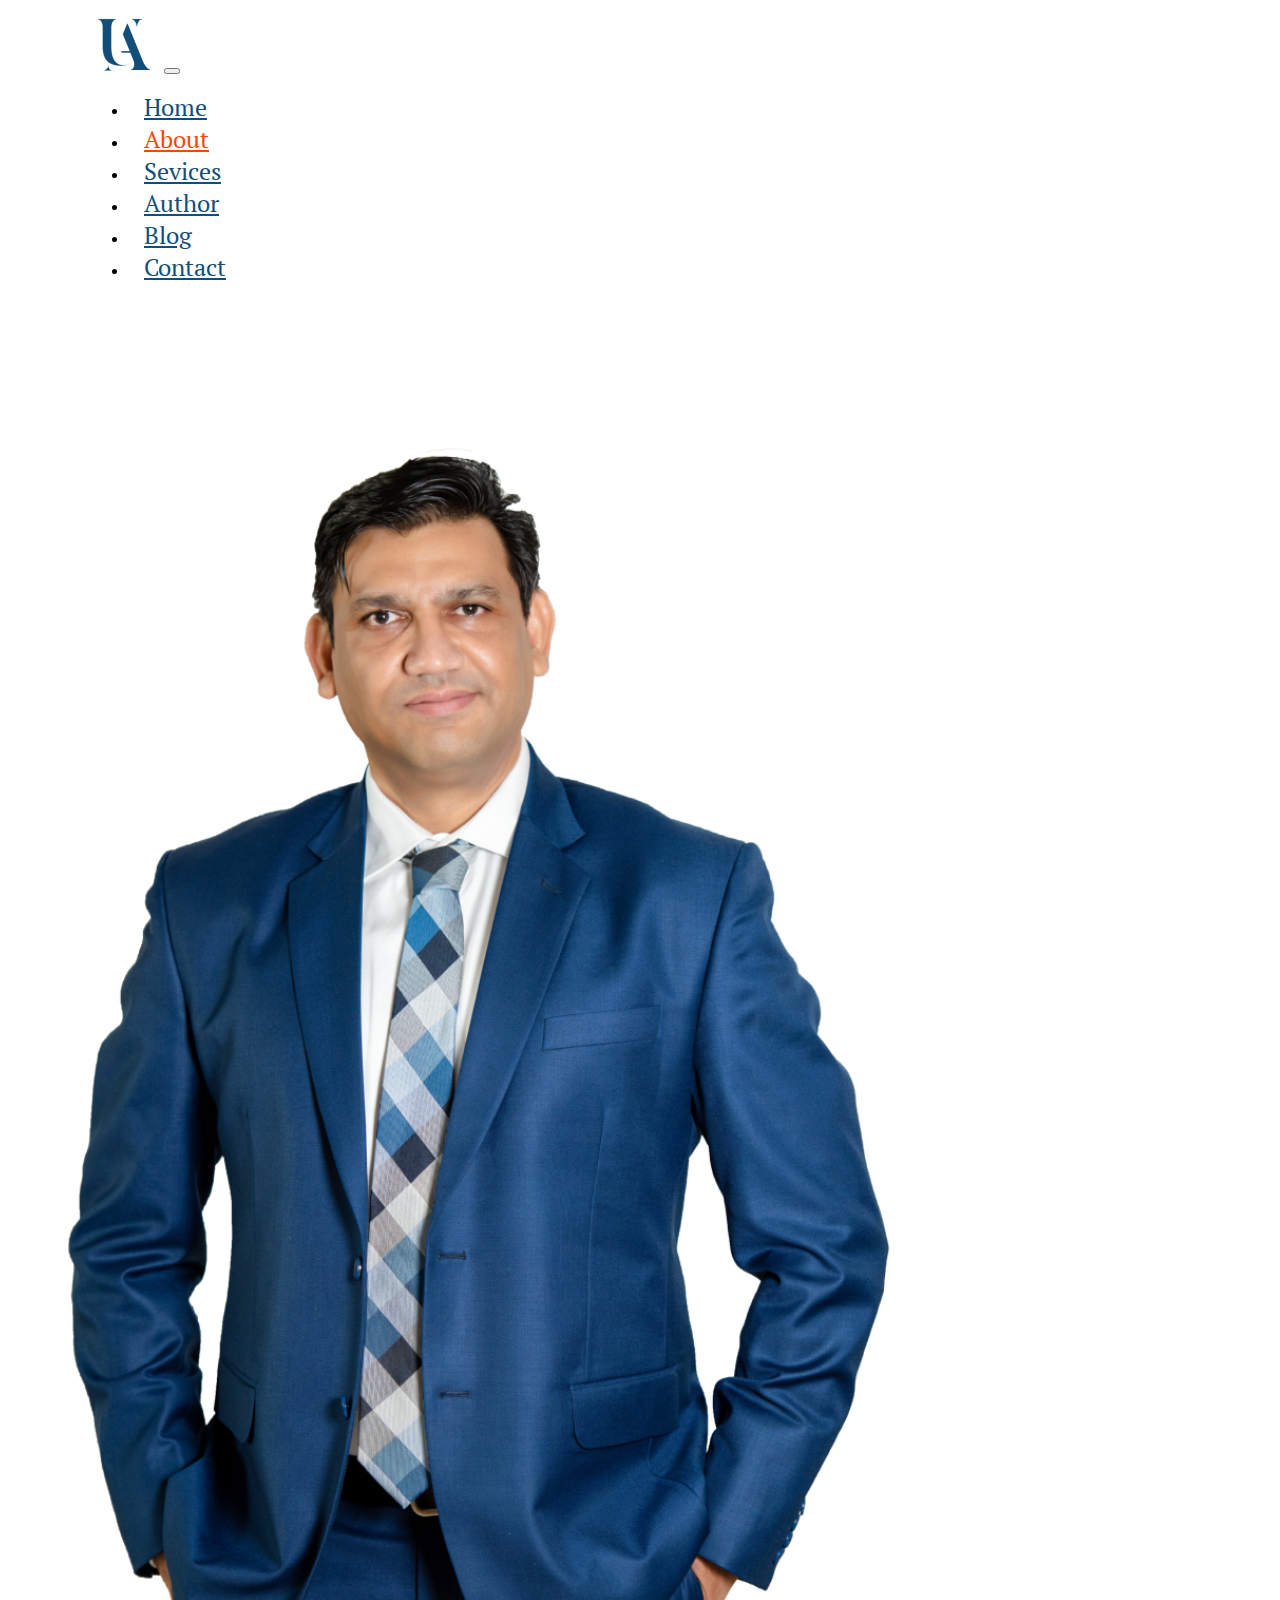
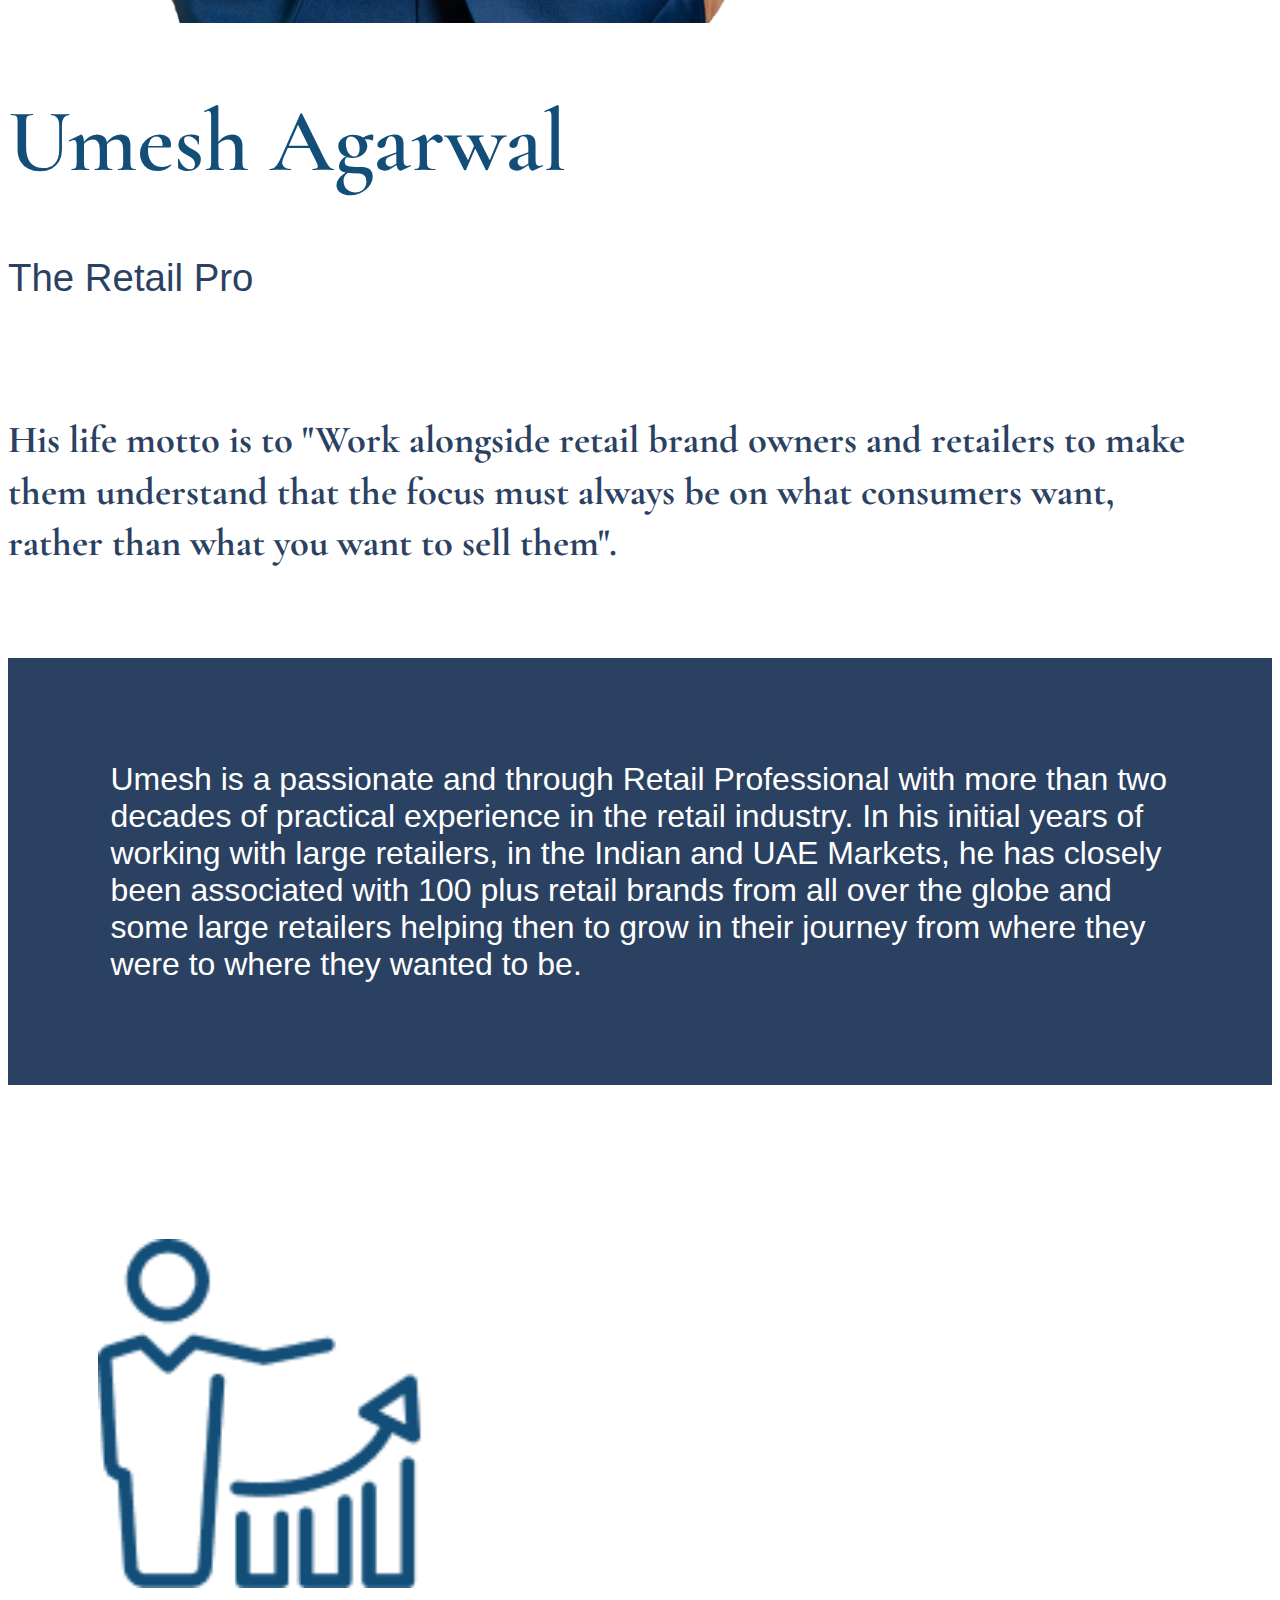
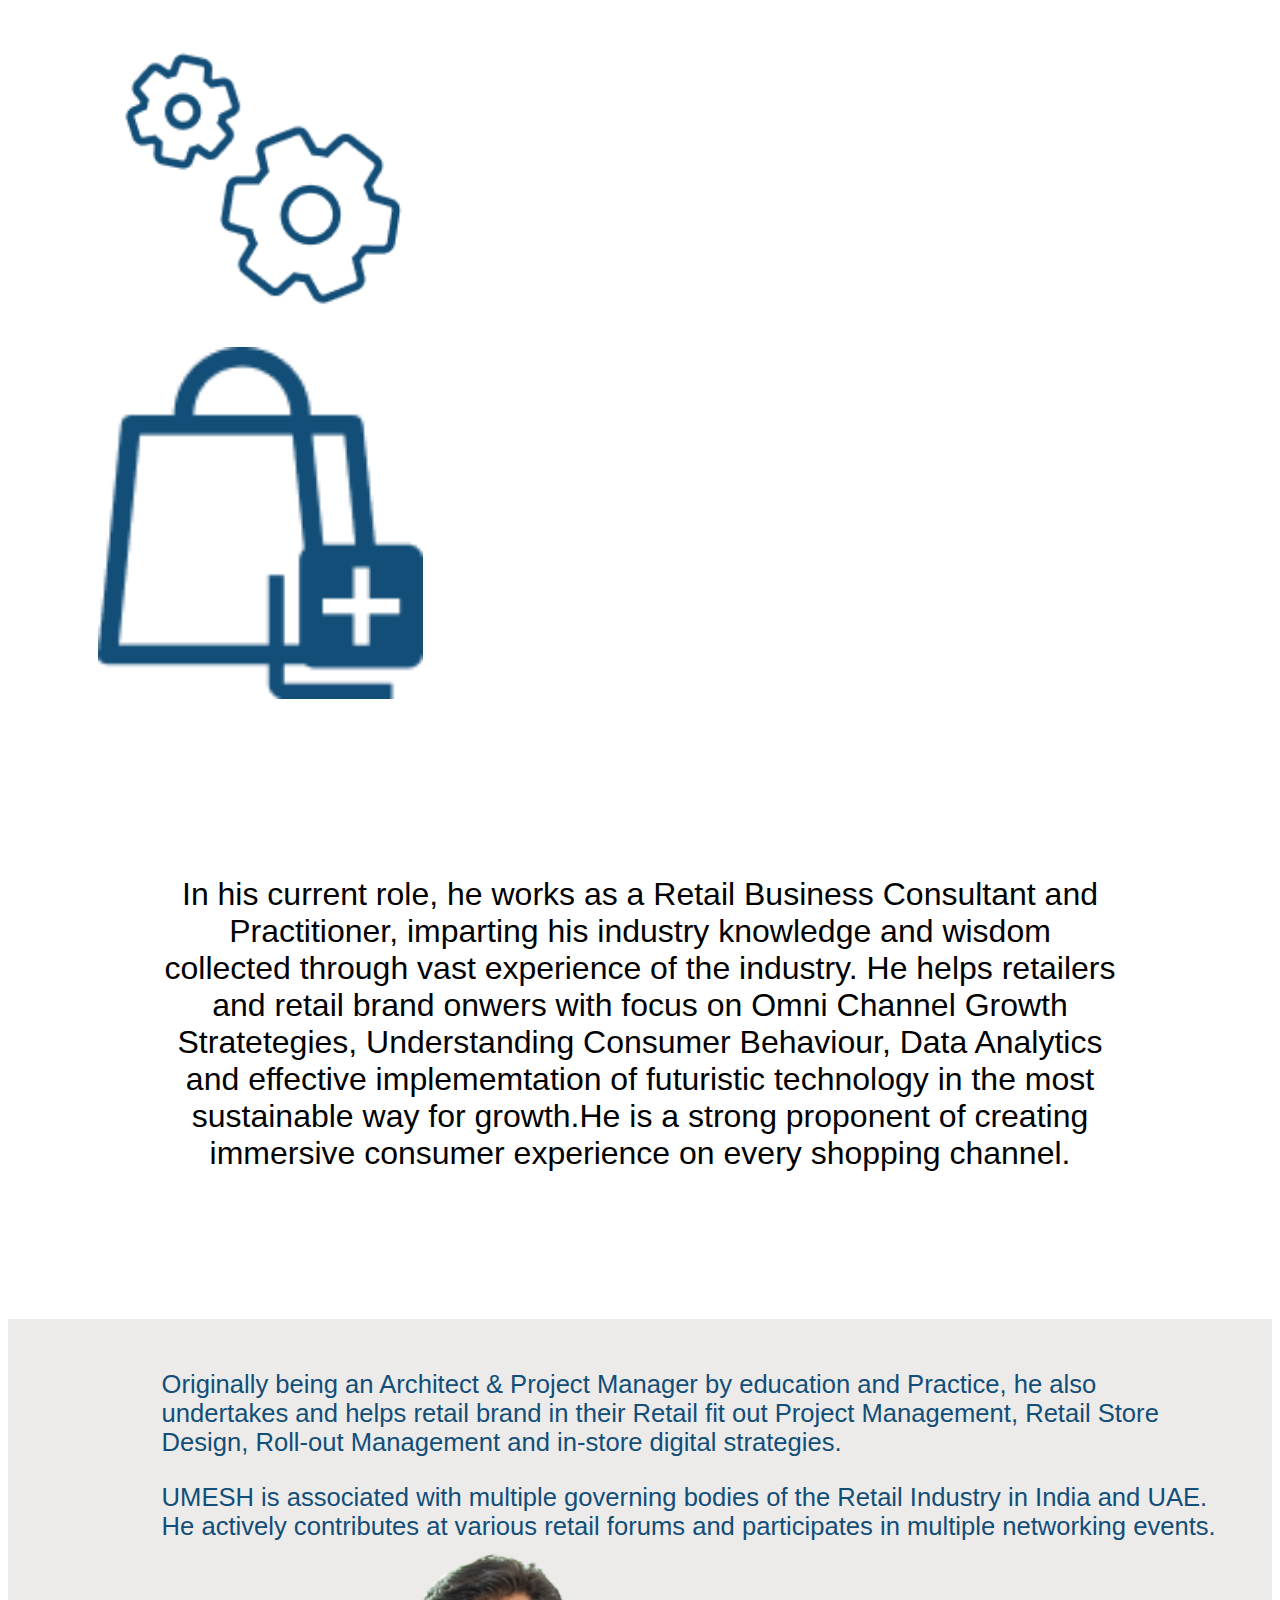
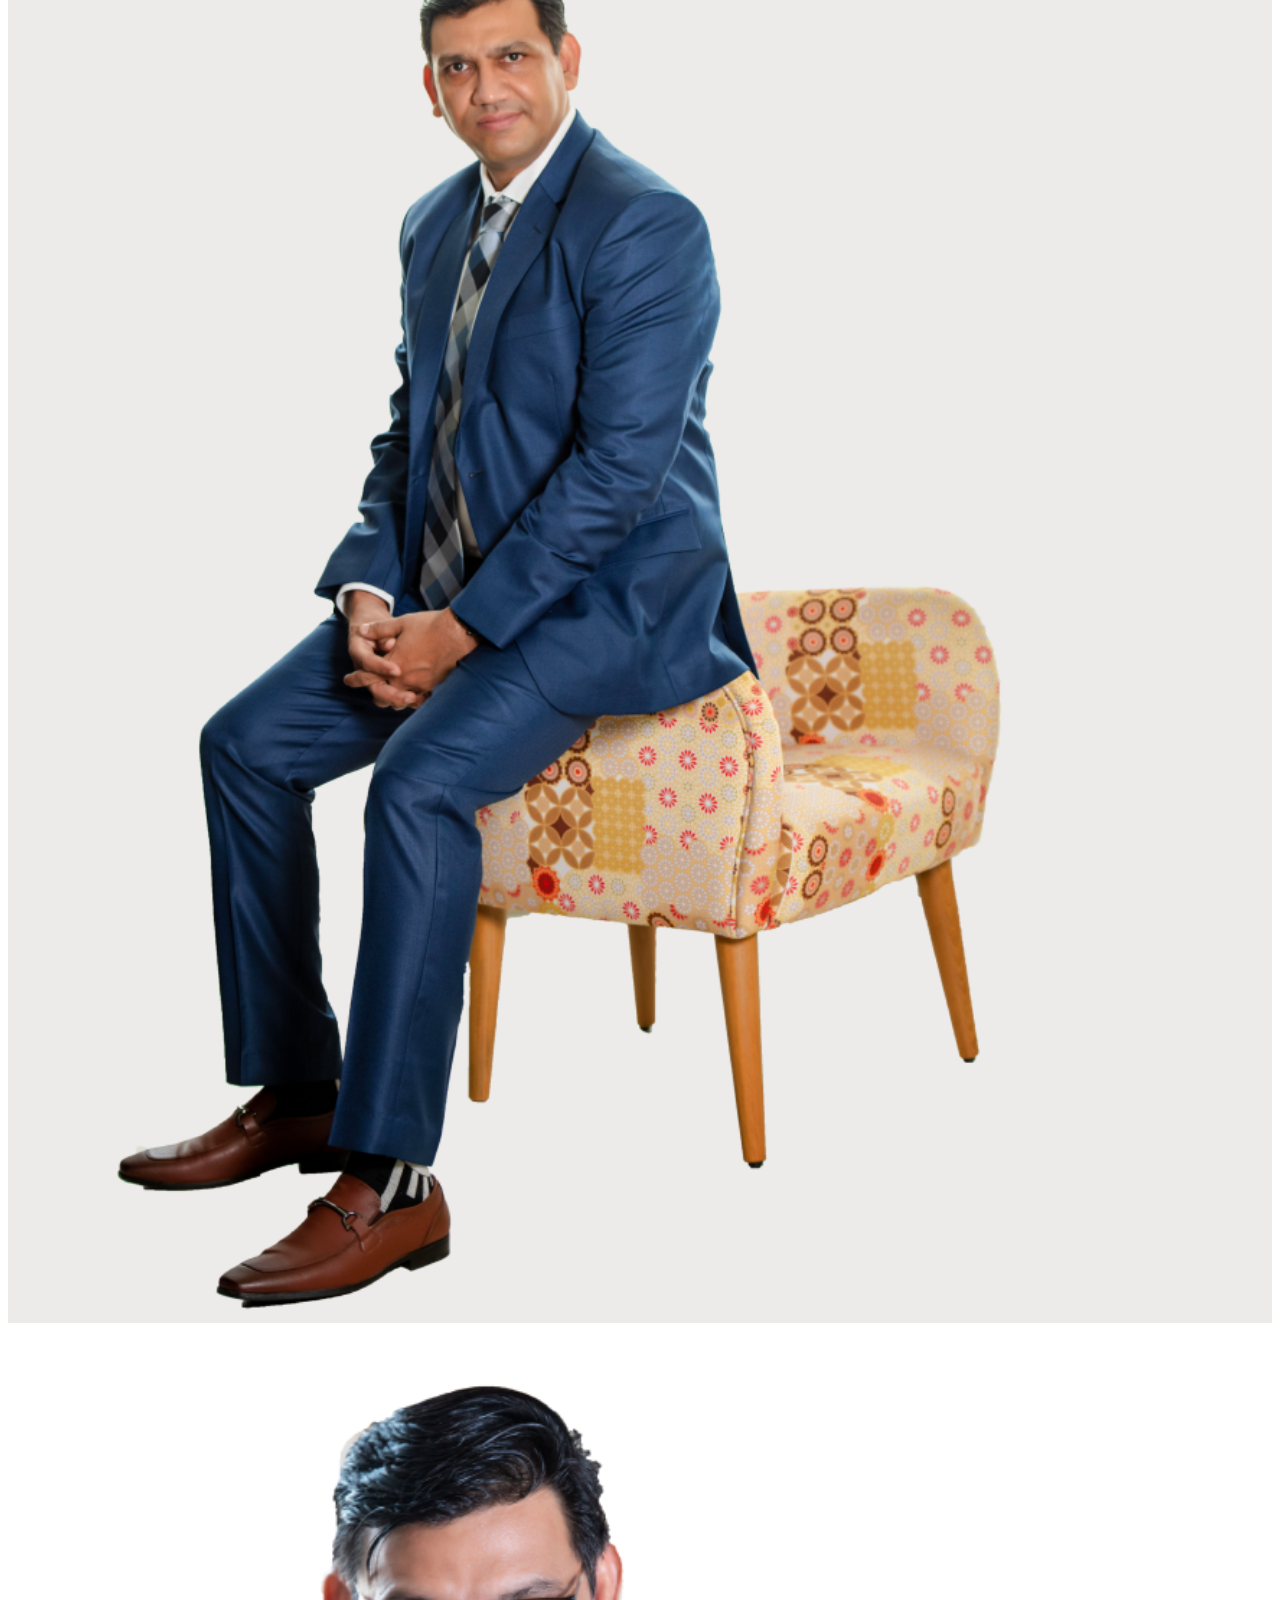
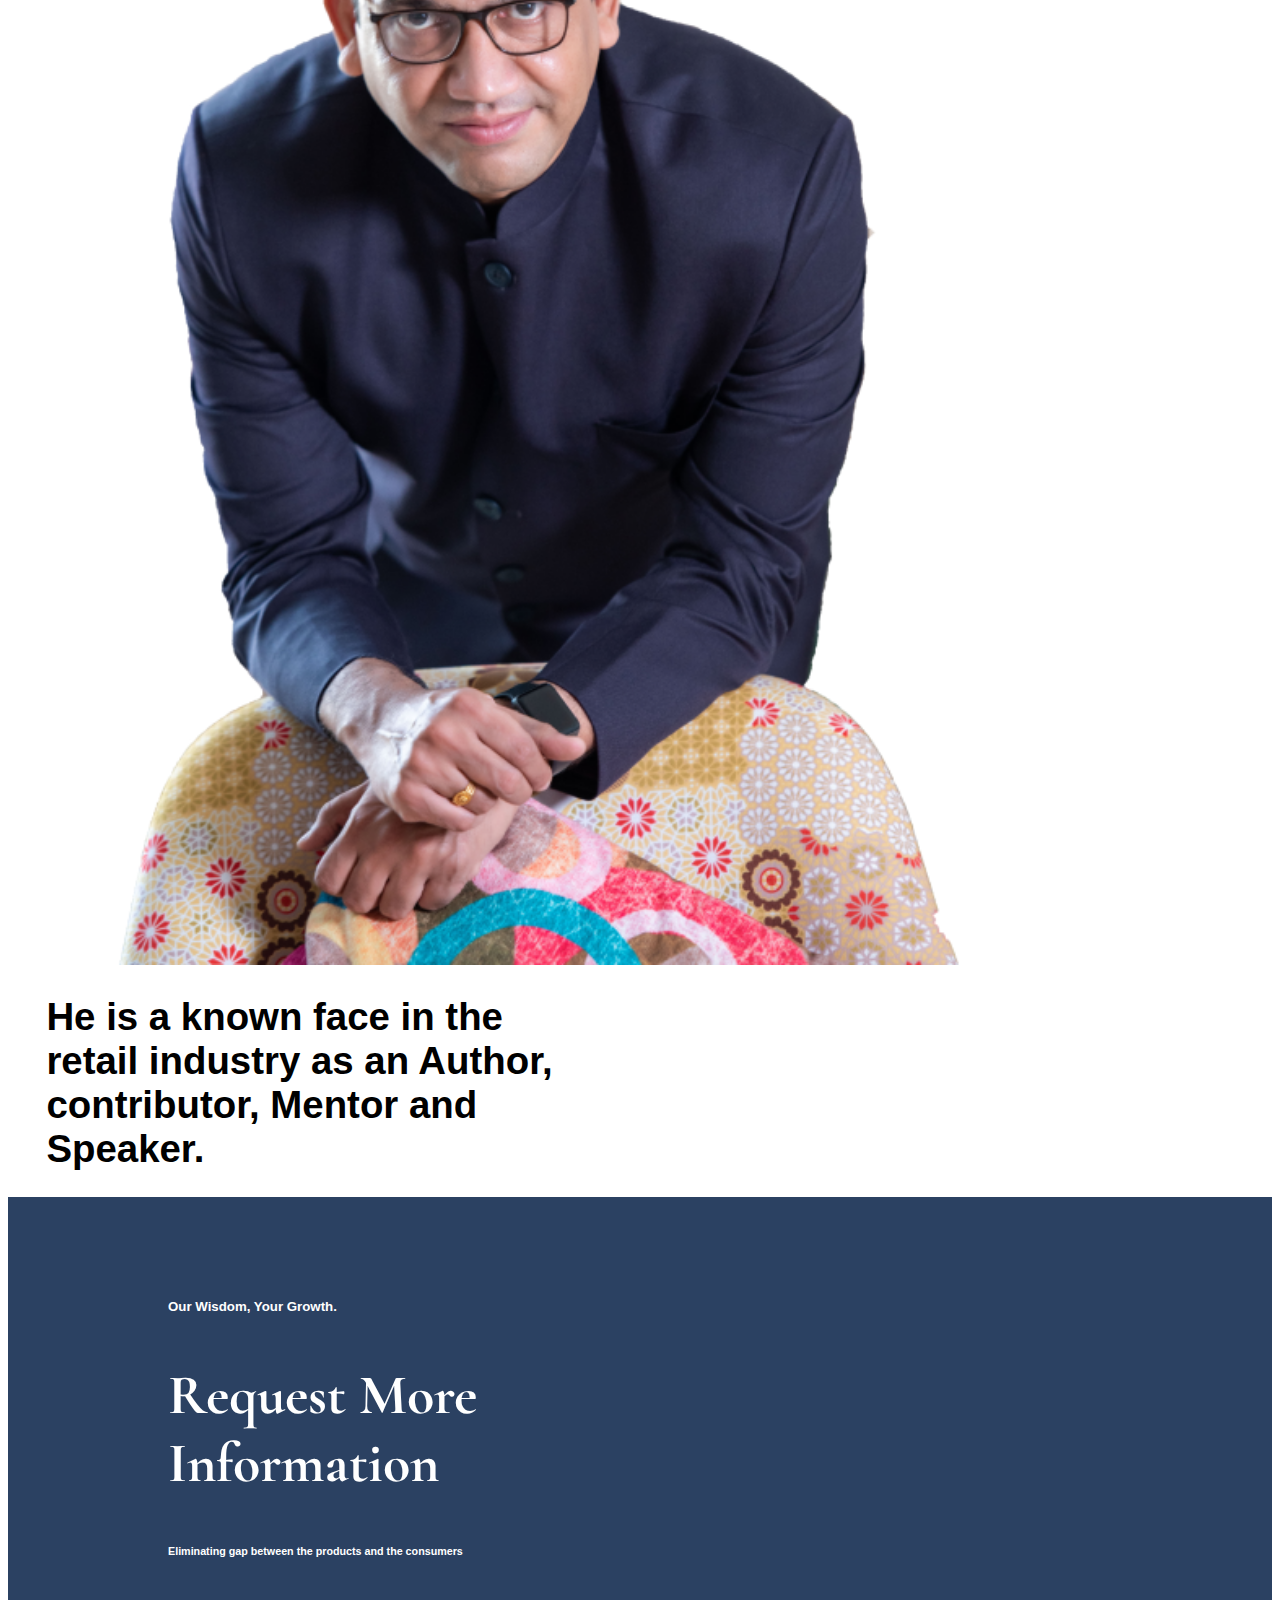
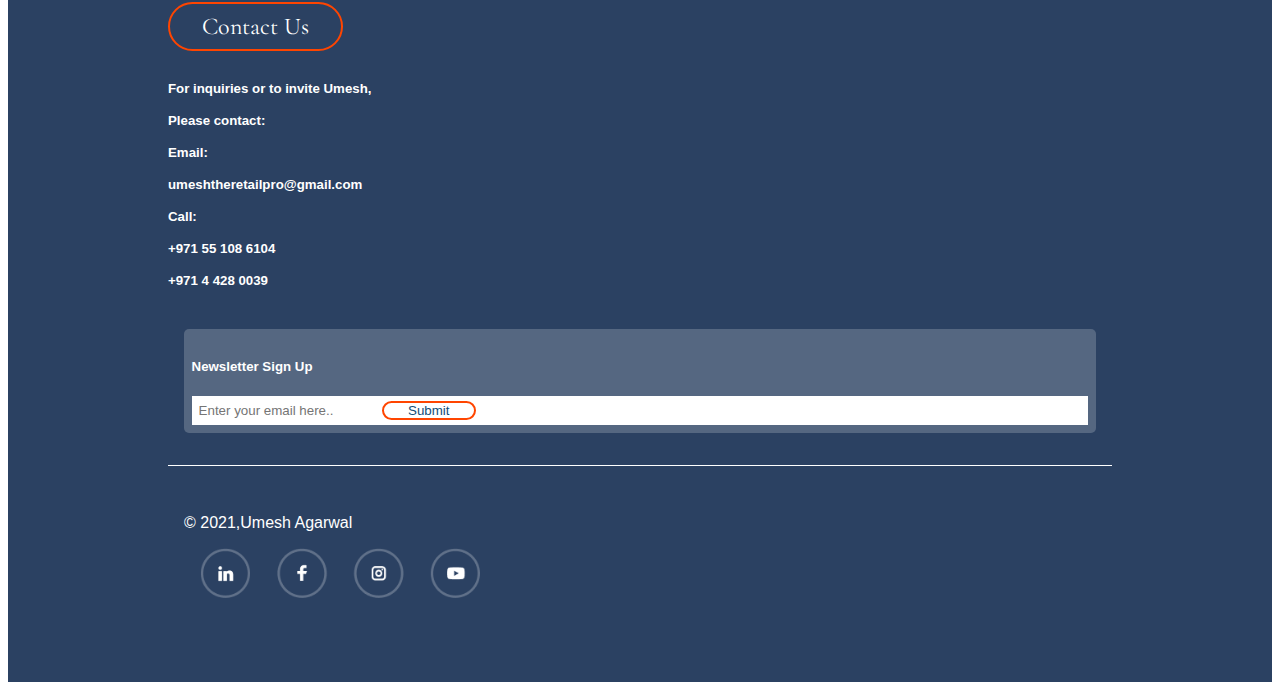
==== about.html @ 2478f24e "done" ====
<!DOCTYPE html>
<html lang="en">
  <head>
    <meta charset="UTF-8" />
    <meta http-equiv="X-UA-Compatible" content="IE=edge" />
    <meta
      name="viewport"
      content="width=device-width, initial-scale=1.0, minimum-scale=1"
    />
    <link
      href="https://cdn.jsdelivr.net/npm/bootstrap@5.0.2/dist/css/bootstrap.min.css"
      rel="stylesheet"
      integrity="sha384-EVSTQN3/azprG1Anm3QDgpJLIm9Nao0Yz1ztcQTwFspd3yD65VohhpuuCOmLASjC"
      crossorigin="anonymous"
    />
    <link rel="preconnect" href="https://fonts.googleapis.com" />
    <link rel="preconnect" href="https://fonts.gstatic.com" crossorigin />
    <link
      href="https://fonts.googleapis.com/css2?family=PT+Serif&display=swap"
      rel="stylesheet"
    />
    <link rel="preconnect" href="https://fonts.googleapis.com" />
    <link rel="preconnect" href="https://fonts.gstatic.com" crossorigin />
    <link
      href="https://fonts.googleapis.com/css2?family=Cormorant+Garamond&display=swap"
      rel="stylesheet"
    />
    <link rel="stylesheet" href="styles.css" />
    <link rel="stylesheet" href="about.css" />

    <title>Document</title>
  </head>
  <body>
    <section class="nav" style="width: 100%">
      <nav class="navbar navbar-expand-lg navbar-light" style="width: 100%">
        <div class="container-fluid">
          <a class="navbar-brand" href="#"
            ><img src="./assets/logo.png" alt=""
          /></a>
          <button
            class="navbar-toggler"
            type="button"
            data-bs-toggle="collapse"
            data-bs-target="#navbarSupportedContent"
            aria-controls="navbarSupportedContent"
            aria-expanded="false"
            aria-label="Toggle navigation"
          >
            <span class="navbar-toggler-icon"></span>
          </button>
          <div class="collapse navbar-collapse" id="navbarSupportedContent">
            <ul
              class="navbar-nav me-auto mb-2 mb-lg-0"
              style="width: 100%; justify-content: end"
            >
              <li class="nav-item">
                <a class="nav-link" aria-current="page" href="index.html"
                  >Home</a
                >
              </li>
              <li class="nav-item">
                <a class="nav-link active" href="about.html">About</a>
              </li>
              <li class="nav-item">
                <a class="nav-link" href="services.html">Sevices</a>
              </li>
              <li class="nav-item">
                <a class="nav-link" href="author.html">Author</a>
              </li>
              <li class="nav-item">
                <a class="nav-link" href="blogs.html">Blog</a>
              </li>
              <li class="nav-item">
                <a class="nav-link" href="contact.html">Contact</a>
              </li>
            </ul>
          </div>
        </div>
      </nav>
    </section>
    <section class="section1">
      <div class="container m-0 p-0" style="width: 100vw; max-width: 100%">
        <div class="row">
          <div class="col-6 d-flex align-items-end">
            <img
              style="width: 80%; margin: auto"
              src="./assets/about1.png"
              alt=""
            />
          </div>
          <div class="col-6">
            <h1>Umesh Agarwal</h1>
            <h4 style="font-weight: 400; font-family: 'Lato', sans-serif">
              The Retail Pro
            </h4>
            <h6
              style="font-family: 'Cormorant Garamond', serif; font-weight: 700"
            >
              His life motto is to "Work alongside retail brand owners and
              retailers to make them understand that the focus must always be on
              what consumers want, rather than what you want to sell them".
            </h6>
          </div>
        </div>
      </div>
      <div class="section1Paragraph">
        <p>
          Umesh is a passionate and through Retail Professional with more than
          two decades of practical experience in the retail industry. In his
          initial years of working with large retailers, in the Indian and UAE
          Markets, he has closely been associated with 100 plus retail brands
          from all over the globe and some large retailers helping then to grow
          in their journey from where they were to where they wanted to be.
        </p>
      </div>
    </section>
    <section class="section2">
      <div class="container" style="max-width: 100%">
        <div class="row">
          <div class="col-4 d-flex justify-content-center">
            <img src="./assets/features1.png" alt="" />
          </div>
          <div class="col-4 d-flex justify-content-center">
            <img src="./assets/features4.png" alt="" />
          </div>
          <div class="col-4 d-flex justify-content-center">
            <img src="./assets/features3.png" alt="" />
          </div>
        </div>
      </div>
      <div class="section2Paragraph">
        <p>
          In his current role, he works as a Retail Business Consultant and
          Practitioner, imparting his industry knowledge and wisdom collected
          through vast experience of the industry. He helps retailers and retail
          brand onwers with focus on Omni Channel Growth Stratetegies,
          Understanding Consumer Behaviour, Data Analytics and effective
          implememtation of futuristic technology in the most sustainable way
          for growth.He is a strong proponent of creating immersive consumer
          experience on every shopping channel.
        </p>
      </div>
    </section>
    <section class="aboutSection3">
      <div class="container" style="max-width: 100%">
        <div class="row">
          <div class="col-6 section3Paragraph">
            <p>
              Originally being an Architect & Project Manager by education and
              Practice, he also undertakes and helps retail brand in their
              Retail fit out Project Management, Retail Store Design, Roll-out
              Management and in-store digital strategies. <br />
              <span style="margin: 2vw; display: block"></span> UMESH is
              associated with multiple governing bodies of the Retail Industry
              in India and UAE. He actively contributes at various retail forums
              and participates in multiple networking events.
            </p>
          </div>
          <div class="col-6 d-flex align-items-end">
            <img style="width: 80%" src="./assets/about2.png" alt="" />
          </div>
        </div>
      </div>
    </section>
    <section class="aboutSection4">
      <div class="container" style="max-width: 100%; padding: 3vw 3vw 0">
        <div class="row">
          <div class="col-6 d-flex align-items-end">
            <img style="width: 80%" src="./assets/about3.png" alt="" />
          </div>
          <div class="col-6 d-flex justify-content-center align-items-center">
            <h1 style="width: 40vw; font-size: 3vw">
              He is a known face in the retail industry as an Author,
              contributor, Mentor and Speaker.
            </h1>
          </div>
        </div>
      </div>
    </section>
    <section class="footer">
      <div class="footerFirst d-flex justify-content-around">
        <div class="d-flex flex-column align-items-start flexA">
          <h5>Our Wisdom, Your Growth.</h5>
          <h1>Request More Information</h1>
          <h6>Eliminating gap between the products and the consumers</h6>
          <button class="buttonDesign whiteButton">Contact Us</button>
          <br />
        </div>
        <div class="d-flex justify-content-center flexB">
          <h5>
            For inquiries or to invite Umesh, <br />
            Please contact: <br />
            Email: <br />
            umeshtheretailpro@gmail.com <br />
            Call: <br />
            +971 55 108 6104 <br />
            +971 4 428 0039
          </h5>
        </div>
      </div>
      <div
        class="footerSearch d-flex align-items-center justify-content-between"
        style="width: 95%; margin: 2rem auto"
      >
        <h5>Newsletter Sign Up</h5>
        <form class="d-flex" style="background-color: white; padding: 5px">
          <input
            class="form-control me-2 footerSearchInput"
            type="search"
            placeholder="Enter your email here.."
            style="border: 0px"
            aria-label="Search"
          />
          <button class="footerSearchButton">Submit</button>
        </form>
      </div>
      <div
        class="d-flex justify-content-between align-items-center"
        style="padding: 2rem 0 0; border-top: 1px solid white"
      >
        <p class="copyright">© 2021,Umesh Agarwal</p>
        <img class="footerSocial" src="./assets/FooterSocial.png" alt="" />
      </div>
    </section>
    <script
      src="https://cdn.jsdelivr.net/npm/bootstrap@5.1.1/dist/js/bootstrap.bundle.min.js"
      integrity="sha384-/bQdsTh/da6pkI1MST/rWKFNjaCP5gBSY4sEBT38Q/9RBh9AH40zEOg7Hlq2THRZ"
      crossorigin="anonymous"
    ></script>
  </body>
</html>
---- styles.css ----
/* navbar */
body {
  font-family: "Lato", sans-serif;
}
.nav {
  padding: 0 5rem;
}
.navItem h4 {
  margin: 0 1rem;
  color: #124e78;
  font-family: "PT Serif", serif;
}
.nav-link {
  font-size: 1.5rem;
  font-family: "PT Serif", serif;
  margin: 0 1rem;
  color: #124e78;
}
.navbar-light .navbar-nav .nav-link.active {
  color: orangered;
}
.navbar-light .navbar-nav .nav-link {
  color: #124e78;
}
/* carousel */

.firstSection {
  background-image: url(./assets/backgroundSection1.png);
  background-color: rgba(0, 0, 0, 1);
  background-size: cover;
}
.carouselContent {
  padding: 5rem 5rem 0rem 5rem;
}
.name {
  font-size: 110px;
  font-weight: 600;
  font-family: "Cormorant Garamond", serif;
  display: inline-block;
}
.name span {
  display: block;
  text-align: right;
  font-size: 2.5rem;
  font-family: "Lato", sans-serif;
  font-weight: 400;
}

.descriptionSection1 h5 {
  font-size: 1.5rem;
  padding-top: 20px;
}
.descriptionSection1 h4 {
  margin-top: 4rem;
}

.person1Photo {
  width: 46%;
}
.slider::-webkit-scrollbar {
  width: 5px;
}
.activeContent {
  padding-top: 8rem;
  width: 75%;
}

/* features section */

.featuresHeading h1 {
  font-family: "Cormorant Garamond", serif;
  font-weight: 600;
  font-size: 48px;
}
.featuresHeading h4 {
  text-align: center;
}
.featuresHeading {
  color: #124e78;
  padding: 3rem 0rem;
}
.cardDesign {
  box-shadow: 2px 4px 4px rgba(83, 83, 83, 0.26);
  border: 1px solid rgba(83, 83, 83, 0.26);
  border-radius: 25px;
  background-color: white;
  padding: 4rem;
  width: 30vw;
}
.cards button {
  margin: 1rem 0;
  padding: 0.5rem 2rem;
}
.cards {
  color: #124e78;
  padding: 0rem 5rem 3rem;
}
.cards h3 {
  margin: 2rem 0 0rem;
}

/* section 3 css */

.section3 {
  background-color: #ecebea;
  color: #124e78;
  padding: 2rem 5rem 0 0;
  background-size: cover;
  justify-content: center;
}
.section3Content h1 {
  font-size: 84px;
  font-weight: 600;
  font-family: "Cormorant Garamond", serif;
}
.section3Content h3 {
  font-size: 48px;
}
.section3Content h4 {
  padding-top: 25px;
}
.section3Content {
  margin: 5rem 5rem;
}

/* clients section */

.clients {
  padding: 5rem;
  /* background-color: #124e78; */
}
.clientsHead h1 {
  font-weight: 600;
  font-size: 5rem;
  color: #124e78;
  font-family: "Cormorant Garamond", serif;
  text-align: center;
  padding: 0 0 5rem 0;
}
.quoteMark1 {
  position: absolute;
  top: -20px;
  left: -30px;
}
.quoteMark2 {
  position: absolute;
  bottom: -20px;
  right: -20px;
}
.cardSlider .slick-next:before {
  color: gray;
}
.cardSlider .slick-prev:before {
  color: gray;
}
.cardDesign {
  text-align: center;
  margin: 0 5rem;
}
.nameCard {
  margin-top: 3rem;
}

/* retail wisdom section */

.retailHead h1 {
  font-weight: 600;
  font-size: 84px;
  color: #124e78;
  font-family: "Cormorant Garamond", serif;
  text-align: center;
  margin: 5rem 0;
}
.blogHead1 {
  position: absolute;
  top: 25%;
  left: 20%;
  width: 40%;
  color: white;
  font-weight: 900;
  font-size: 24px;
}
.blogHead2 {
  position: absolute;
  top: 25%;
  left: 20%;
  width: 40%;
  color: rgb(255, 255, 255);
  font-size: 24px;
  font-weight: 900;
}
.blogHead3 {
  position: absolute;
  top: 25%;
  left: 20%;
  width: 40%;
  color: white;
  font-size: 24px;
  font-weight: 900;
}
.blogHead {
  position: relative;
}
.eventHead h1 {
  font-weight: 600;
  font-size: 5rem;
  color: white;
  font-family: "Cormorant Garamond", serif;
  text-align: center;
  padding: 0 0 5rem 0;
}
.events {
  background-color: #2b4162;
  padding: 5rem;
}
.eventSlider img {
  /* margin: 0 1rem; */
  padding: 0 1rem;
}
.eventSlider .slick-dots {
  display: none;
}
@media (max-width: 768px) {
  .eventHead h1 {
    font-size: 2.5rem;
    padding: 0 0 1.5rem 0;
  }
  .events {
    padding: 2rem 3rem 3rem;
  }
  .descriptionSection1 h6 {
    font-size: 0.8rem;
    margin-top: 2rem;
  }
  .name span {
    font-size: 1.2rem;
  }
}
/* build your career section */

.buildCareerContent h1 {
  font-size: 5rem;
  font-weight: 600;
  font-family: "Cormorant Garamond", serif;
}
.buildCareerContent h2 {
  font-size: 3rem;
}
.buildCareerContent {
  margin: 9rem 5rem;
  color: #124e78;
}
.buildCareer {
  background-color: #ecebea;
  /* padding: 5rem 5rem 0 0; */
}

/* footer */

.footer {
  background-image: url(./assets/footerBackground.png);
  color: white;
  padding: 5rem 10rem;
}
.footer h1 {
  padding: 10px 0;
  font-family: "Cormorant Garamond", serif;
  font-size: 3.5rem;
}
.footer p {
  /* padding: 20px 0; */
}
.footerSocial {
  width: 280px;
  height: 50px;
  padding: 0 2rem;
}
.footerLogo {
  width: 120px;
  height: 60px;
  padding: 0 2rem;
}
.socialIcon img {
  margin: 0 10px;
}
.footerFirst h5,
.footerFirst h6 {
  font-family: "Lato", sans-serif;
}
/* common css */

.buttonDesign {
  border: 2px orangered solid;
  border-radius: 50px;
  background: none;
  font-size: 1.5rem;
  font-family: "Cormorant Garamond", serif;
  margin-top: 20px;
  padding: 0.5rem 2rem;
}
.blueButton {
  color: #124e78;
}
.whiteButton {
  color: white;
}

.footerSearchButton {
  background-color: transparent;
  border: 2px solid orangered;
  border-radius: 25px;
  color: #124e78;
  padding: 0 1.5rem;
}
.flexA {
  width: 60%;
}
.flexB {
  width: 40%;
}
.flexB h5 {
  line-height: 2rem;
}
.footerSearch {
  background-color: #556781;
  padding: 0.5rem;
  border-radius: 5px;
  width: 60%;
  margin: 2rem 0;
}
.copyright {
  padding: 0 1rem;
}
/* / */
/* responsiveness for screen less than 1040px */

@media (max-width: 1040px) {
  /* common css */

  .buttonDesign {
    font-size: 1.3rem;
  }
  /* section 1 */
  .carouselContent {
    padding: 3rem 3rem 0rem 3rem;
  }
  .name {
    font-size: 3rem;
  }
  .descriptionSection1 h3 {
    font-size: 2rem;
  }
  .descriptionSection1 h5 {
    font-size: 1.2rem;
  }
  .descriptionSection1 h4 {
    font-size: 1.5rem;
  }
  .activeContent {
    padding-top: 4rem;
  }
  /* features section */
  .featuresHeading {
    padding: 4rem 0rem;
  }
  .featuresHeading h1 {
    font-size: 4rem;
  }
  .cardDesign {
    padding: 2rem;
  }

  /* section 3 */
  .section3Image {
    width: 90%;
    display: flex;
    align-self: flex-end;
  }
  .section3ImageParent {
    display: flex;
    align-items: flex-end;
  }
  .section3Content h1 {
    font-size: 3rem;
  }
  .section3Content h3 {
    font-size: 2rem;
  }
  .section3Content {
    margin: 2rem 2rem;
  }
  .section3Content h2 {
    font-size: 1.3rem;
  }
  /* blogs or retail wisdom */
  .blogImages {
    display: flex;
    flex-wrap: wrap;
    justify-content: center;
    align-items: center;
    flex: 33%;
  }
  .blogImages img {
    display: flex;
    justify-content: center;
  }
  .blogHead1 {
    font-size: 2rem;
    width: 20%;
  }
  .blogHead2 {
    font-size: 2rem;
    width: 20%;
  }
  .blogHead3 {
    font-size: 2rem;
    width: 20%;
  }
  /* build your career section */
  .buildCareerContent h1 {
    font-size: 3rem;
    font-weight: 600;
    font-family: "Cormorant Garamond", serif;
  }
  .buildCareerContent h2 {
    font-size: 2rem;
  }
  .buildCareerContent {
    margin: 5rem 3rem;
    color: #124e78;
  }
  .buildCareer {
    padding: 3rem 2rem 0 0;
  }
  .buildCareerImage {
    width: 90%;
  }

  /* footer */
  .footer {
    background-image: url(./assets/footerBackground.png);
    color: white;
    padding: 3rem 0rem;
  }
  .footerLogo {
    width: 120px;
    height: 70px;
    padding: 0 2rem;
  }
  .footerSocial {
    width: 280px;
    height: 70px;
    padding: 0 2rem;
  }
}
/* responsiveness for screen size less than 768px */
@media (max-width: 768px) {
  .nav-link {
    margin: 3px;
  }
  .featuresHeading h1 {
    font-size: 3rem;
  }
  .featuresHeading h2 {
    font-size: 1.3rem;
  }
  .cards {
    padding: 0rem 2rem 5rem;
    flex-direction: column;
    align-items: center;
  }
  .cardDesign {
    width: 60vw;
  }
  .cardDesign {
    margin: 0 2rem;
  }
  .cardDesign h3 {
    font-size: 1.2rem;
  }
  .cardDesign img {
    width: 15px;
  }
  .clientsHead h1 {
    font-size: 2.5rem;
    padding: 0 0 1.5rem 0;
  }
  .clients h5 {
    font-size: 1rem;
  }
  .nameCard {
    margin-top: 1.5rem;
  }
  .section3Image {
    width: 80%;
    display: flex;
    align-self: flex-end;
  }
  .section3Content h1 {
    font-size: 2rem;
  }
  .section3Content h3 {
    font-size: 1.5rem;
  }
  .section3Content {
    margin: 1rem;
  }
  .section3Content h2 {
    font-size: 1rem;
  }
  .section3 {
    padding: 5rem 2rem 0 0;
  }
  .section3ImageParent {
    width: 80%;
  }
  .buildCareerContent h1 {
    font-size: 2rem;
  }
  .buildCareerContent h2 {
    font-size: 1.5rem;
  }
  .buildCareerContent {
    margin: 2rem 1rem;
  }
  .buildCareer {
    padding: 3rem 1rem 0 0;
  }
  .buildCareerImage {
    width: 90%;
  }
  .buildCareerContent h3 {
    font-size: 1rem;
  }
  .footer {
    padding: 2rem 1rem;
  }
  .footerLogo {
    width: 100px;
    height: 50px;
    padding: 0 2rem;
  }
  .footerSocial {
    width: 200px;
    height: 40px;
    padding: 0 2rem;
  }
  .footerSearch h5 {
    font-size: 0.8rem;
  }
  .footerSearchInput {
    font-size: 0.8rem;
  }
  .footerSearchButton {
    font-size: 0.8rem;
  }
  .footerSearch {
    width: 95%;
    margin: 2rem auto;
  }
  .footerFirst h1 {
    font-size: 1.5rem;
  }
  .footerFirst h5 {
    font-size: 1rem;
  }
  .footerFirst h6 {
    font-size: 0.8rem;
  }
  .footerFirst .buttonDesign {
    font-size: 1rem;
  }
  .flexA {
    width: 50%;
  }
  .flexB h5 {
    line-height: 1.3rem;
  }
}
/* responsiveness for screen size less than 450px */
@media (max-width: 450px) {
  .nav {
    padding: 0 1.5rem;
  }
  .buttonDesign {
    font-size: 0.5rem;
    /* padding: 0 0.8rem; */
  }
  .name {
    font-size: 1.8rem;
    font-weight: 500;
  }
  .descriptionSection1 h3 {
    font-size: 1rem;
  }
  .descriptionSection1 h5 {
    font-size: 0.8rem;
    padding-top: 5px;
  }
  .descriptionSection1 h4 {
    font-size: 1rem;
  }
  .person1Photo {
    width: 40%;
  }
  .carouselContent {
    padding: 1rem 1rem 0rem 1rem;
  }
  .activeContent {
    padding-top: 1rem;
  }
  .activeContent div h5 {
    font-size: 0.5rem;
  }
  .featuresHeading h1 {
    font-weight: 500;
    font-size: 1.5rem;
  }
  .featuresHeading h2 {
    font-size: 0.8rem;
    text-align: center;
  }
  .featuresHeading {
    color: #124e78;
    padding: 3rem 0rem;
  }
  .cards h3 {
    margin: 1rem 0 0rem;
    font-size: 1rem;
  }
  .section3Content h1 {
    font-size: 1.2rem;
    font-weight: 500;
  }
  .section3Content h3 {
    font-size: 0.8rem;
  }
  .section3Content {
    margin: 1rem 1rem;
  }
  .section3Content h2 {
    padding-top: 5px;
  }
  .section3Image {
    width: 120%;
  }
  .section3 {
    padding: 0;
  }
  .clients {
    padding: 2rem 3rem 3rem;
  }
  .clientsHead h1 {
    font-size: 2.5rem;
  }
  .retailHead h1 {
    font-size: 2.5rem;
  }
  .eventHead h1 {
    font-size: 2.5rem;
  }
  .blogHead1 {
    font-size: 1rem;
  }
  .blogHead2 {
    font-size: 1rem;
  }
  .blogHead3 {
    font-size: 1rem;
  }
  .buildCareerContent h1 {
    font-size: 1.2rem;
    font-weight: 500;
  }
  .buildCareerContent h2 {
    font-size: 0.8rem;
  }
  .buildCareerContent h3 {
    font-size: 0.5rem;
  }
  .buildCareerContent {
    margin: 2rem 1rem;
  }
  .buildCareer {
    padding: 1rem 1rem 0 0;
  }
  .buildCareerImage {
    width: 110%;
  }
  .footer {
    padding: 1rem 0rem;
  }
  .footerLogo {
    width: 100px;
    height: 35px;
    padding: 0 2rem;
  }
  .footerSocial {
    width: 200px;
    height: 30px;
    padding: 0 2rem;
  }
  .footerFirst h5 {
    font-size: 0.6rem;
  }
  .footerSearchInput {
    padding: 0;
    font-size: 0.6rem;
  }
  .footerSearch {
    padding: 3px;
  }
  .footerSearchButton {
    padding: 3px;
    font-size: 0.6rem;
  }
  .footer p {
    font-size: 0.6rem;
  }
}
@media (min-width: 1040px) {
  .blogHead {
    flex: 33%;
  }
}
---- about.css ----
.section1 {
  padding: 5vw 0 0;
}
.section1 h1 {
  font-size: 7vw;
  font-weight: 600;
  font-family: "Cormorant Garamond", serif;
  color: #124e78;
}
.section1 h4 {
  font-size: 3vw;
  font-weight: 500;
  color: #2b4162;
}
.section1 h6 {
  font-size: 3vw;
  line-height: 4vw;
  padding: 2vw 6vw 0 0;
  color: #2b4162;
}
.section1Paragraph {
  padding: 8vw;
  background-color: #2b4162;
  color: white;
  font-size: 2.5vw;
}
.section1Paragraph p {
  margin: 0;
}
.col-6 {
  padding: 0;
}
.row {
  width: 100%;
}
.section2 .container {
  padding: 7vw;
}

.section2 .row div img {
  width: 30%;
}
.section2Paragraph {
  padding: 4vw 12vw;
  font-size: 2.5vw;
  text-align: center;
}
.section2 {
  padding: 5vw 0;
}
.aboutSection3 {
  background-color: #ecebea;
  padding: 4vw 0vw 0vw 8vw;
}
.section3Paragraph {
  padding: 0 4vw;
  display: flex;
  align-items: center;
  color: #124e78;
  font-size: 2vw;
}
.aboutSection3 p {
  margin: 0;
}
.aboutSection3 .container {
  margin: 0;
  padding: 0;
}
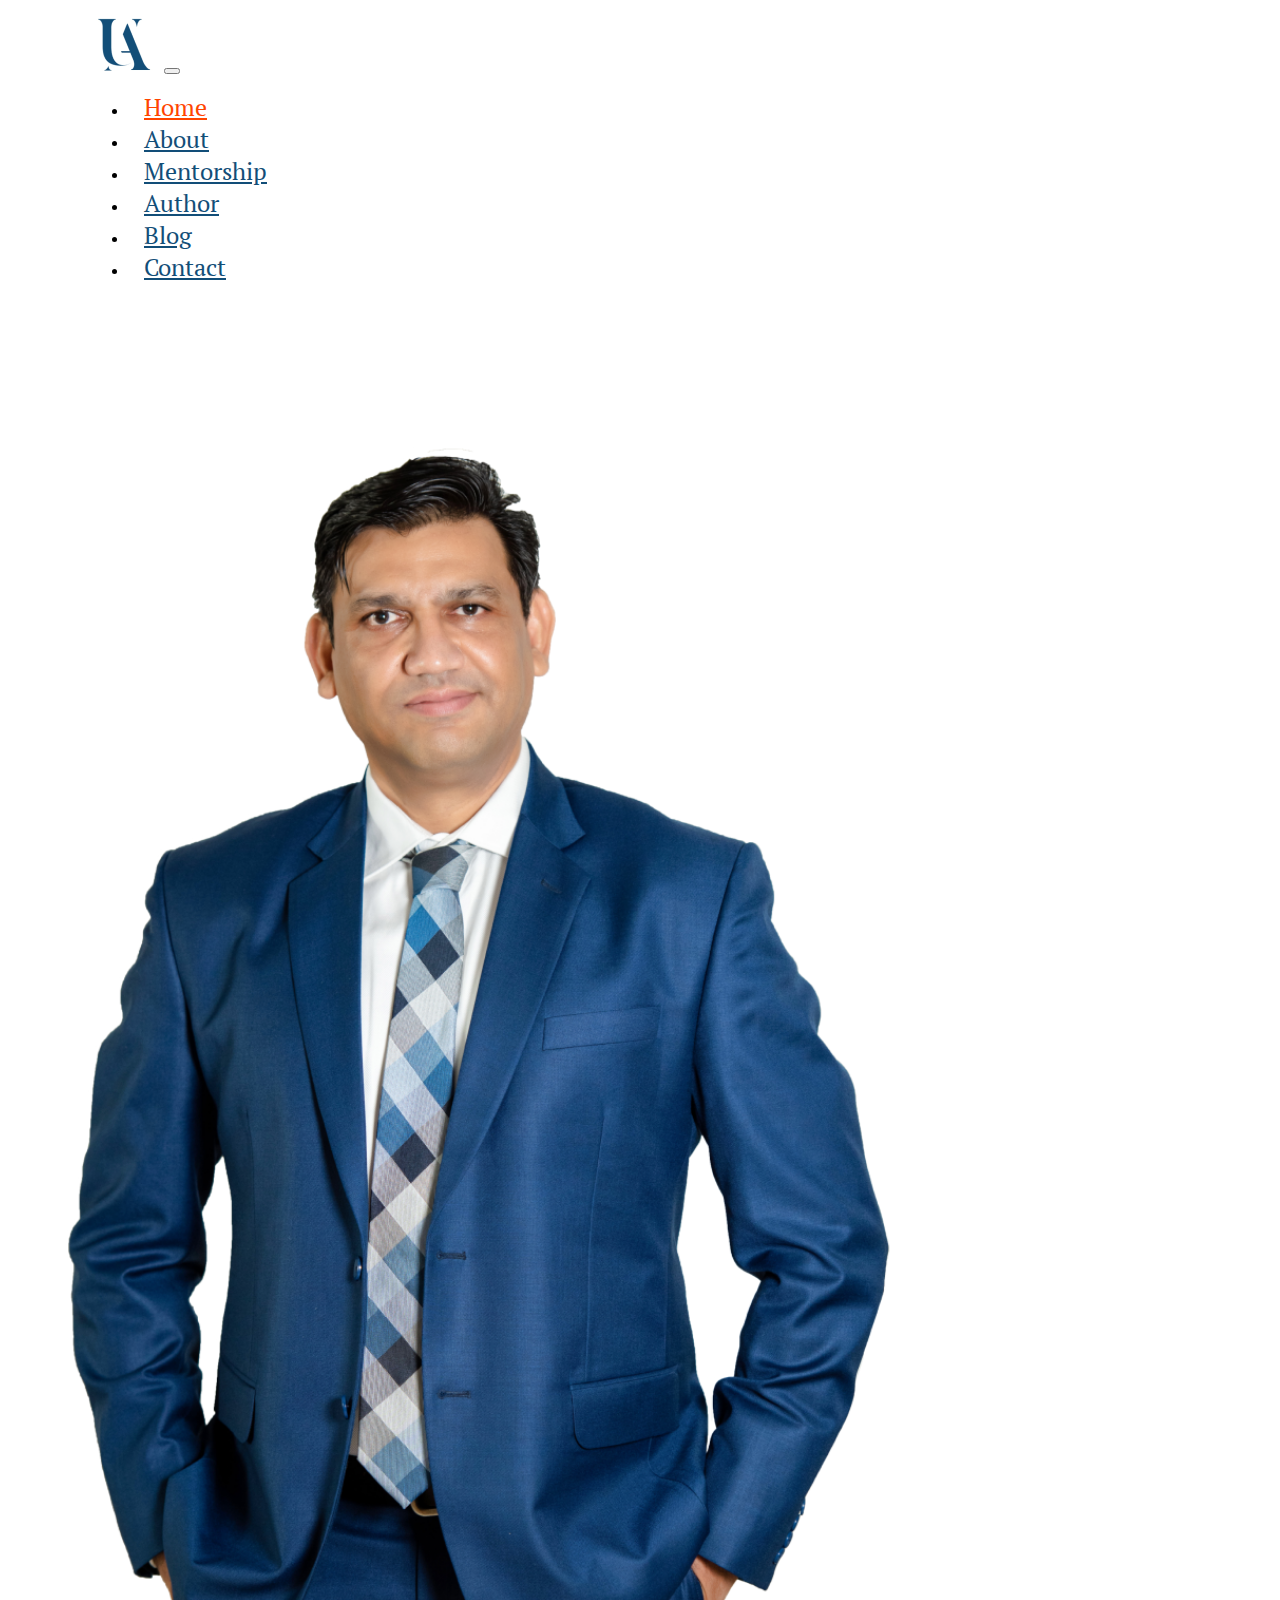
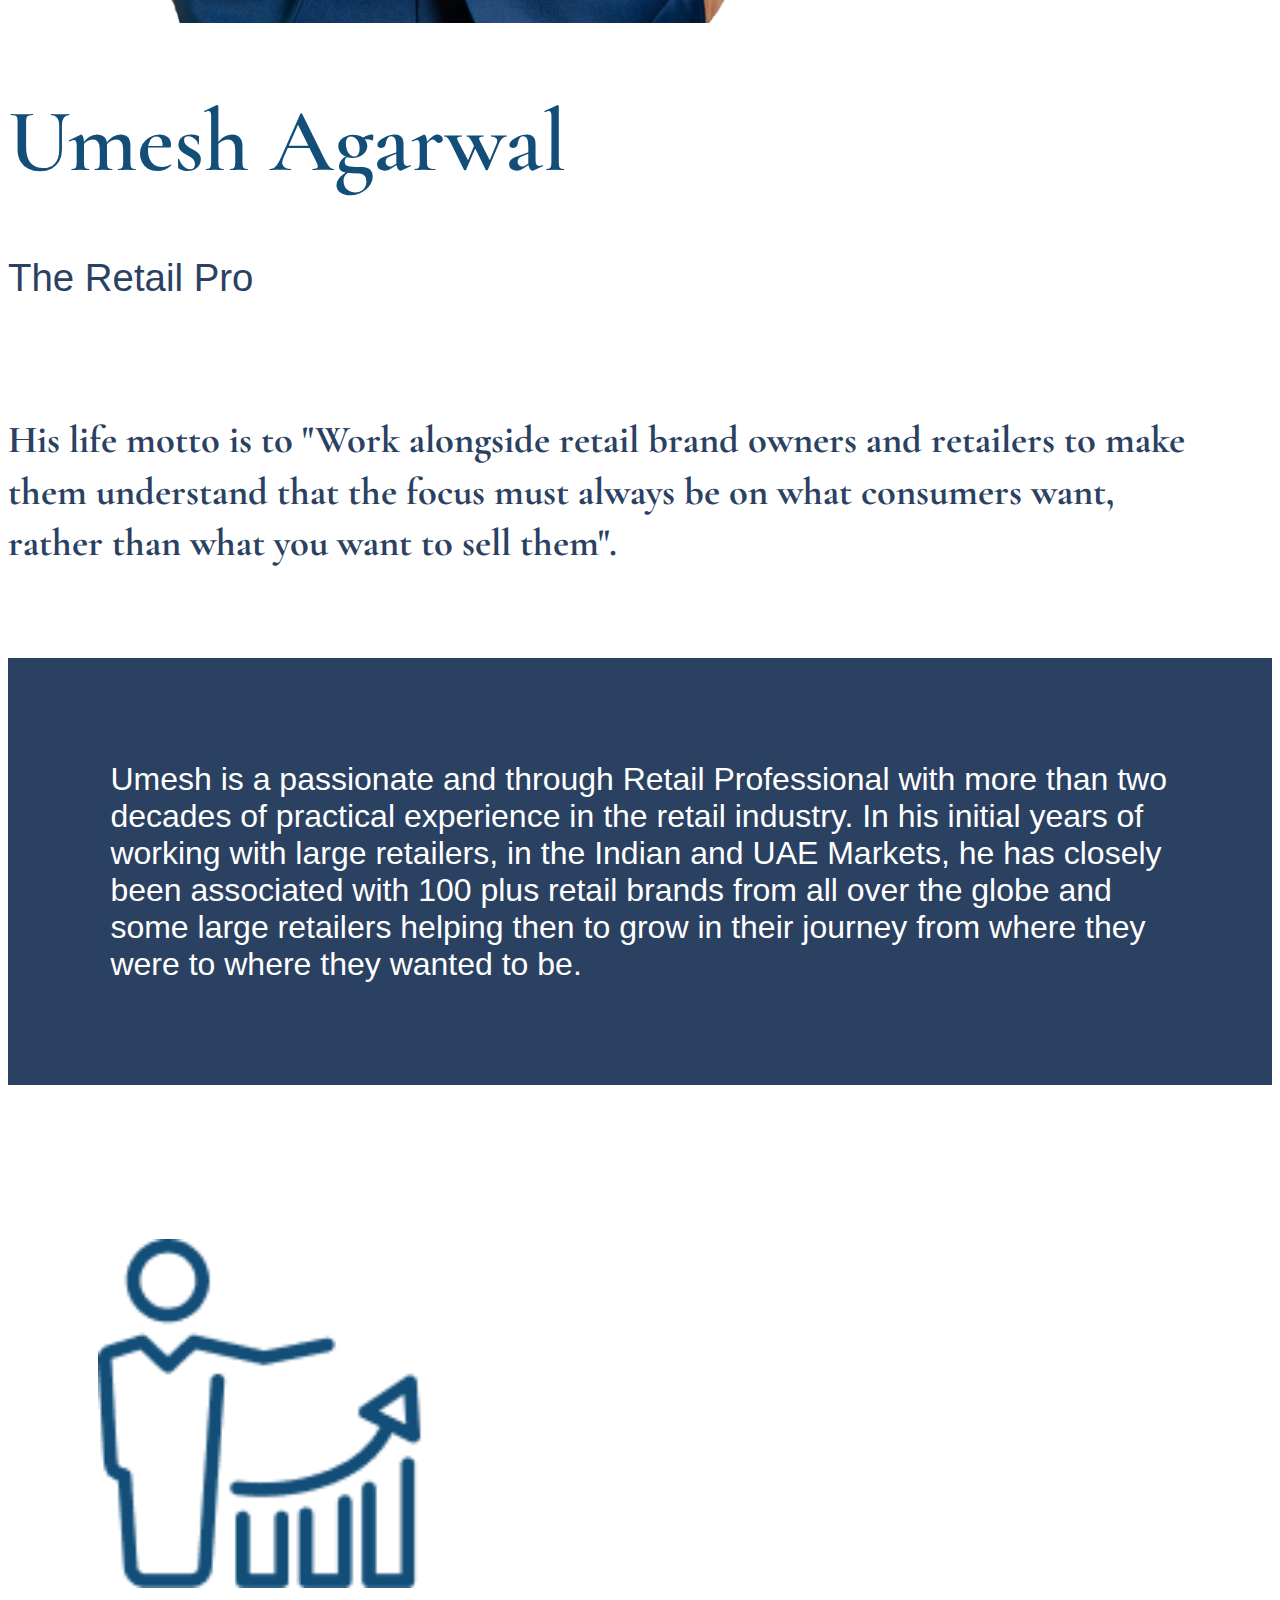
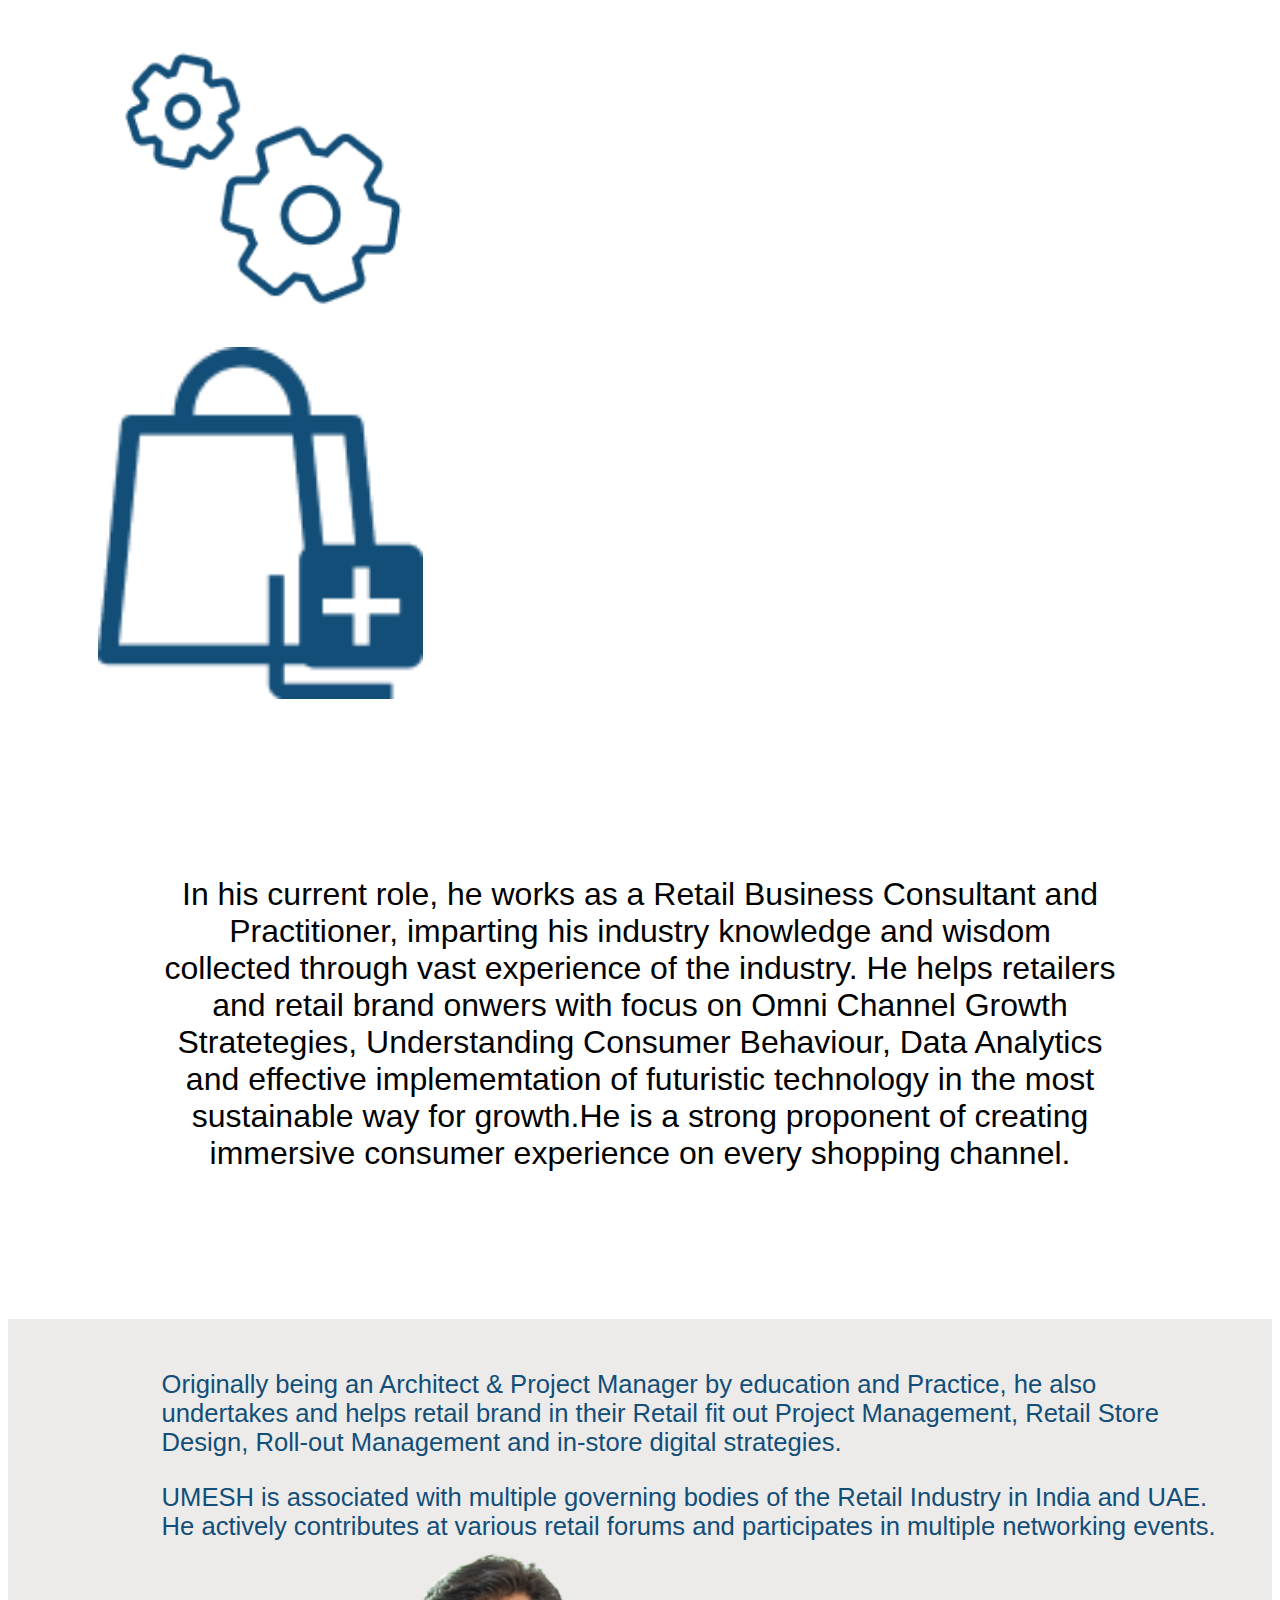
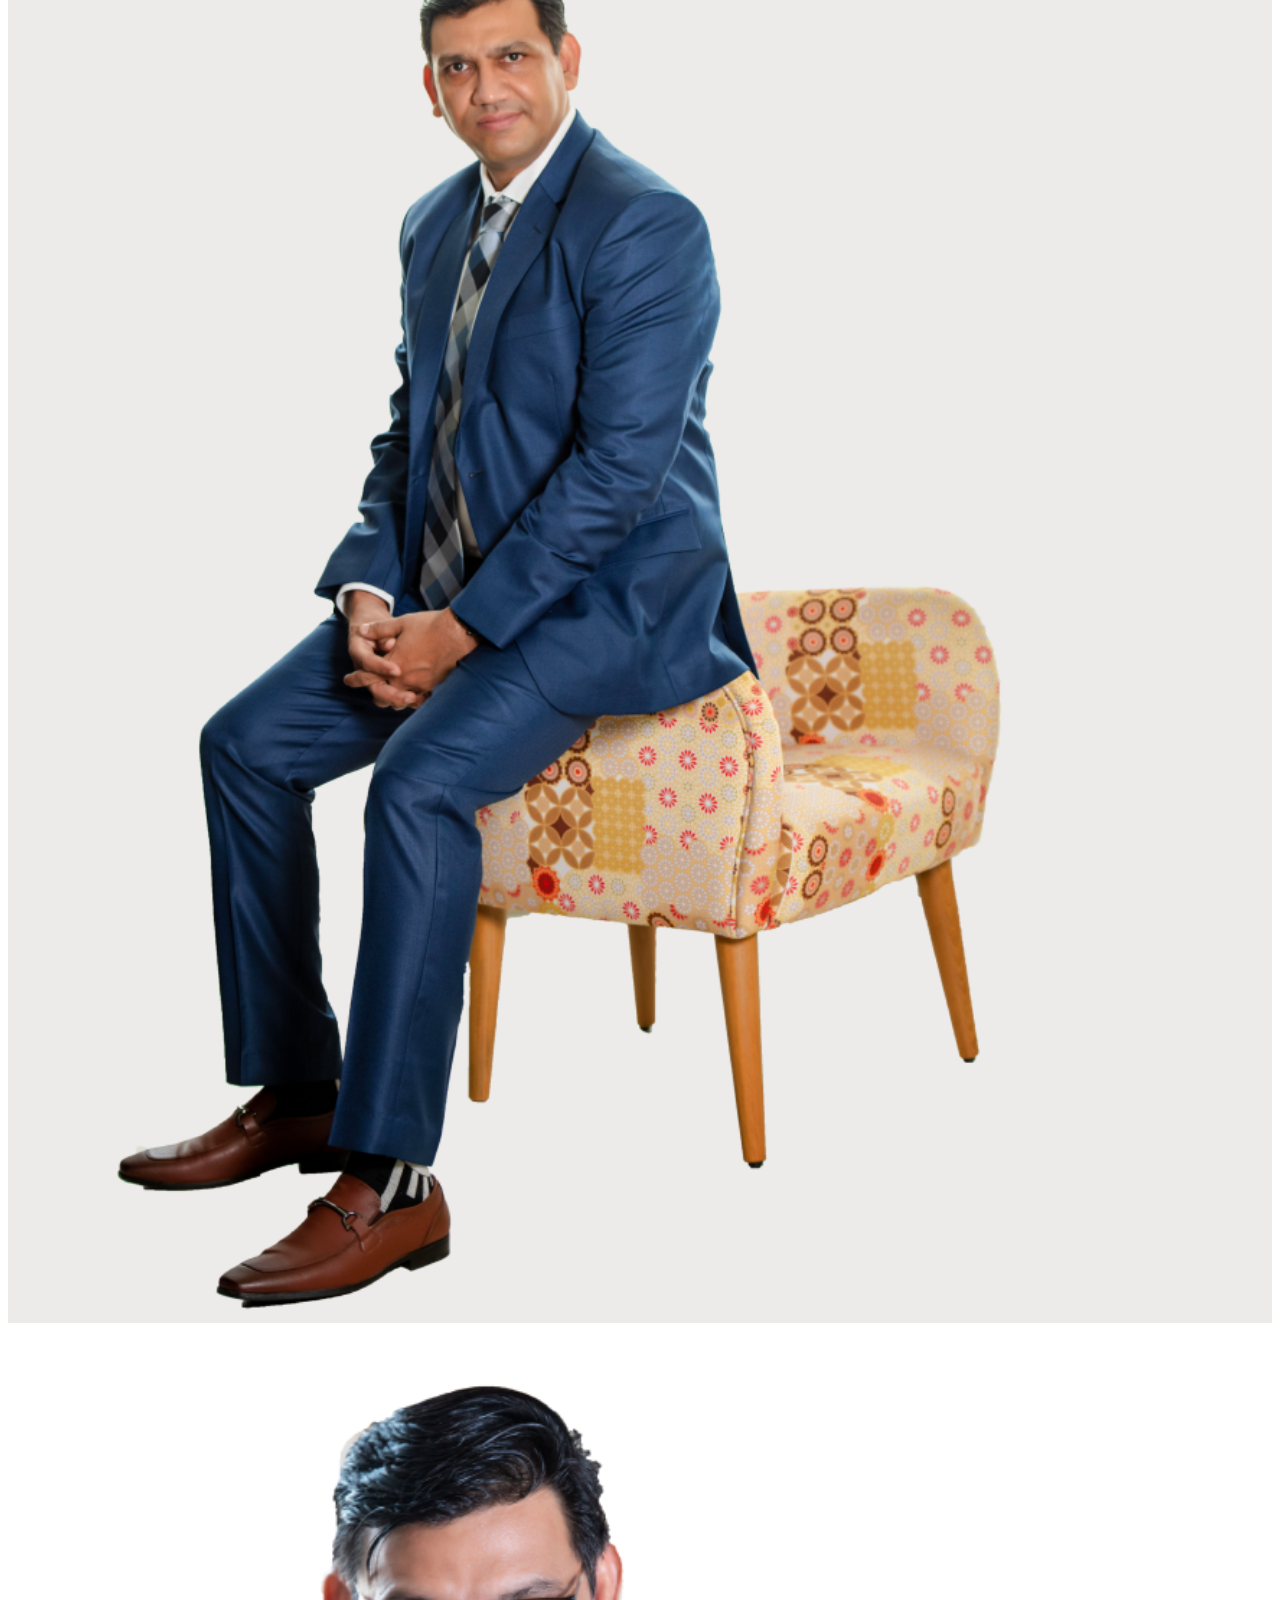
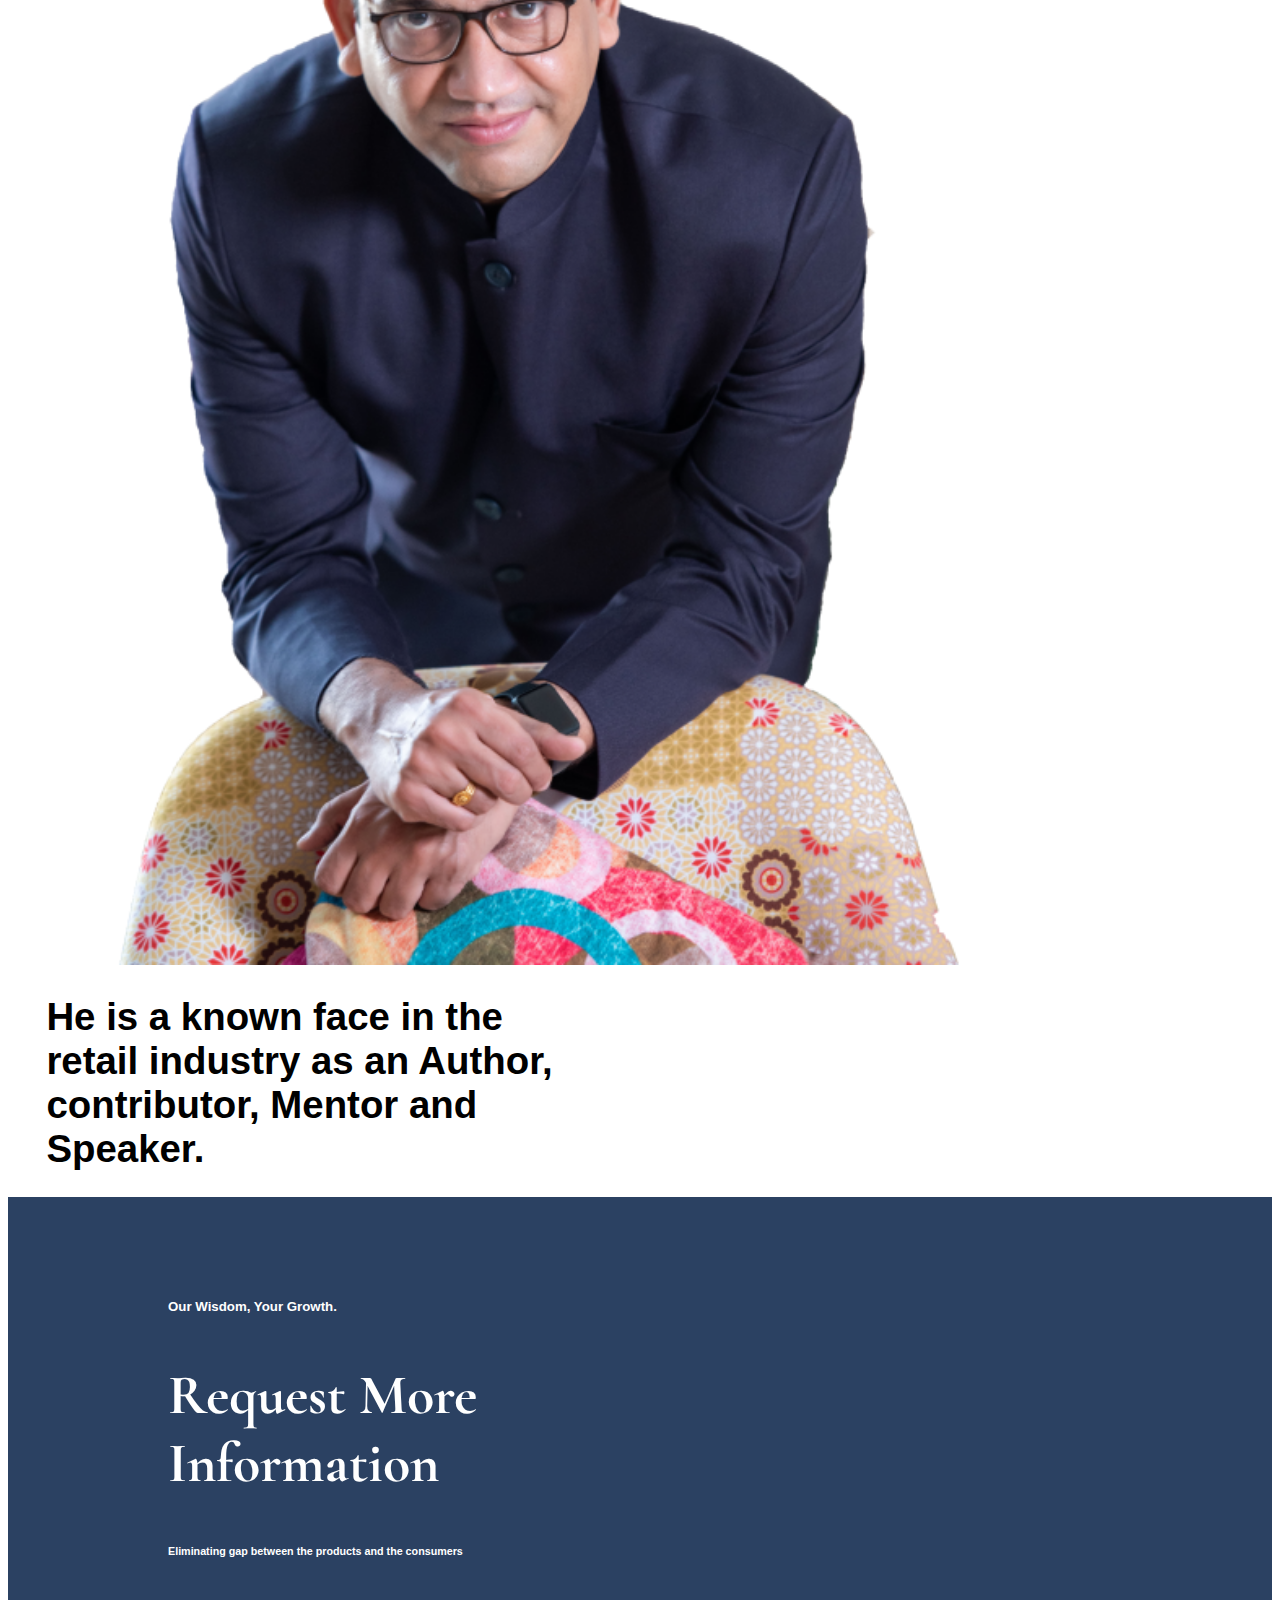
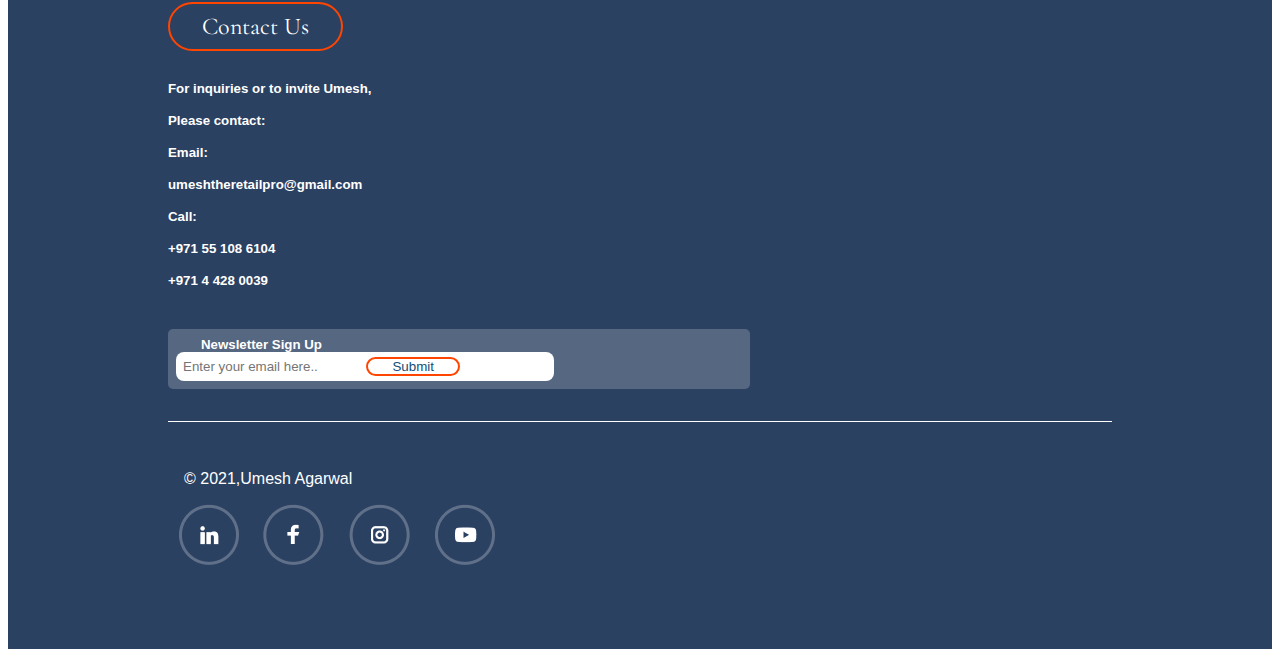
==== commit 478ea468: "done" ====
--- a/about.html
+++ b/about.html
@@ -54,15 +54,15 @@
               style="width: 100%; justify-content: end"
             >
               <li class="nav-item">
-                <a class="nav-link" aria-current="page" href="index.html"
+                <a class="nav-link active" aria-current="page" href="index.html"
                   >Home</a
                 >
               </li>
               <li class="nav-item">
-                <a class="nav-link active" href="about.html">About</a>
-              </li>
-              <li class="nav-item">
-                <a class="nav-link" href="services.html">Sevices</a>
+                <a class="nav-link" href="about.html">About</a>
+              </li>
+              <li class="nav-item">
+                <a class="nav-link" href="services.html">Mentorship</a>
               </li>
               <li class="nav-item">
                 <a class="nav-link" href="author.html">Author</a>
@@ -184,10 +184,9 @@
           <h1>Request More Information</h1>
           <h6>Eliminating gap between the products and the consumers</h6>
           <button class="buttonDesign whiteButton">Contact Us</button>
-          <br />
         </div>
         <div class="d-flex justify-content-center flexB">
-          <h5>
+          <h5 style="font-family: 'Lato', sans-serif">
             For inquiries or to invite Umesh, <br />
             Please contact: <br />
             Email: <br />
@@ -200,10 +199,17 @@
       </div>
       <div
         class="footerSearch d-flex align-items-center justify-content-between"
-        style="width: 95%; margin: 2rem auto"
       >
-        <h5>Newsletter Sign Up</h5>
-        <form class="d-flex" style="background-color: white; padding: 5px">
+        <h5 style="padding-left: 25px; margin: 0">Newsletter Sign Up</h5>
+        <form
+          class="d-flex justify-content-between"
+          style="
+            background-color: white;
+            padding: 5px;
+            border-radius: 8px;
+            width: 65%;
+          "
+        >
           <input
             class="form-control me-2 footerSearchInput"
             type="search"
@@ -216,10 +222,15 @@
       </div>
       <div
         class="d-flex justify-content-between align-items-center"
-        style="padding: 2rem 0 0; border-top: 1px solid white"
+        style="border-top: 1px solid white; padding: 2rem 0 0"
       >
         <p class="copyright">© 2021,Umesh Agarwal</p>
-        <img class="footerSocial" src="./assets/FooterSocial.png" alt="" />
+        <div class="socialIcon">
+          <img src="./assets/linkedin.png" alt="" />
+          <img src="./assets/Facebook.png" alt="" />
+          <img src="./assets/Instagram.png" alt="" />
+          <img src="./assets/Youtube.png" alt="" />
+        </div>
       </div>
     </section>
     <script
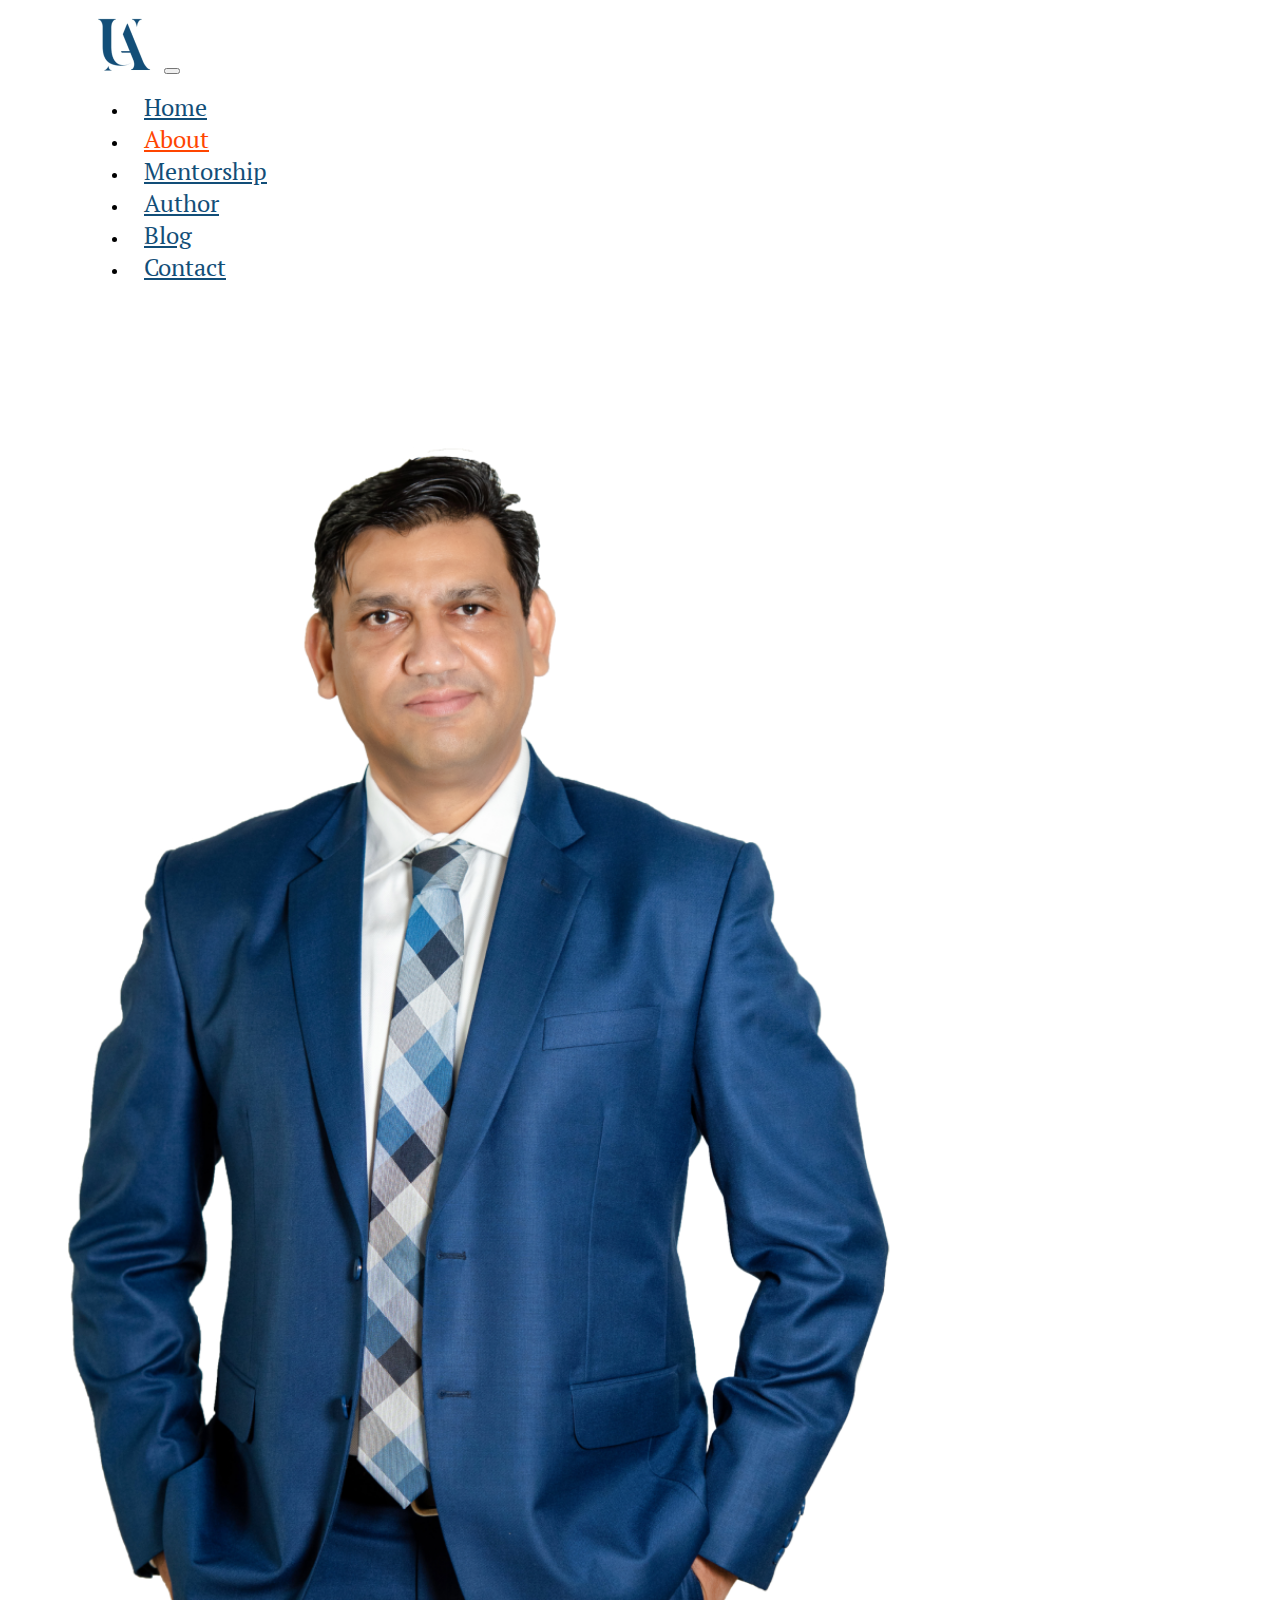
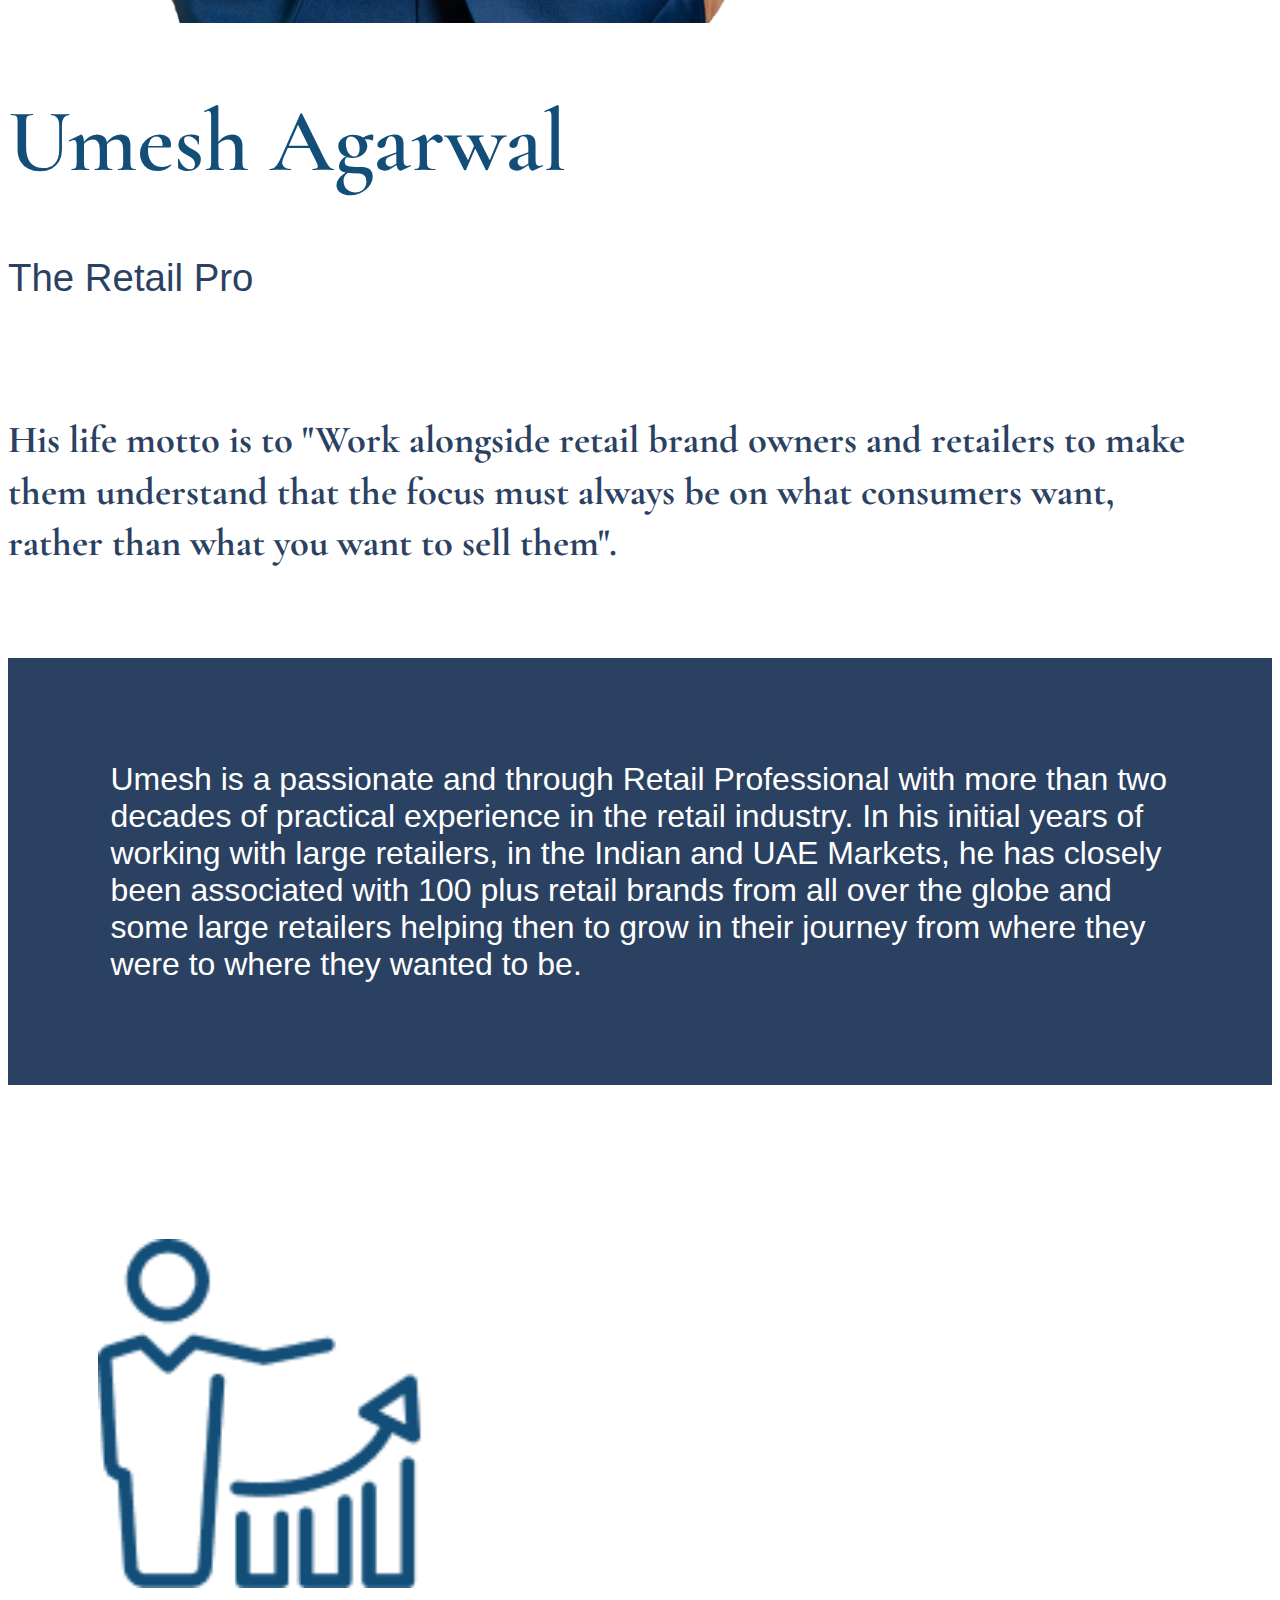
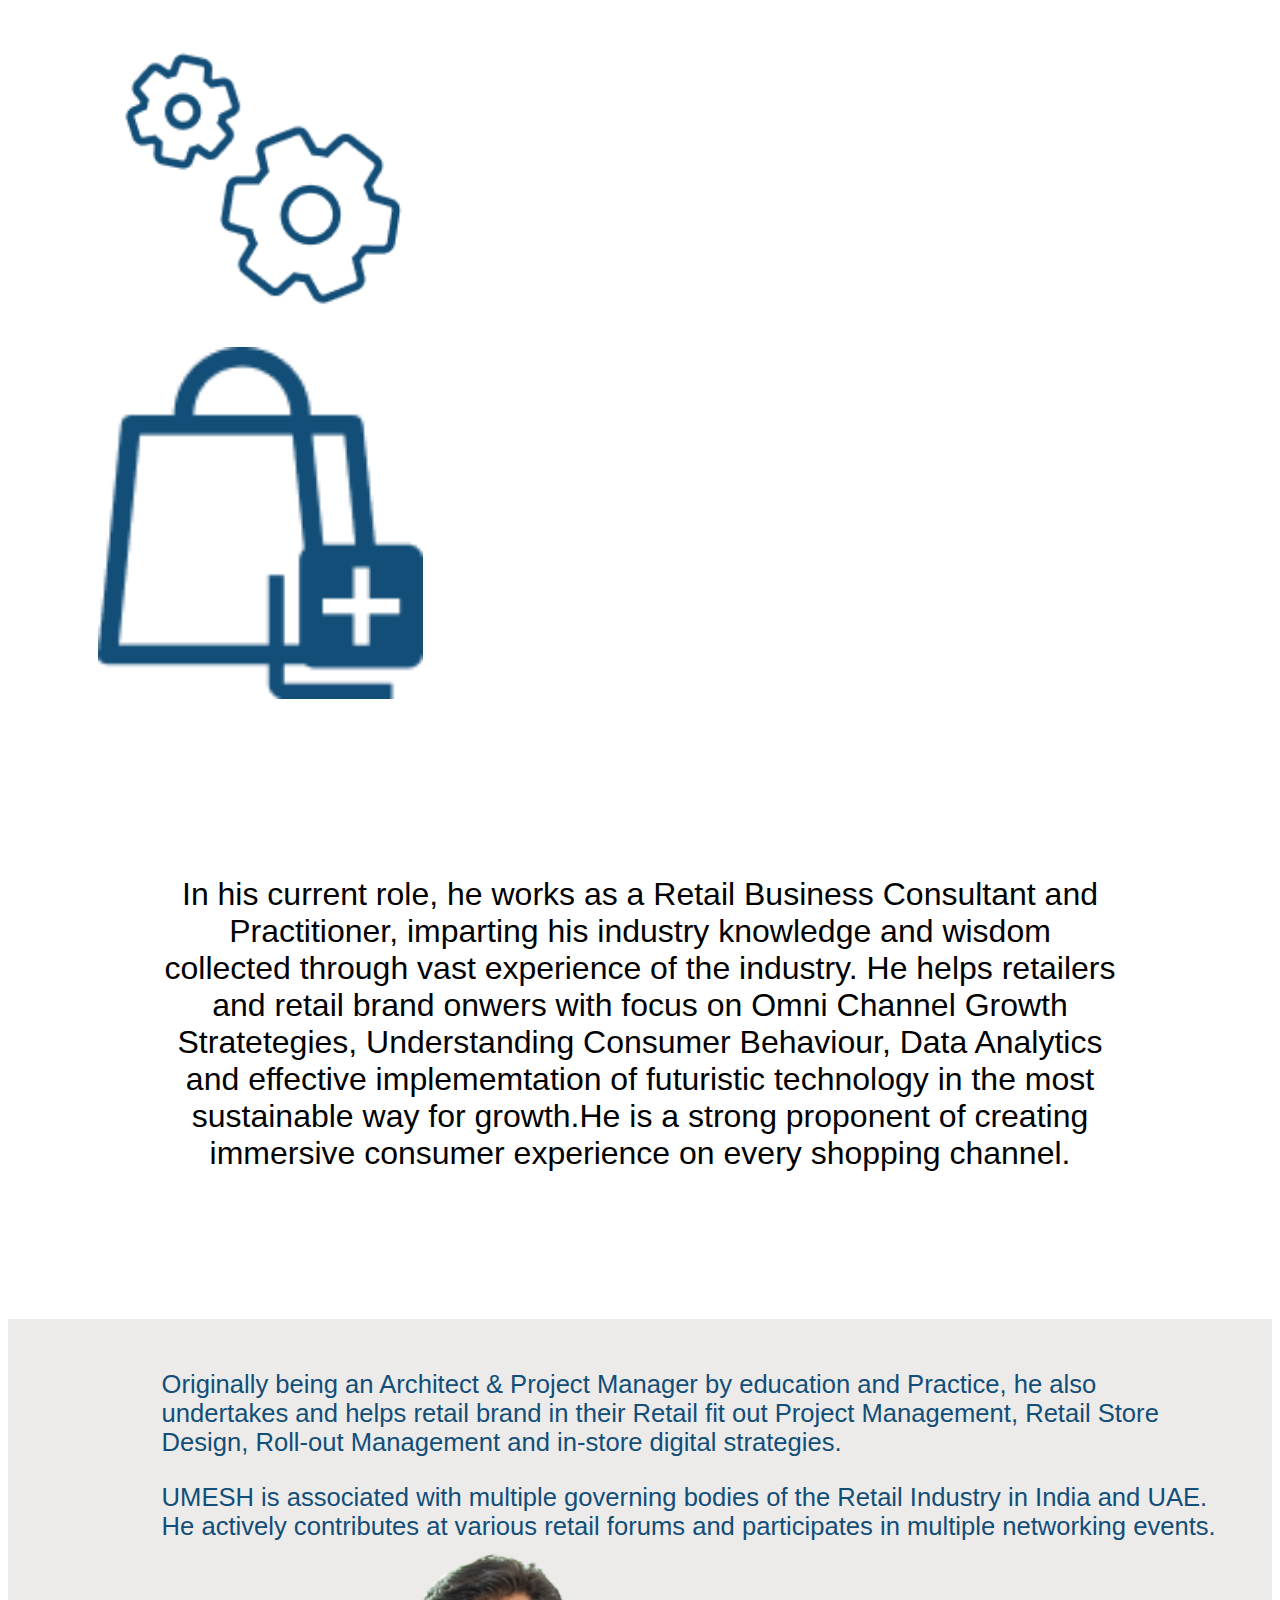
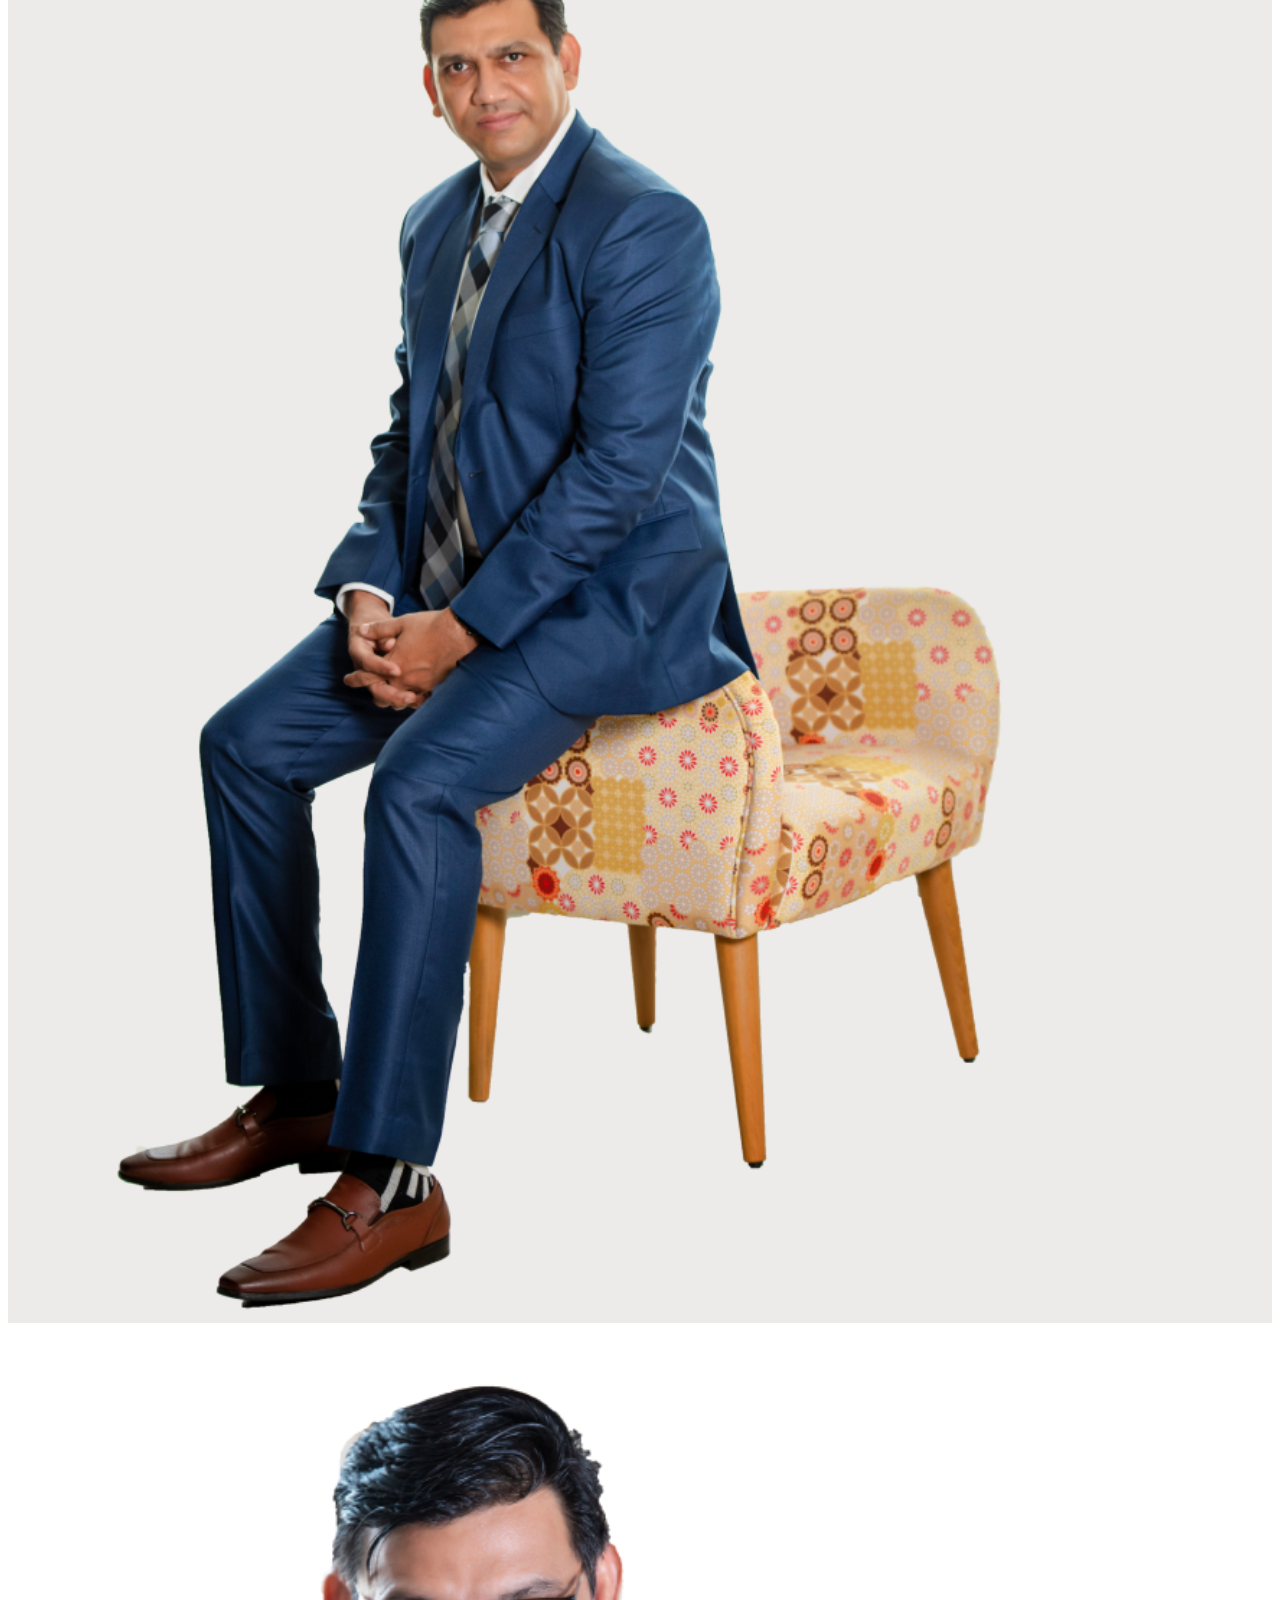
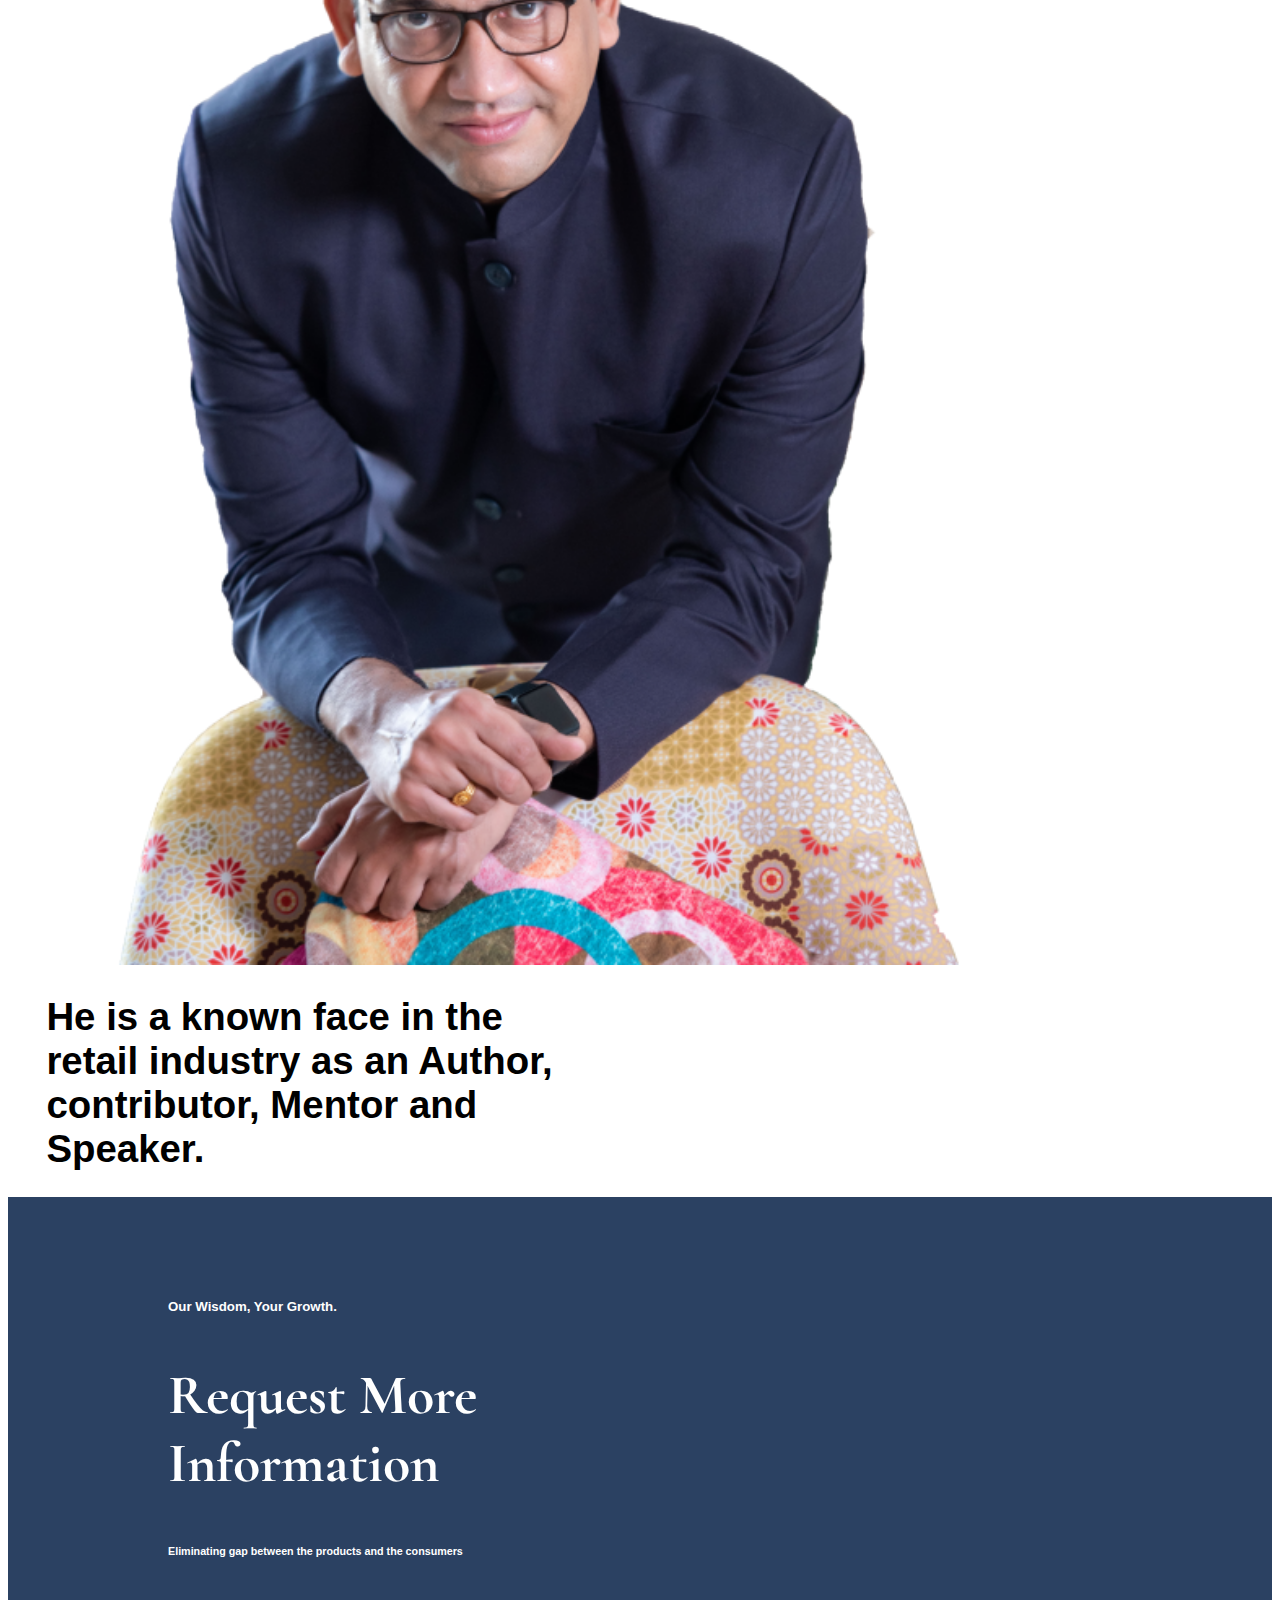
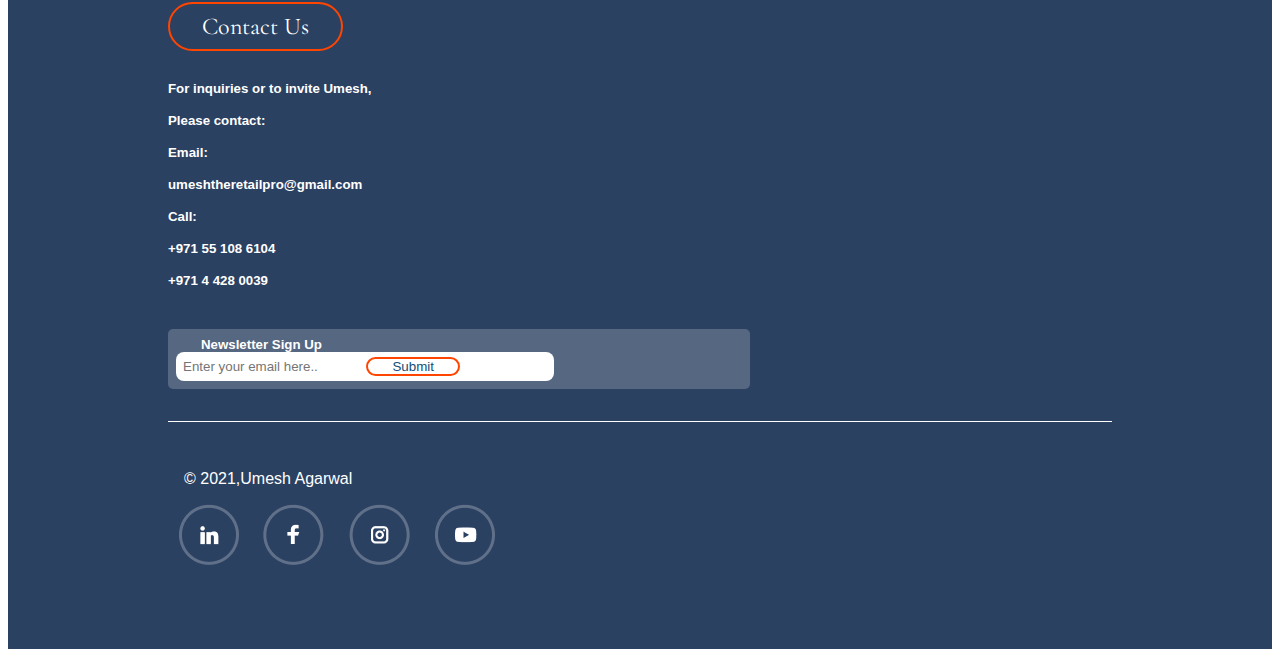
==== commit df553637: "done" ====
--- a/about.html
+++ b/about.html
@@ -54,12 +54,12 @@
               style="width: 100%; justify-content: end"
             >
               <li class="nav-item">
-                <a class="nav-link active" aria-current="page" href="index.html"
+                <a class="nav-link" aria-current="page" href="index.html"
                   >Home</a
                 >
               </li>
               <li class="nav-item">
-                <a class="nav-link" href="about.html">About</a>
+                <a class="nav-link active" href="about.html">About</a>
               </li>
               <li class="nav-item">
                 <a class="nav-link" href="services.html">Mentorship</a>
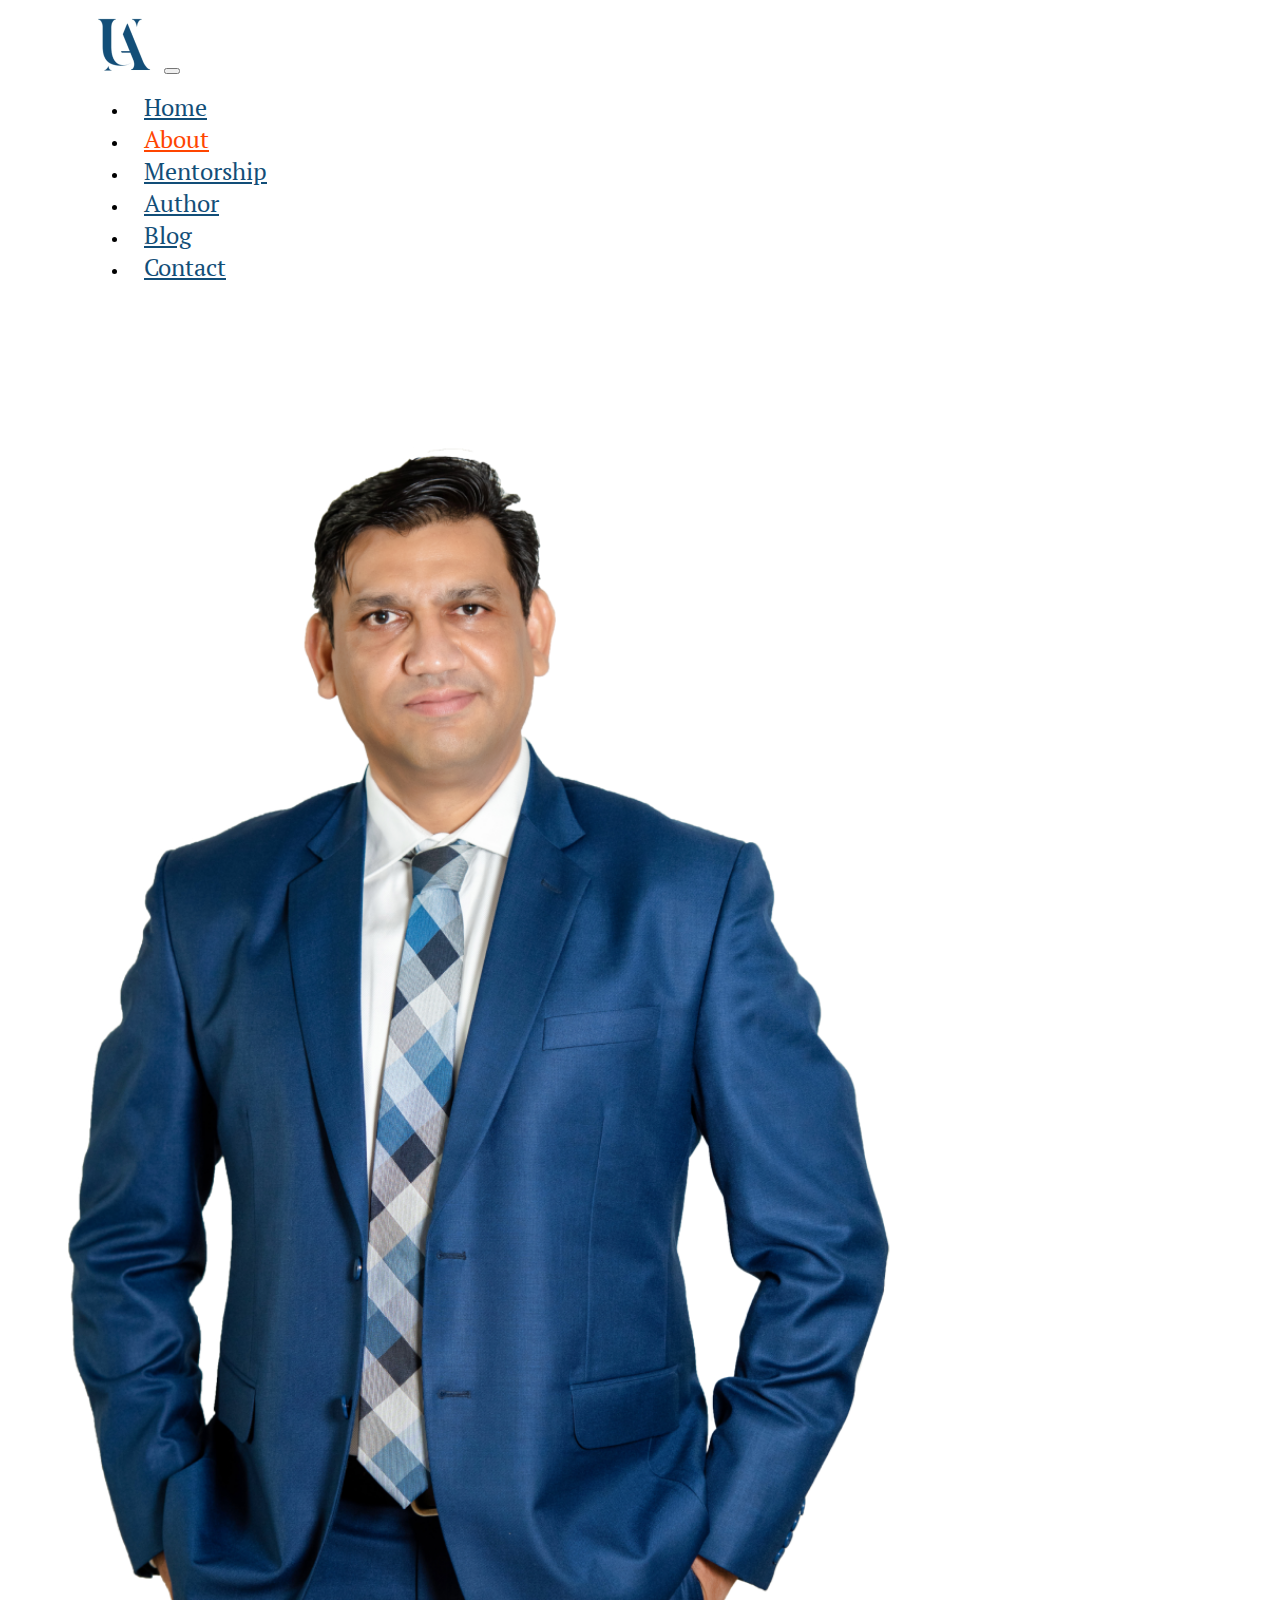
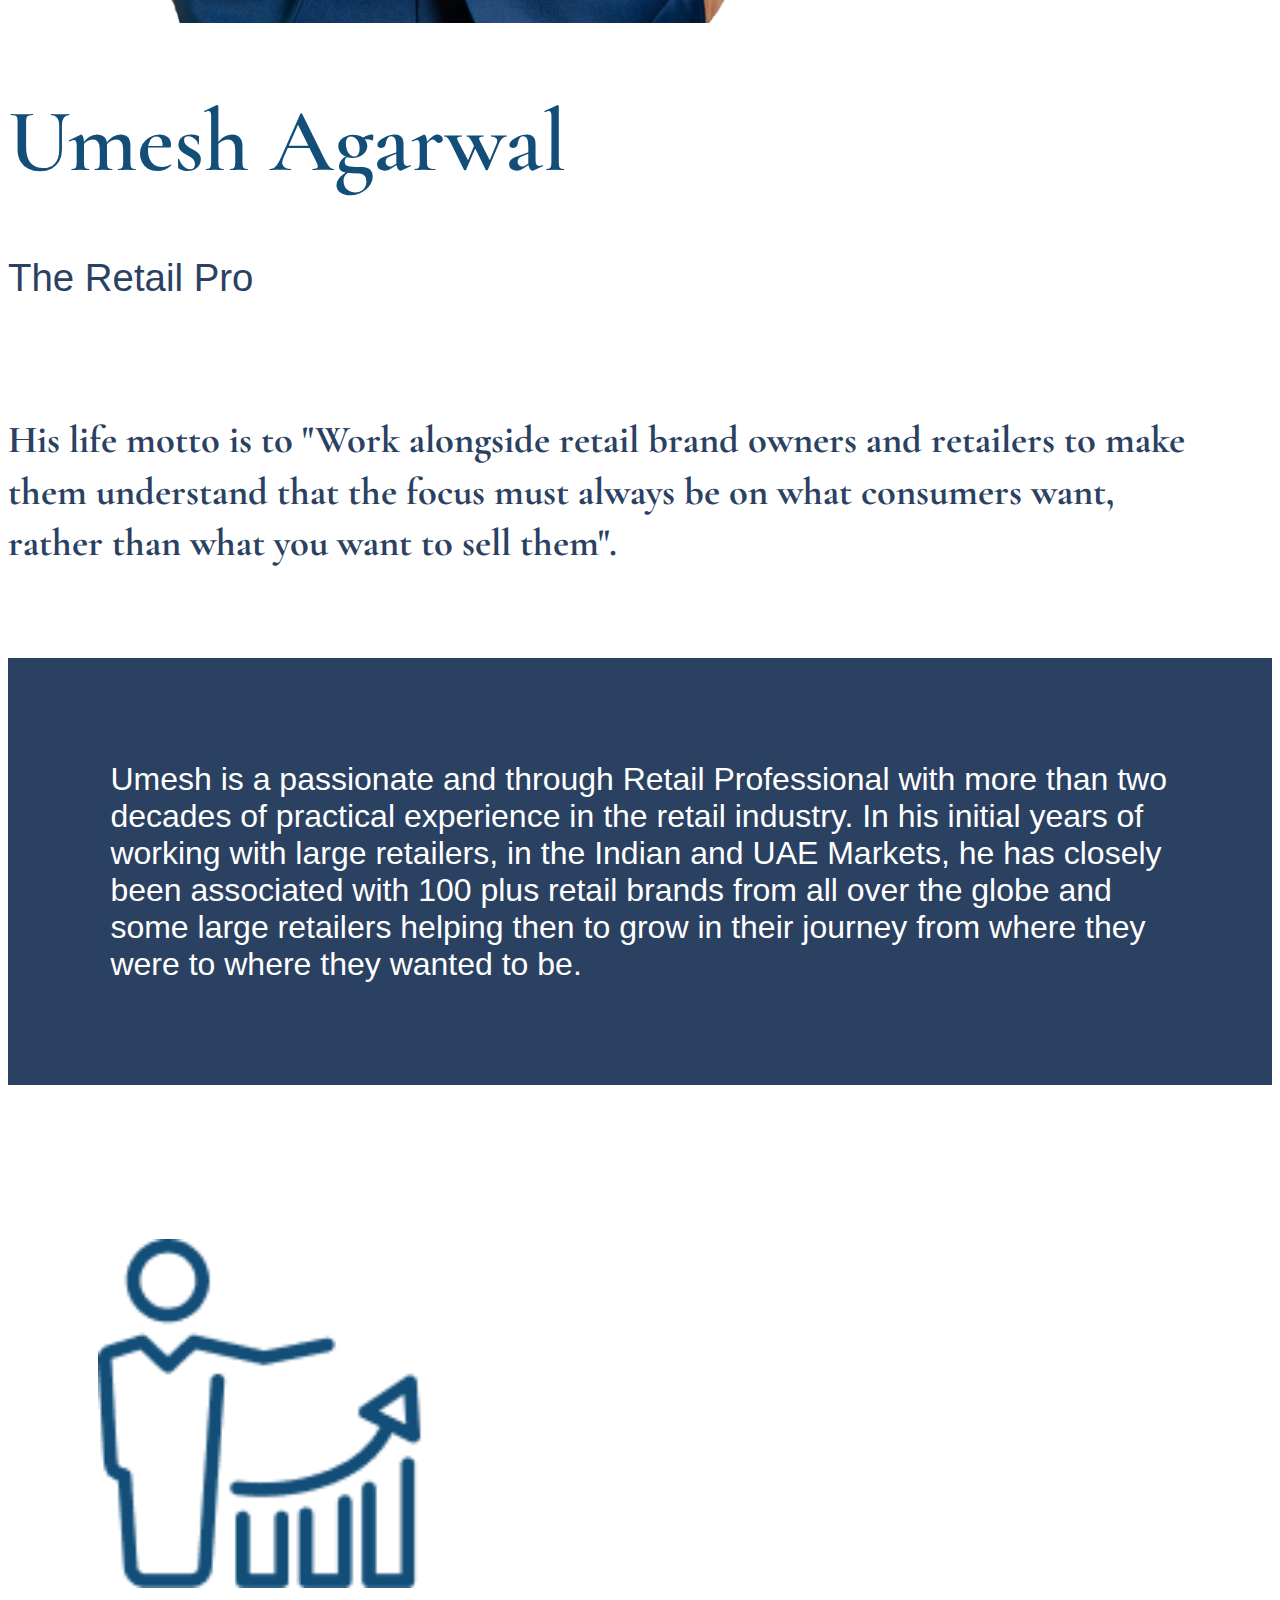
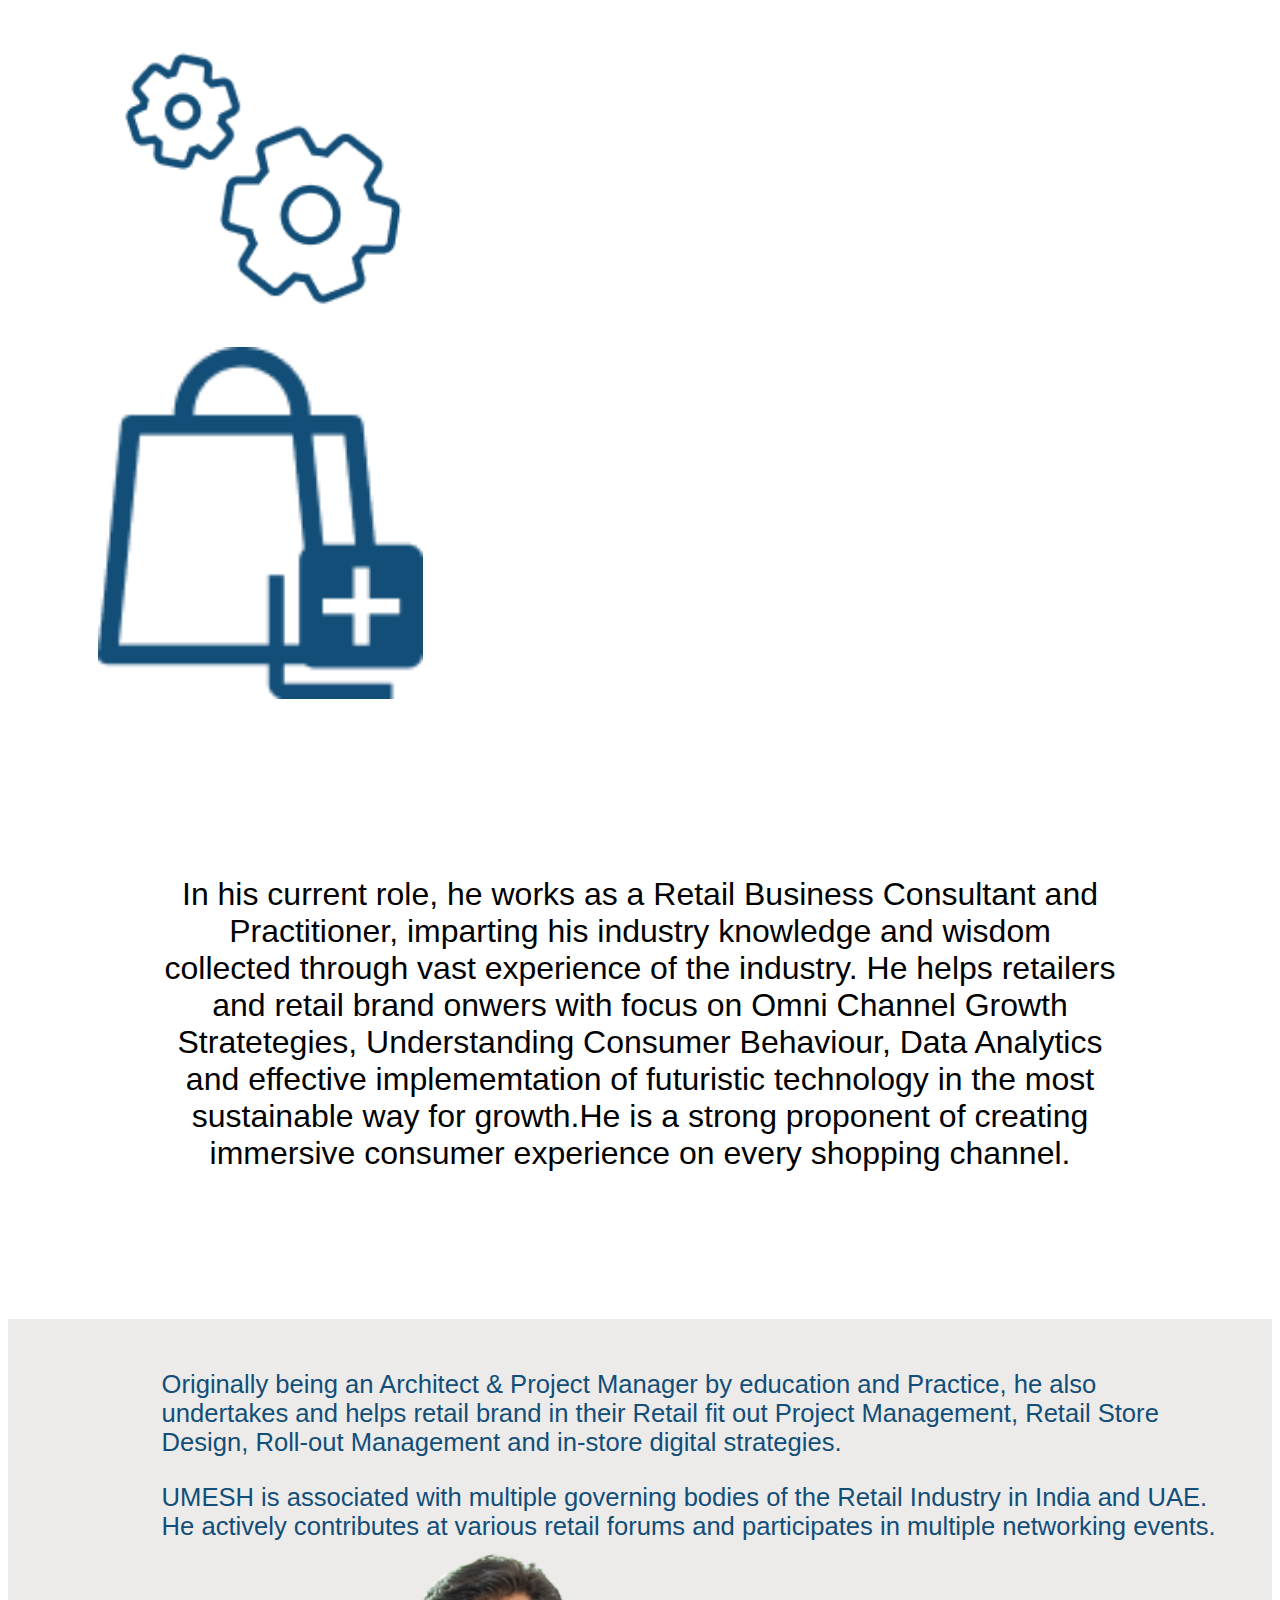
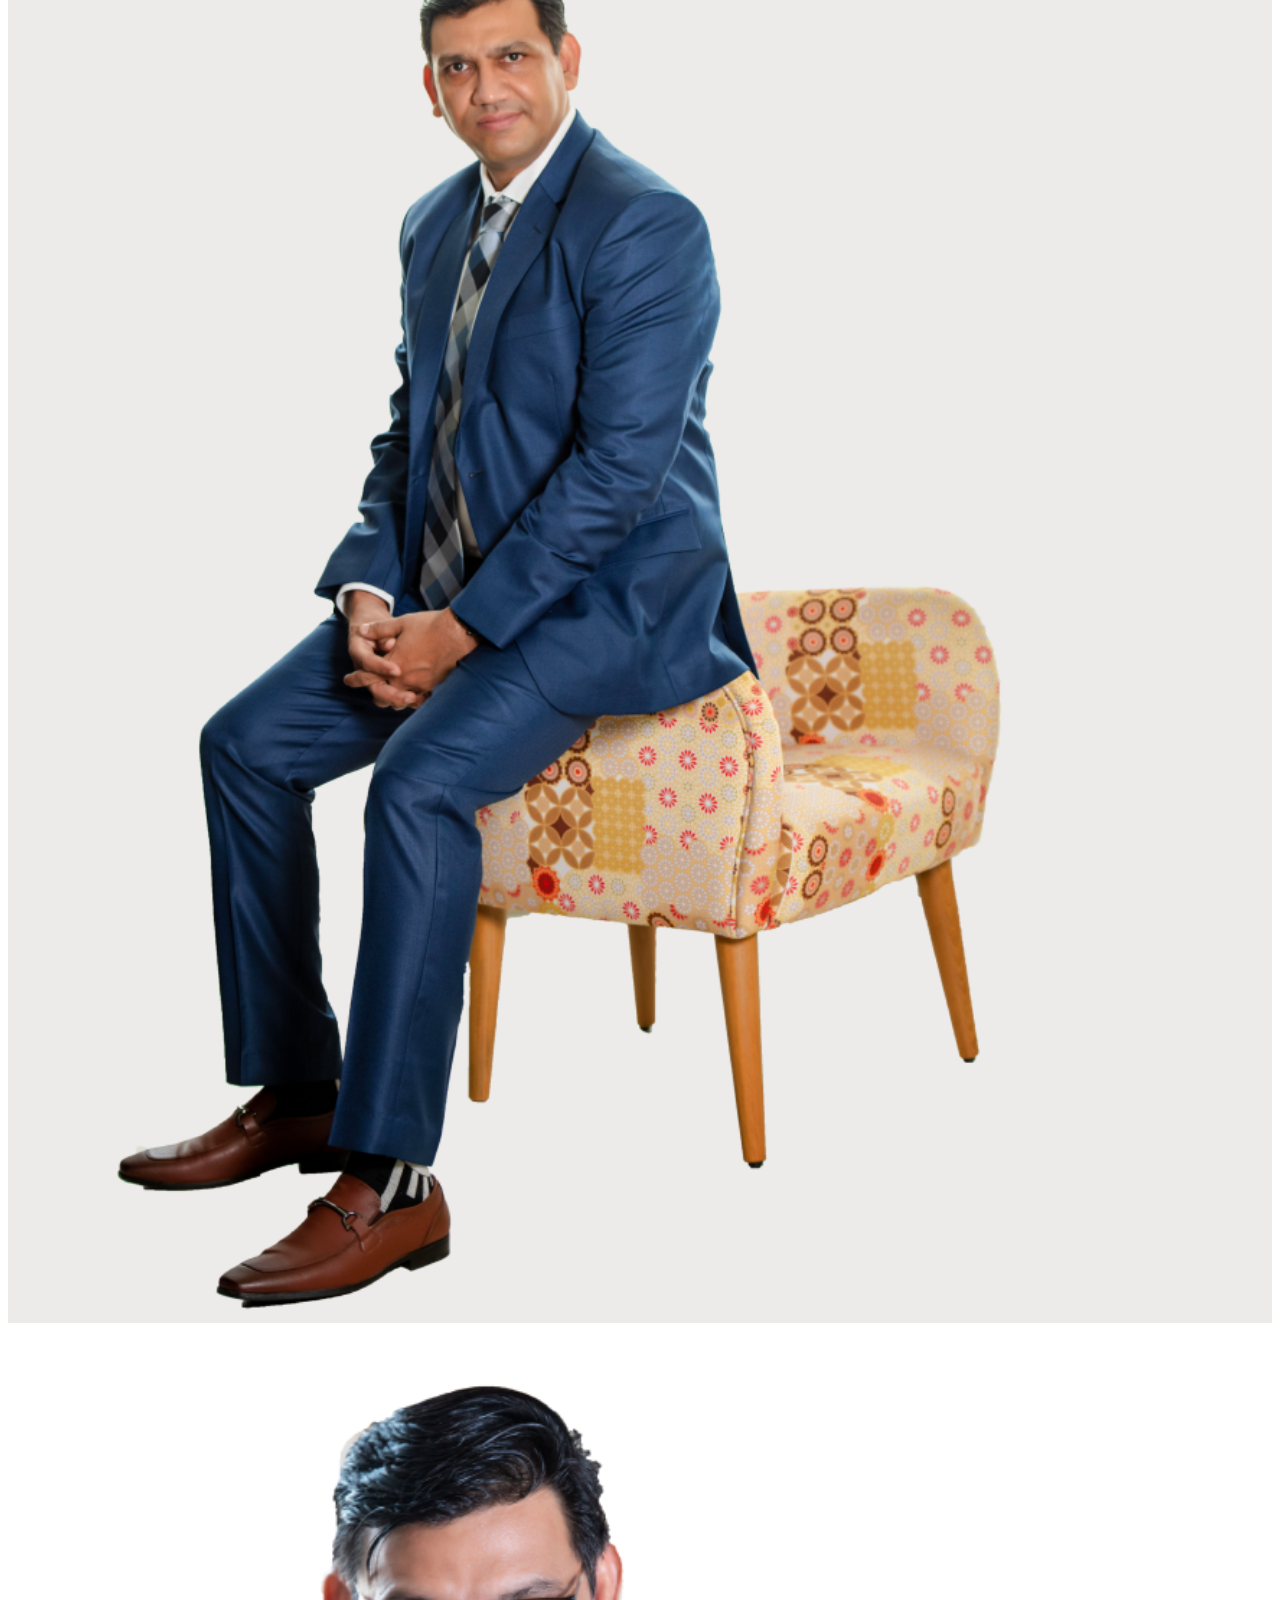
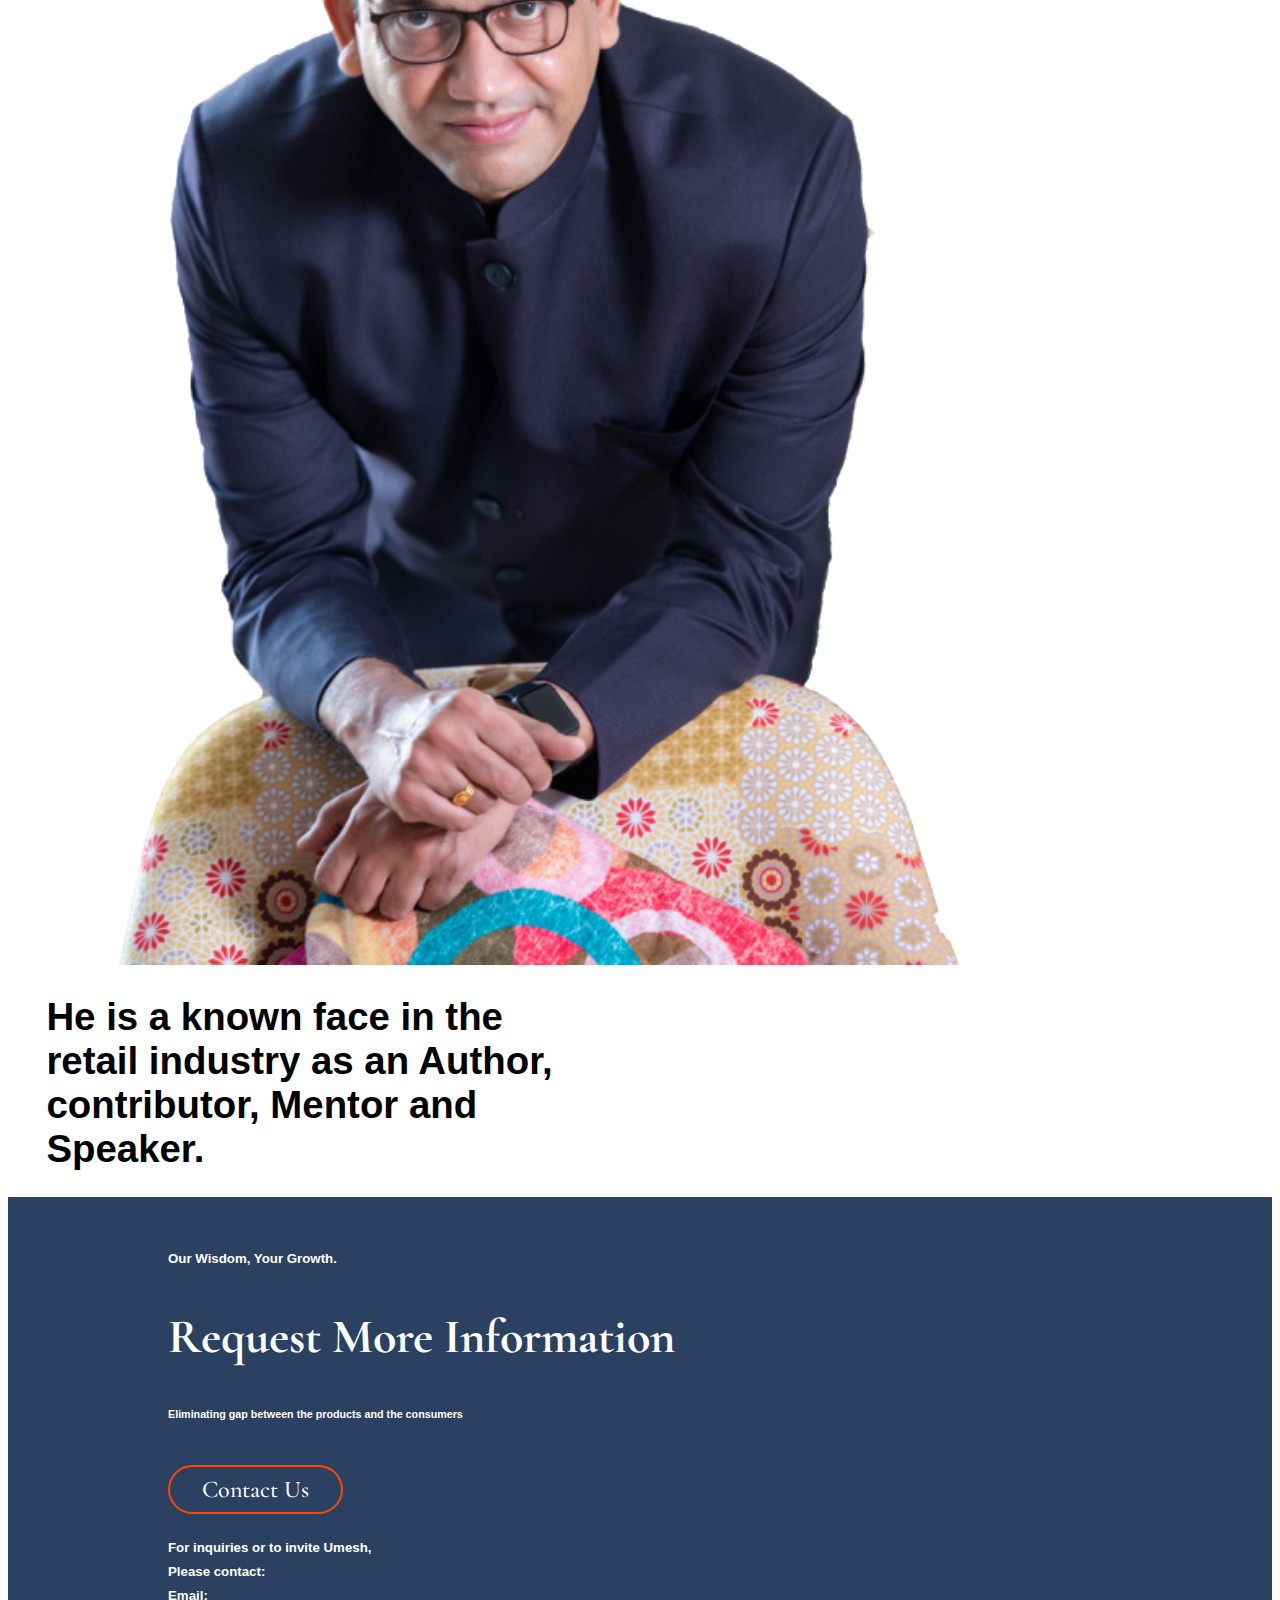
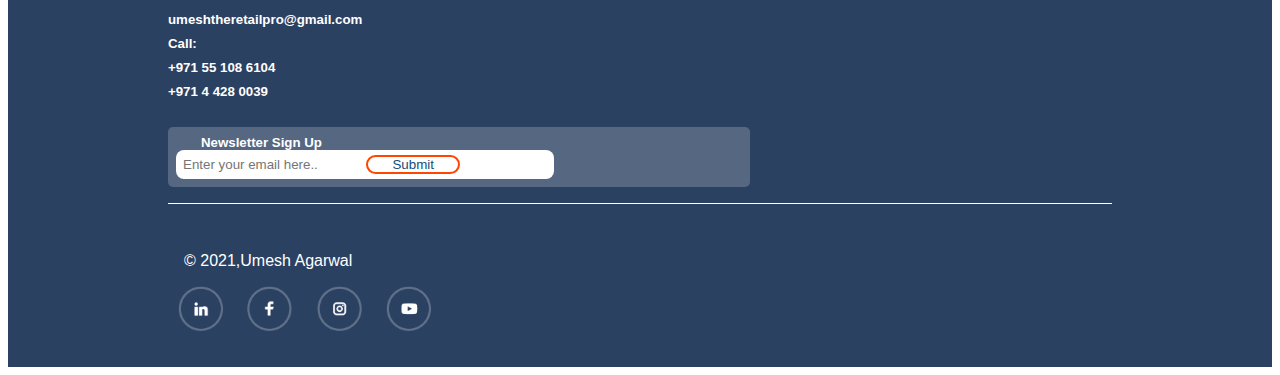
==== commit e9fc0a02: "done" ====
--- a/about.html
+++ b/about.html
@@ -51,7 +51,7 @@
           <div class="collapse navbar-collapse" id="navbarSupportedContent">
             <ul
               class="navbar-nav me-auto mb-2 mb-lg-0"
-              style="width: 100%; justify-content: end"
+              style="width: 100%; justify-content: flex-end"
             >
               <li class="nav-item">
                 <a class="nav-link" aria-current="page" href="index.html"
--- a/styles.css
+++ b/styles.css
@@ -33,7 +33,7 @@
   padding: 5rem 5rem 0rem 5rem;
 }
 .name {
-  font-size: 110px;
+  font-size: 7vw;
   font-weight: 600;
   font-family: "Cormorant Garamond", serif;
   display: inline-block;
@@ -87,6 +87,9 @@
   padding: 4rem;
   width: 30vw;
 }
+.wisdomCard img {
+  width: 15%;
+}
 .cards button {
   margin: 1rem 0;
   padding: 0.5rem 2rem;
@@ -108,8 +111,11 @@
   background-size: cover;
   justify-content: center;
 }
+.section3Image {
+  width: 70%;
+}
 .section3Content h1 {
-  font-size: 84px;
+  font-size: 5vw;
   font-weight: 600;
   font-family: "Cormorant Garamond", serif;
 }
@@ -220,26 +226,11 @@
 .eventSlider .slick-dots {
   display: none;
 }
-@media (max-width: 768px) {
-  .eventHead h1 {
-    font-size: 2.5rem;
-    padding: 0 0 1.5rem 0;
-  }
-  .events {
-    padding: 2rem 3rem 3rem;
-  }
-  .descriptionSection1 h6 {
-    font-size: 0.8rem;
-    margin-top: 2rem;
-  }
-  .name span {
-    font-size: 1.2rem;
-  }
-}
+
 /* build your career section */
 
 .buildCareerContent h1 {
-  font-size: 5rem;
+  font-size: 5vw;
   font-weight: 600;
   font-family: "Cormorant Garamond", serif;
 }
@@ -254,18 +245,21 @@
   background-color: #ecebea;
   /* padding: 5rem 5rem 0 0; */
 }
+.buildCareerImage {
+  width: 80%;
+}
 
 /* footer */
 
 .footer {
   background-image: url(./assets/footerBackground.png);
   color: white;
-  padding: 5rem 10rem;
+  padding: 2rem 10rem;
 }
 .footer h1 {
   padding: 10px 0;
   font-family: "Cormorant Garamond", serif;
-  font-size: 3.5rem;
+  font-size: 3rem;
 }
 .footer p {
   /* padding: 20px 0; */
@@ -275,13 +269,10 @@
   height: 50px;
   padding: 0 2rem;
 }
-.footerLogo {
-  width: 120px;
-  height: 60px;
-  padding: 0 2rem;
-}
+
 .socialIcon img {
   margin: 0 10px;
+  width: 45px;
 }
 .footerFirst h5,
 .footerFirst h6 {
@@ -297,6 +288,7 @@
   font-family: "Cormorant Garamond", serif;
   margin-top: 20px;
   padding: 0.5rem 2rem;
+  font-weight: 500;
 }
 .blueButton {
   color: #124e78;
@@ -319,14 +311,14 @@
   width: 40%;
 }
 .flexB h5 {
-  line-height: 2rem;
+  line-height: 1.5rem;
 }
 .footerSearch {
   background-color: #556781;
   padding: 0.5rem;
   border-radius: 5px;
   width: 60%;
-  margin: 2rem 0;
+  margin: 1rem 0;
 }
 .copyright {
   padding: 0 1rem;
@@ -334,152 +326,71 @@
 /* / */
 /* responsiveness for screen less than 1040px */
 
-@media (max-width: 1040px) {
-  /* common css */
-
-  .buttonDesign {
-    font-size: 1.3rem;
-  }
-  /* section 1 */
-  .carouselContent {
-    padding: 3rem 3rem 0rem 3rem;
-  }
-  .name {
-    font-size: 3rem;
-  }
-  .descriptionSection1 h3 {
-    font-size: 2rem;
-  }
-  .descriptionSection1 h5 {
-    font-size: 1.2rem;
-  }
-  .descriptionSection1 h4 {
-    font-size: 1.5rem;
-  }
-  .activeContent {
-    padding-top: 4rem;
-  }
-  /* features section */
-  .featuresHeading {
-    padding: 4rem 0rem;
-  }
-  .featuresHeading h1 {
-    font-size: 4rem;
-  }
-  .cardDesign {
-    padding: 2rem;
-  }
-
-  /* section 3 */
-  .section3Image {
-    width: 90%;
-    display: flex;
-    align-self: flex-end;
-  }
-  .section3ImageParent {
-    display: flex;
-    align-items: flex-end;
-  }
-  .section3Content h1 {
-    font-size: 3rem;
-  }
-  .section3Content h3 {
-    font-size: 2rem;
-  }
-  .section3Content {
-    margin: 2rem 2rem;
-  }
-  .section3Content h2 {
-    font-size: 1.3rem;
-  }
-  /* blogs or retail wisdom */
-  .blogImages {
-    display: flex;
-    flex-wrap: wrap;
-    justify-content: center;
-    align-items: center;
-    flex: 33%;
-  }
-  .blogImages img {
-    display: flex;
-    justify-content: center;
-  }
-  .blogHead1 {
-    font-size: 2rem;
-    width: 20%;
-  }
-  .blogHead2 {
-    font-size: 2rem;
-    width: 20%;
-  }
-  .blogHead3 {
-    font-size: 2rem;
-    width: 20%;
-  }
-  /* build your career section */
-  .buildCareerContent h1 {
-    font-size: 3rem;
-    font-weight: 600;
-    font-family: "Cormorant Garamond", serif;
-  }
-  .buildCareerContent h2 {
-    font-size: 2rem;
-  }
-  .buildCareerContent {
-    margin: 5rem 3rem;
-    color: #124e78;
-  }
-  .buildCareer {
-    padding: 3rem 2rem 0 0;
-  }
-  .buildCareerImage {
-    width: 90%;
-  }
-
-  /* footer */
-  .footer {
-    background-image: url(./assets/footerBackground.png);
-    color: white;
-    padding: 3rem 0rem;
-  }
-  .footerLogo {
-    width: 120px;
-    height: 70px;
-    padding: 0 2rem;
-  }
-  .footerSocial {
-    width: 280px;
-    height: 70px;
-    padding: 0 2rem;
-  }
-}
 /* responsiveness for screen size less than 768px */
 @media (max-width: 768px) {
+  .buttonDesign {
+    font-size: 0.8rem;
+    padding: 0.2rem 0.5rem;
+    font-weight: 700;
+  }
+  .nav {
+    padding: 0 2rem;
+  }
   .nav-link {
     margin: 3px;
   }
+  .carouselContent {
+    padding: 3rem 1rem 0rem;
+  }
+  .name {
+    /* font-size: 9vw; */
+  }
+  .name span {
+    font-size: 4vw;
+  }
+
+  .descriptionSection1 h5 {
+    font-size: 3vw;
+    padding-top: 10px;
+  }
+  .descriptionSection1 h4 {
+    margin-top: 2rem;
+    font-size: 3vw;
+  }
+
+  .person1Photo {
+    width: 56%;
+  }
+
+  .activeContent {
+    padding-top: 2rem;
+    width: 100%;
+  }
+  .featuresHeading {
+    padding: 1rem 0;
+  }
   .featuresHeading h1 {
-    font-size: 3rem;
-  }
-  .featuresHeading h2 {
-    font-size: 1.3rem;
+    font-size: 7vw;
+  }
+  .featuresHeading h4 {
+    font-size: 4vw;
   }
   .cards {
-    padding: 0rem 2rem 5rem;
+    padding: 0rem 1rem 3rem;
     flex-direction: column;
     align-items: center;
   }
   .cardDesign {
-    width: 60vw;
-  }
-  .cardDesign {
-    margin: 0 2rem;
-  }
-  .cardDesign h3 {
-    font-size: 1.2rem;
-  }
-  .cardDesign img {
-    width: 15px;
+    /* margin: 0 rem; */
+    width: 80vw;
+    padding: 2rem;
+  }
+
+  .cardDesign h4 {
+    font-size: 1rem;
+  }
+  .wisdomCard img {
+    width: 30px;
   }
   .clientsHead h1 {
     font-size: 2.5rem;
@@ -492,39 +403,57 @@
     margin-top: 1.5rem;
   }
   .section3Image {
-    width: 80%;
+    width: 100%;
     display: flex;
     align-self: flex-end;
   }
   .section3Content h1 {
-    font-size: 2rem;
+    font-size: 6vw;
   }
   .section3Content h3 {
-    font-size: 1.5rem;
+    font-size: 5vw;
   }
   .section3Content {
     margin: 1rem;
   }
-  .section3Content h2 {
-    font-size: 1rem;
+  .section3Content h4 {
+    font-size: 3vw;
+    padding-top: 10px;
   }
   .section3 {
-    padding: 5rem 2rem 0 0;
+    padding: 2rem 1rem 0 0;
   }
   .section3ImageParent {
-    width: 80%;
+    width: 45%;
+    align-self: flex-end;
+  }
+  .section3ImageParent img {
+    margin: auto;
+    width: 100%;
+  }
+  .retailHead h1 {
+    font-size: 7vw;
+    margin: 2rem 0;
+  }
+  .blogImages {
+    flex-direction: column;
+  }
+  .buildCareerImage {
+    width: 100%;
+  }
+  .buildCareerImageParent {
+    /* width: 50%; */
   }
   .buildCareerContent h1 {
-    font-size: 2rem;
+    font-size: 6vw;
   }
   .buildCareerContent h2 {
-    font-size: 1.5rem;
+    font-size: 4vw;
   }
   .buildCareerContent {
-    margin: 2rem 1rem;
   }
   .buildCareer {
-    padding: 3rem 1rem 0 0;
+    padding: 2rem 1rem 0 0;
   }
   .buildCareerImage {
     width: 90%;
@@ -578,13 +507,12 @@
   }
 }
 /* responsiveness for screen size less than 450px */
-@media (max-width: 450px) {
+/* @media (max-width: 450px) {
   .nav {
     padding: 0 1.5rem;
   }
   .buttonDesign {
     font-size: 0.5rem;
-    /* padding: 0 0.8rem; */
   }
   .name {
     font-size: 1.8rem;
@@ -717,9 +645,4 @@
   .footer p {
     font-size: 0.6rem;
   }
-}
-@media (min-width: 1040px) {
-  .blogHead {
-    flex: 33%;
-  }
-}
+} */
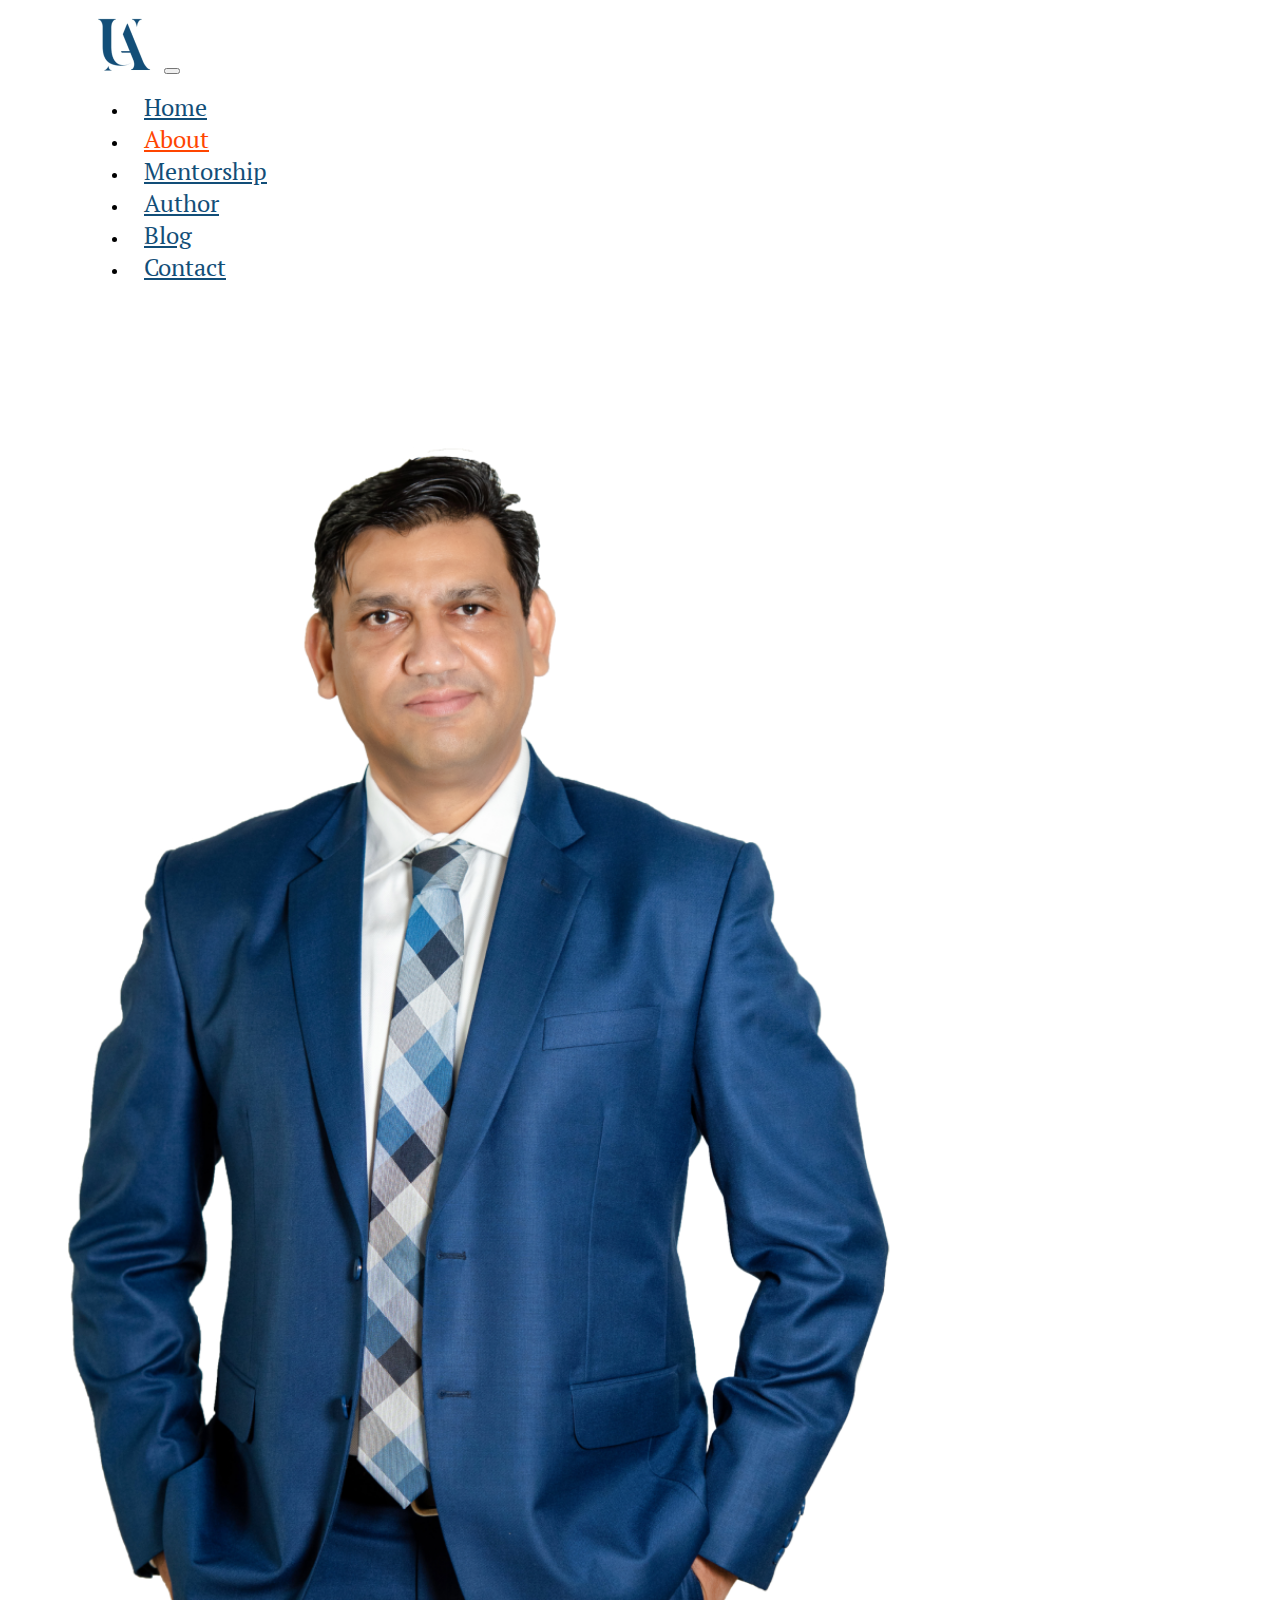
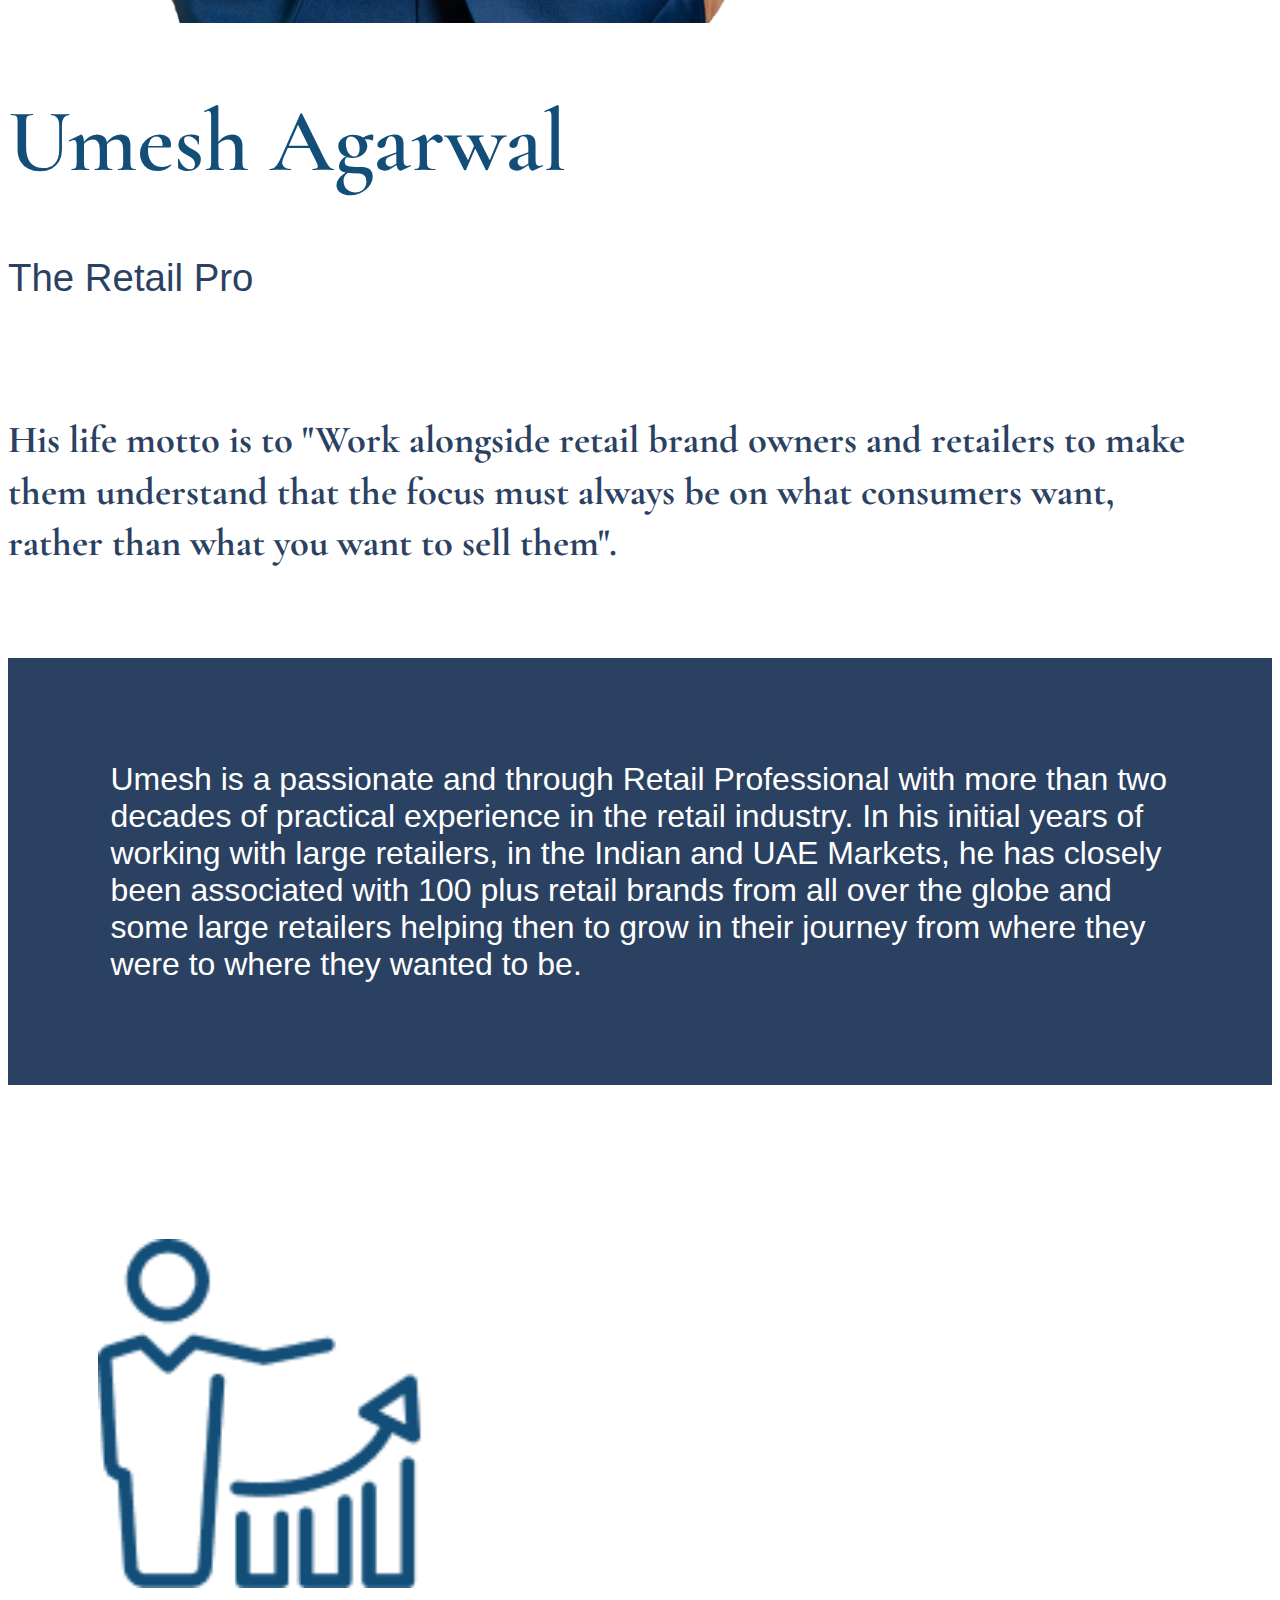
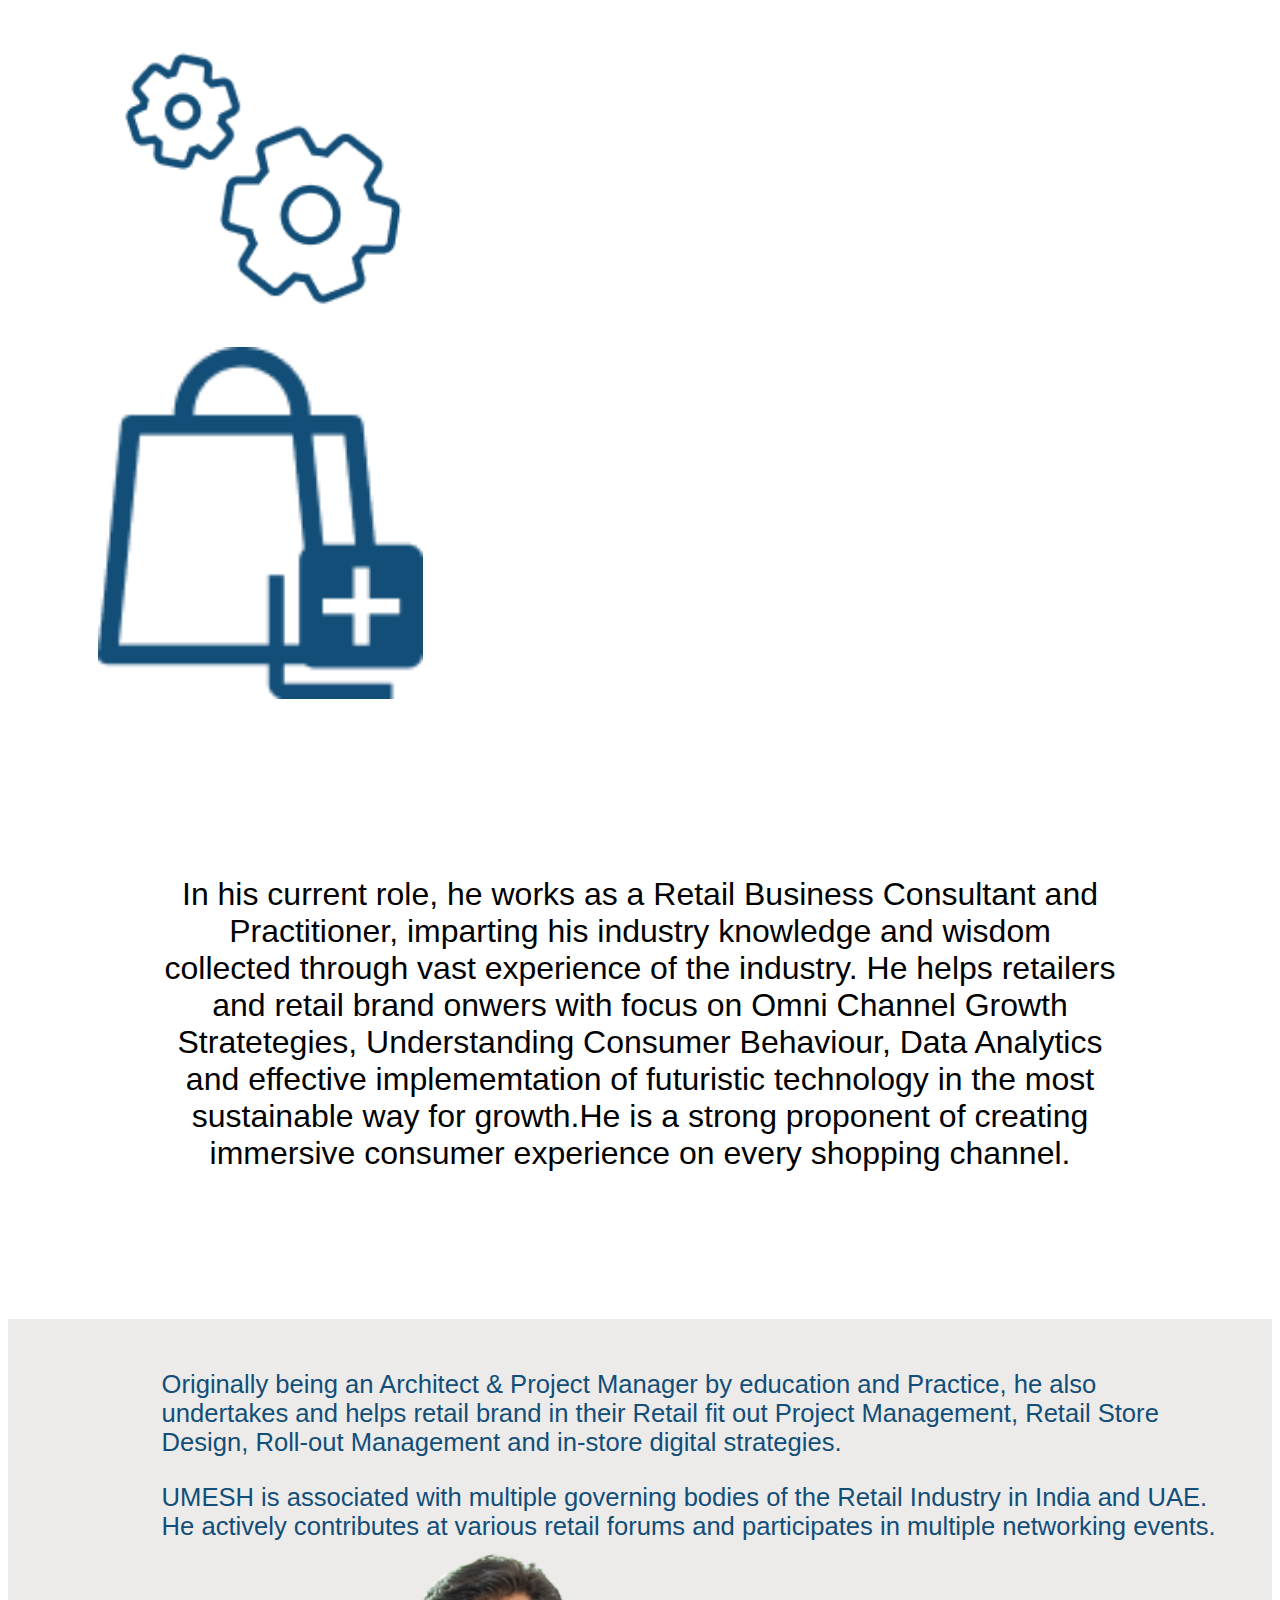
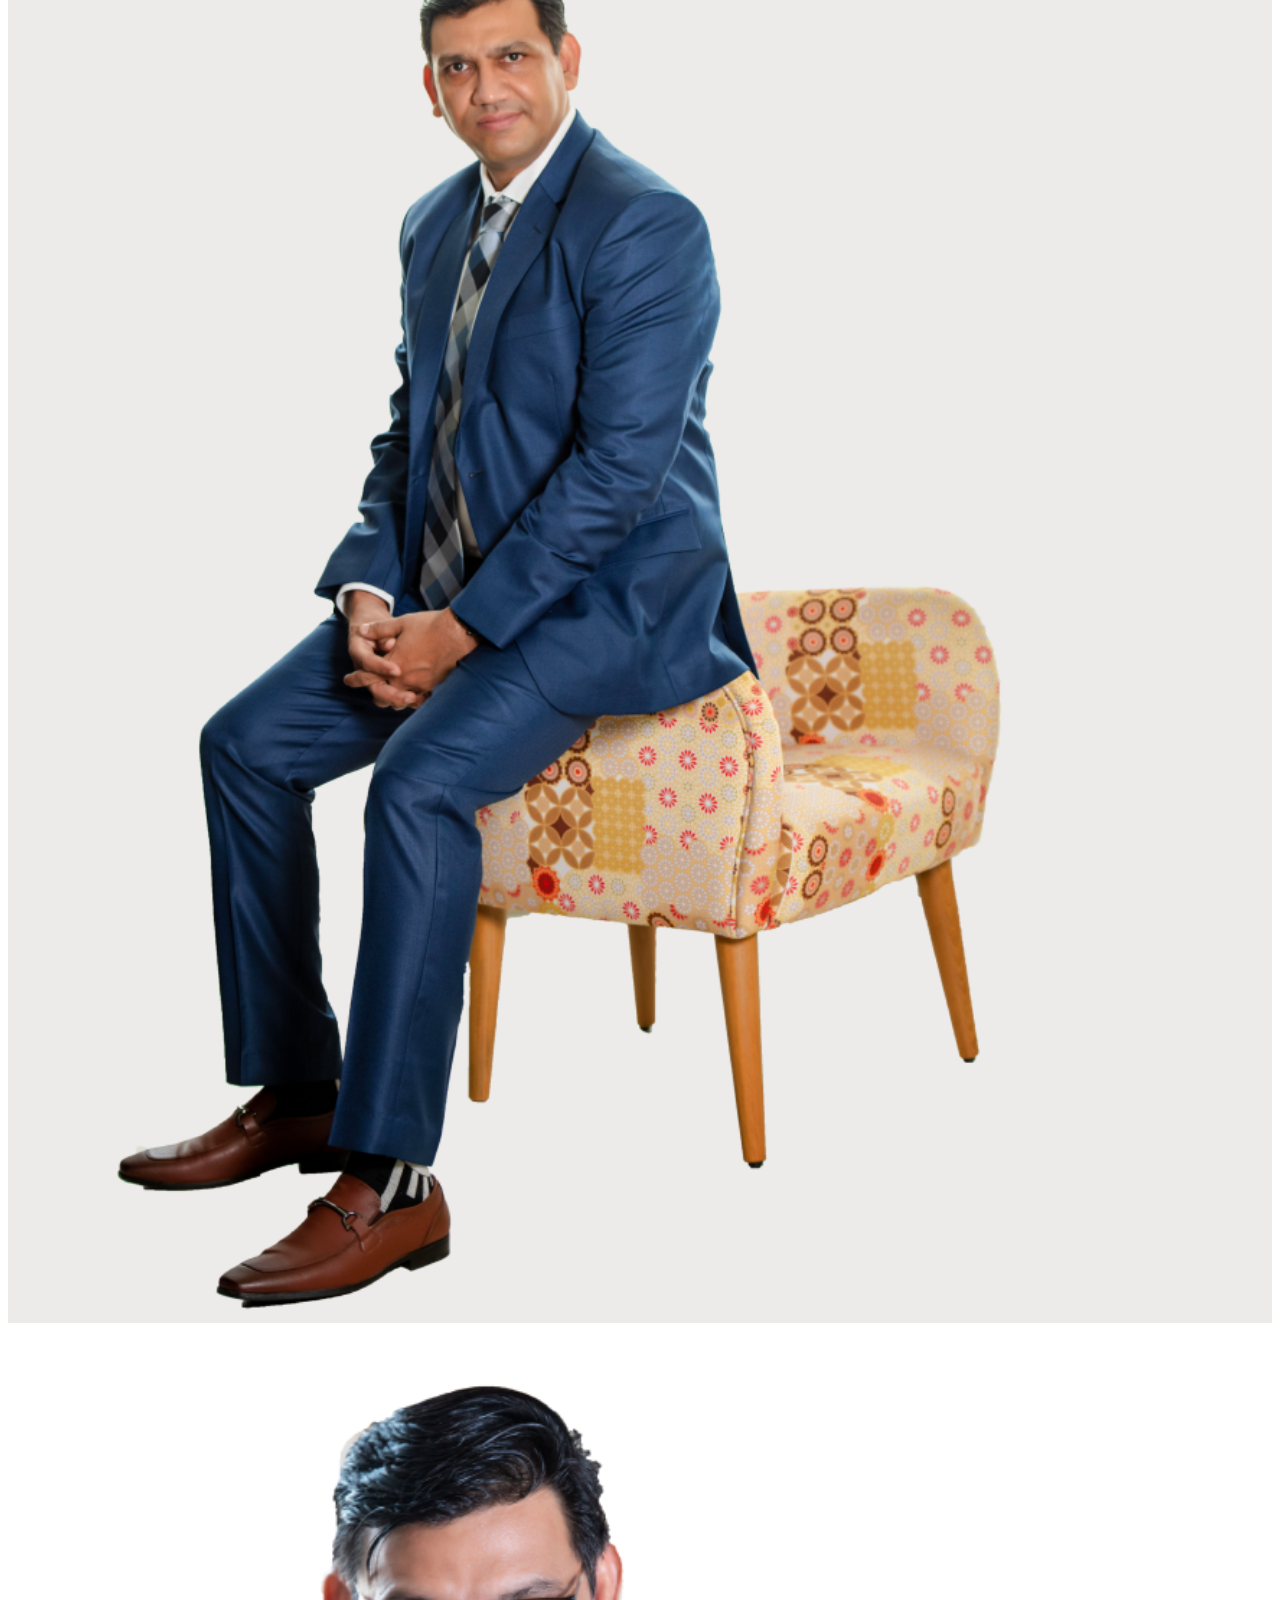
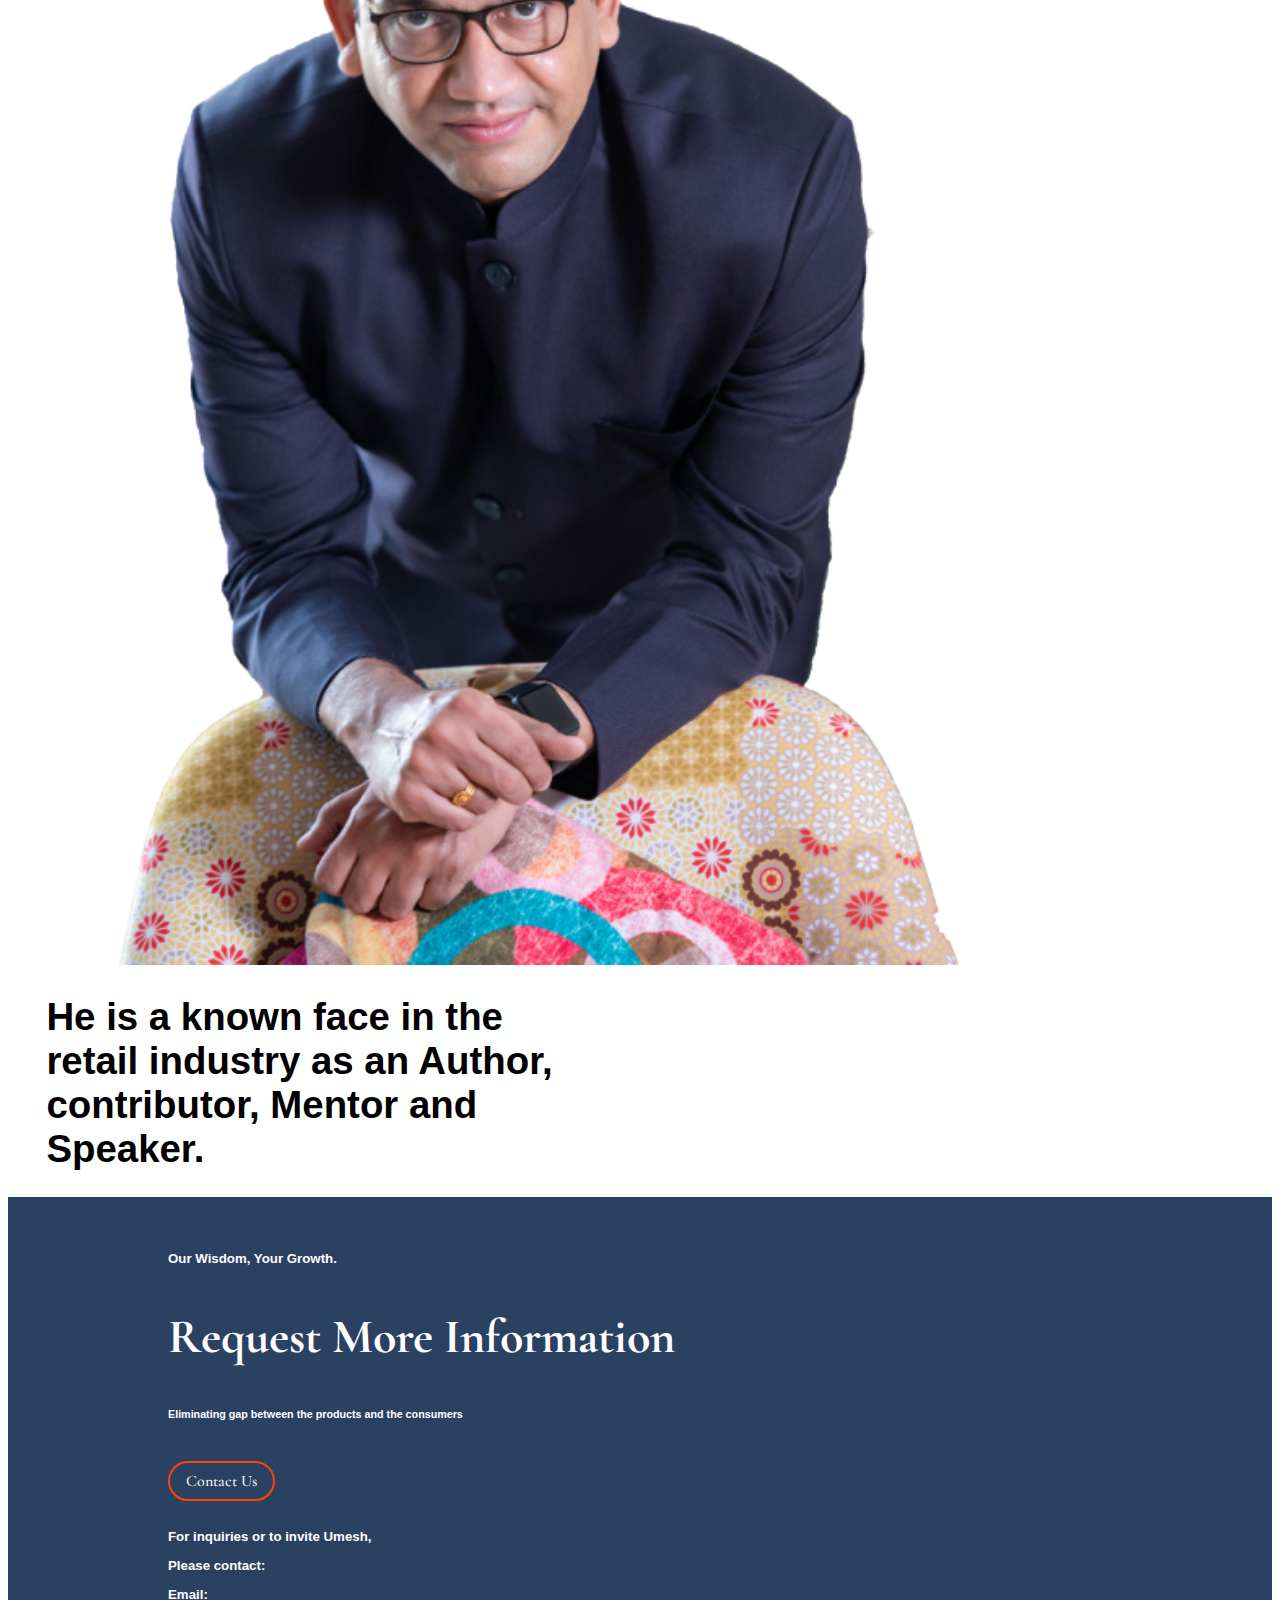
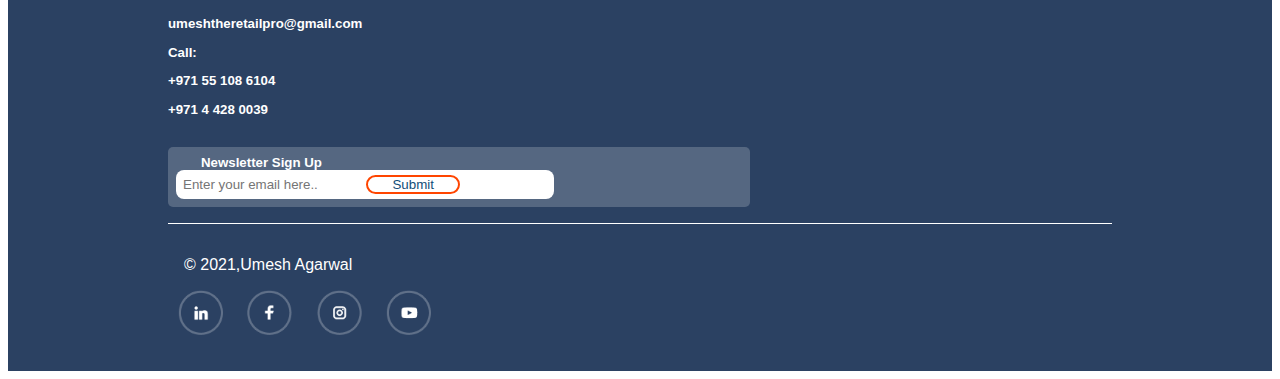
==== commit 621665f0: "done" ====
--- a/about.html
+++ b/about.html
@@ -179,11 +179,23 @@
     </section>
     <section class="footer">
       <div class="footerFirst d-flex justify-content-around">
-        <div class="d-flex flex-column align-items-start flexA">
+        <div
+          class="
+            d-flex
+            flex-column
+            align-items-start
+            justify-content-around
+            flexA
+          "
+        >
           <h5>Our Wisdom, Your Growth.</h5>
           <h1>Request More Information</h1>
-          <h6>Eliminating gap between the products and the consumers</h6>
-          <button class="buttonDesign whiteButton">Contact Us</button>
+          <h6 class="m-0">
+            Eliminating gap between the products and the consumers
+          </h6>
+          <button class="buttonDesign whiteButton footerButton">
+            Contact Us
+          </button>
         </div>
         <div class="d-flex justify-content-center flexB">
           <h5 style="font-family: 'Lato', sans-serif">
@@ -222,7 +234,7 @@
       </div>
       <div
         class="d-flex justify-content-between align-items-center"
-        style="border-top: 1px solid white; padding: 2rem 0 0"
+        style="border-top: 1px solid white; padding: 1rem 0 0"
       >
         <p class="copyright">© 2021,Umesh Agarwal</p>
         <div class="socialIcon">
--- a/styles.css
+++ b/styles.css
@@ -311,7 +311,7 @@
   width: 40%;
 }
 .flexB h5 {
-  line-height: 1.5rem;
+  line-height: 1.8rem;
 }
 .footerSearch {
   background-color: #556781;
@@ -323,6 +323,11 @@
 .copyright {
   padding: 0 1rem;
 }
+.footerButton {
+  font-size: 16px;
+  margin: 1rem 0 0;
+  padding: 0.5rem 1rem;
+}
 /* / */
 /* responsiveness for screen less than 1040px */
 
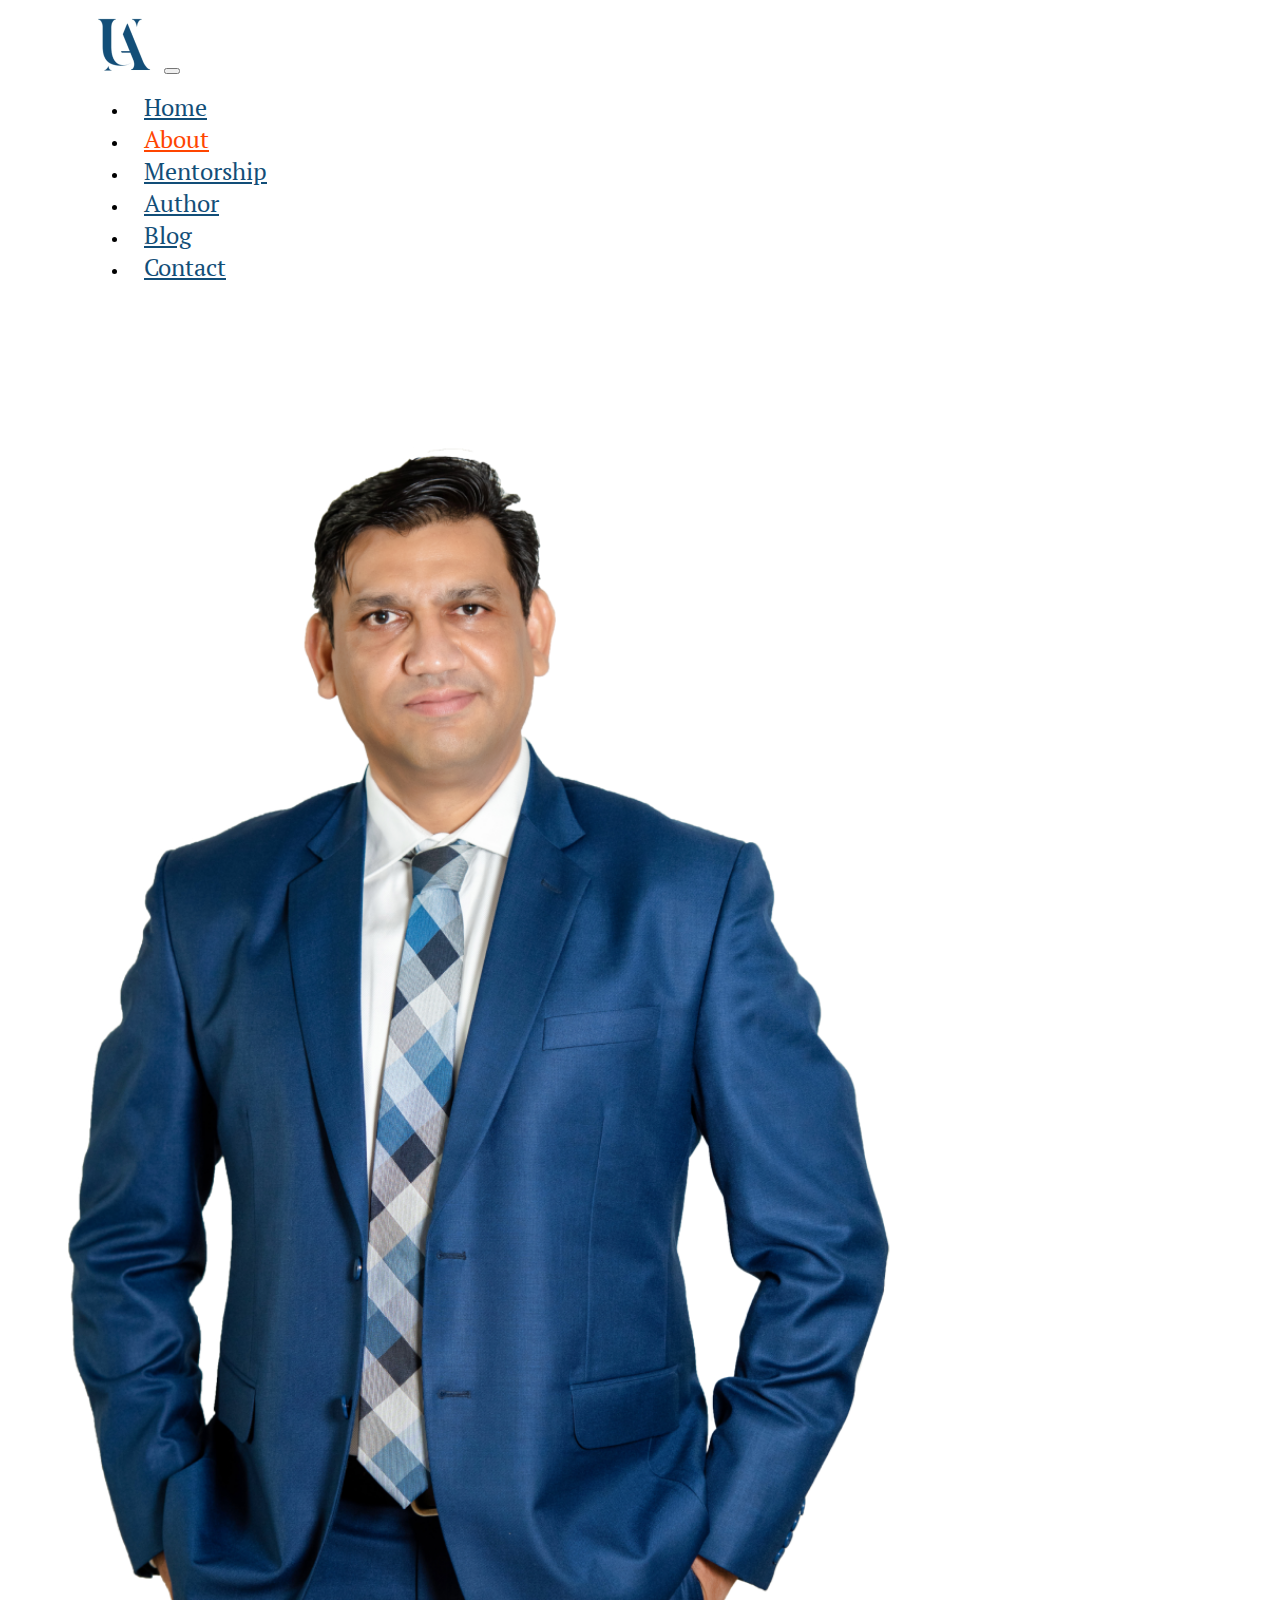
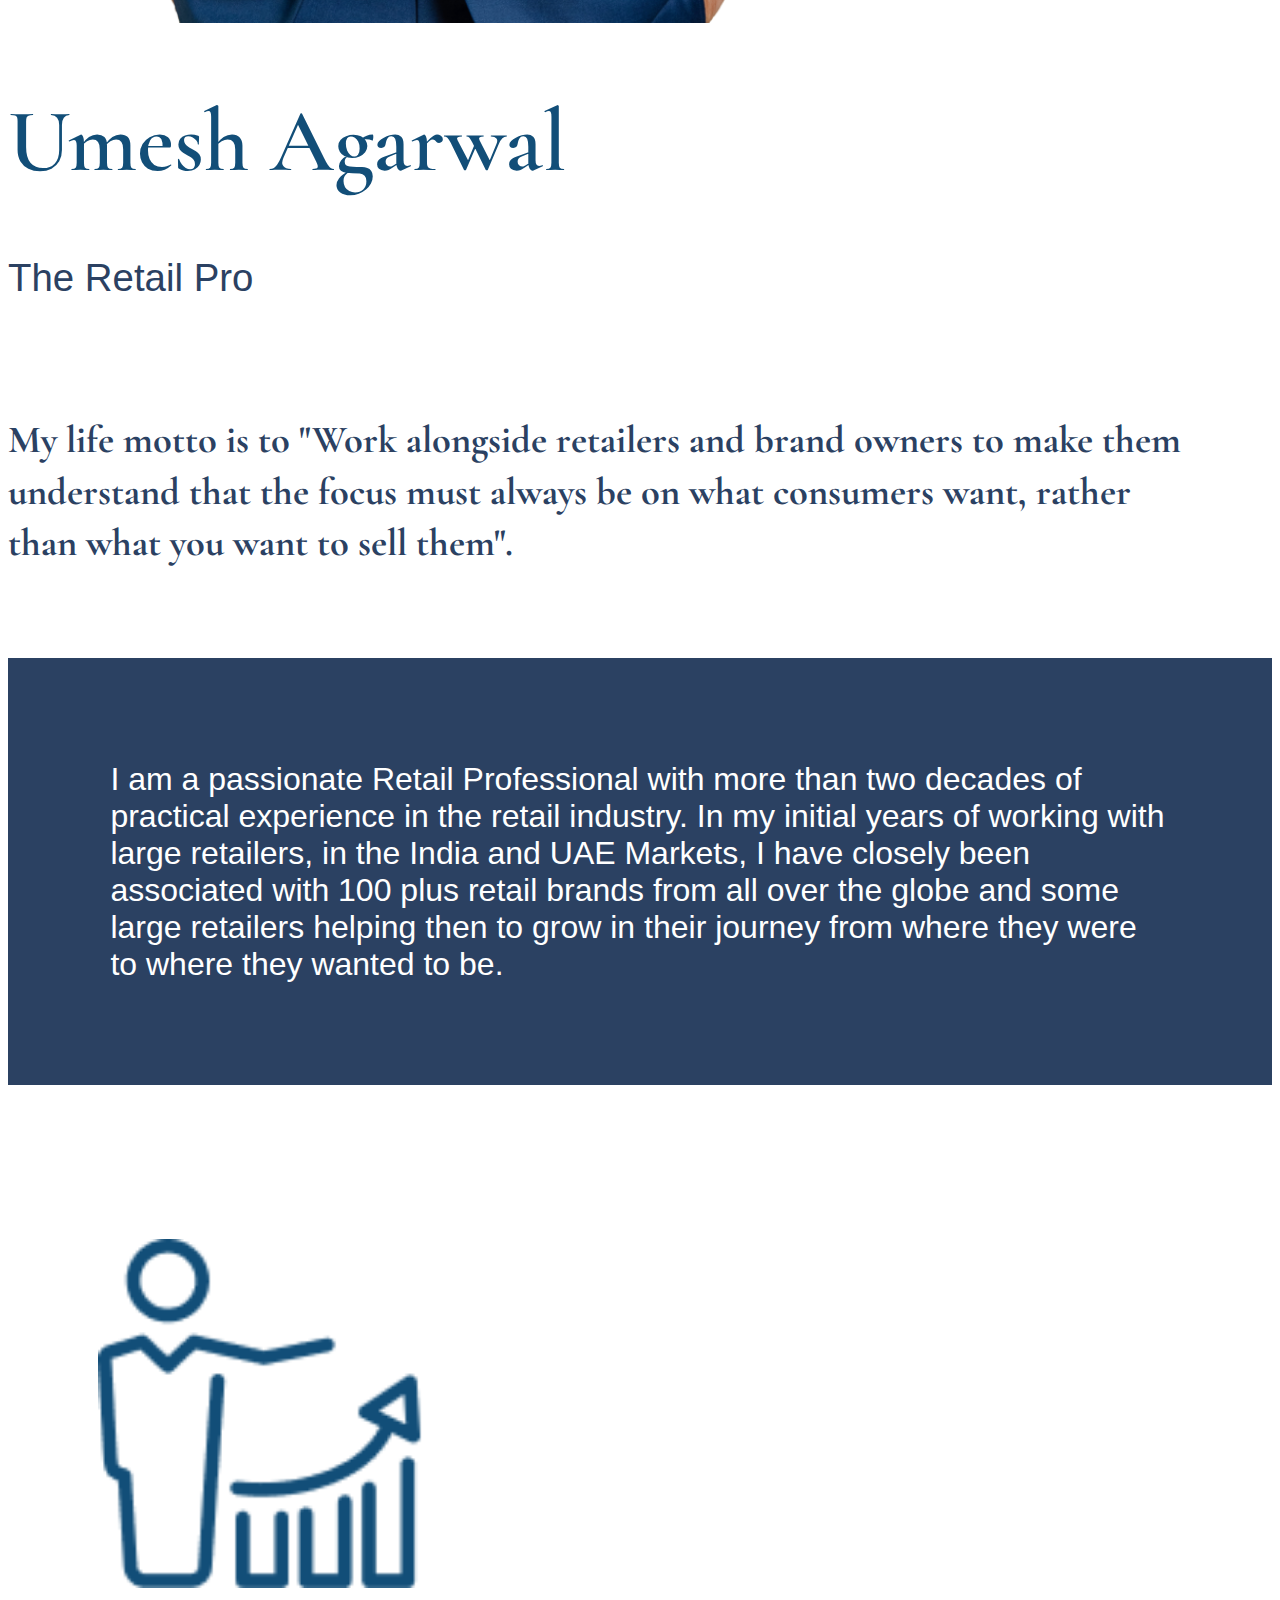
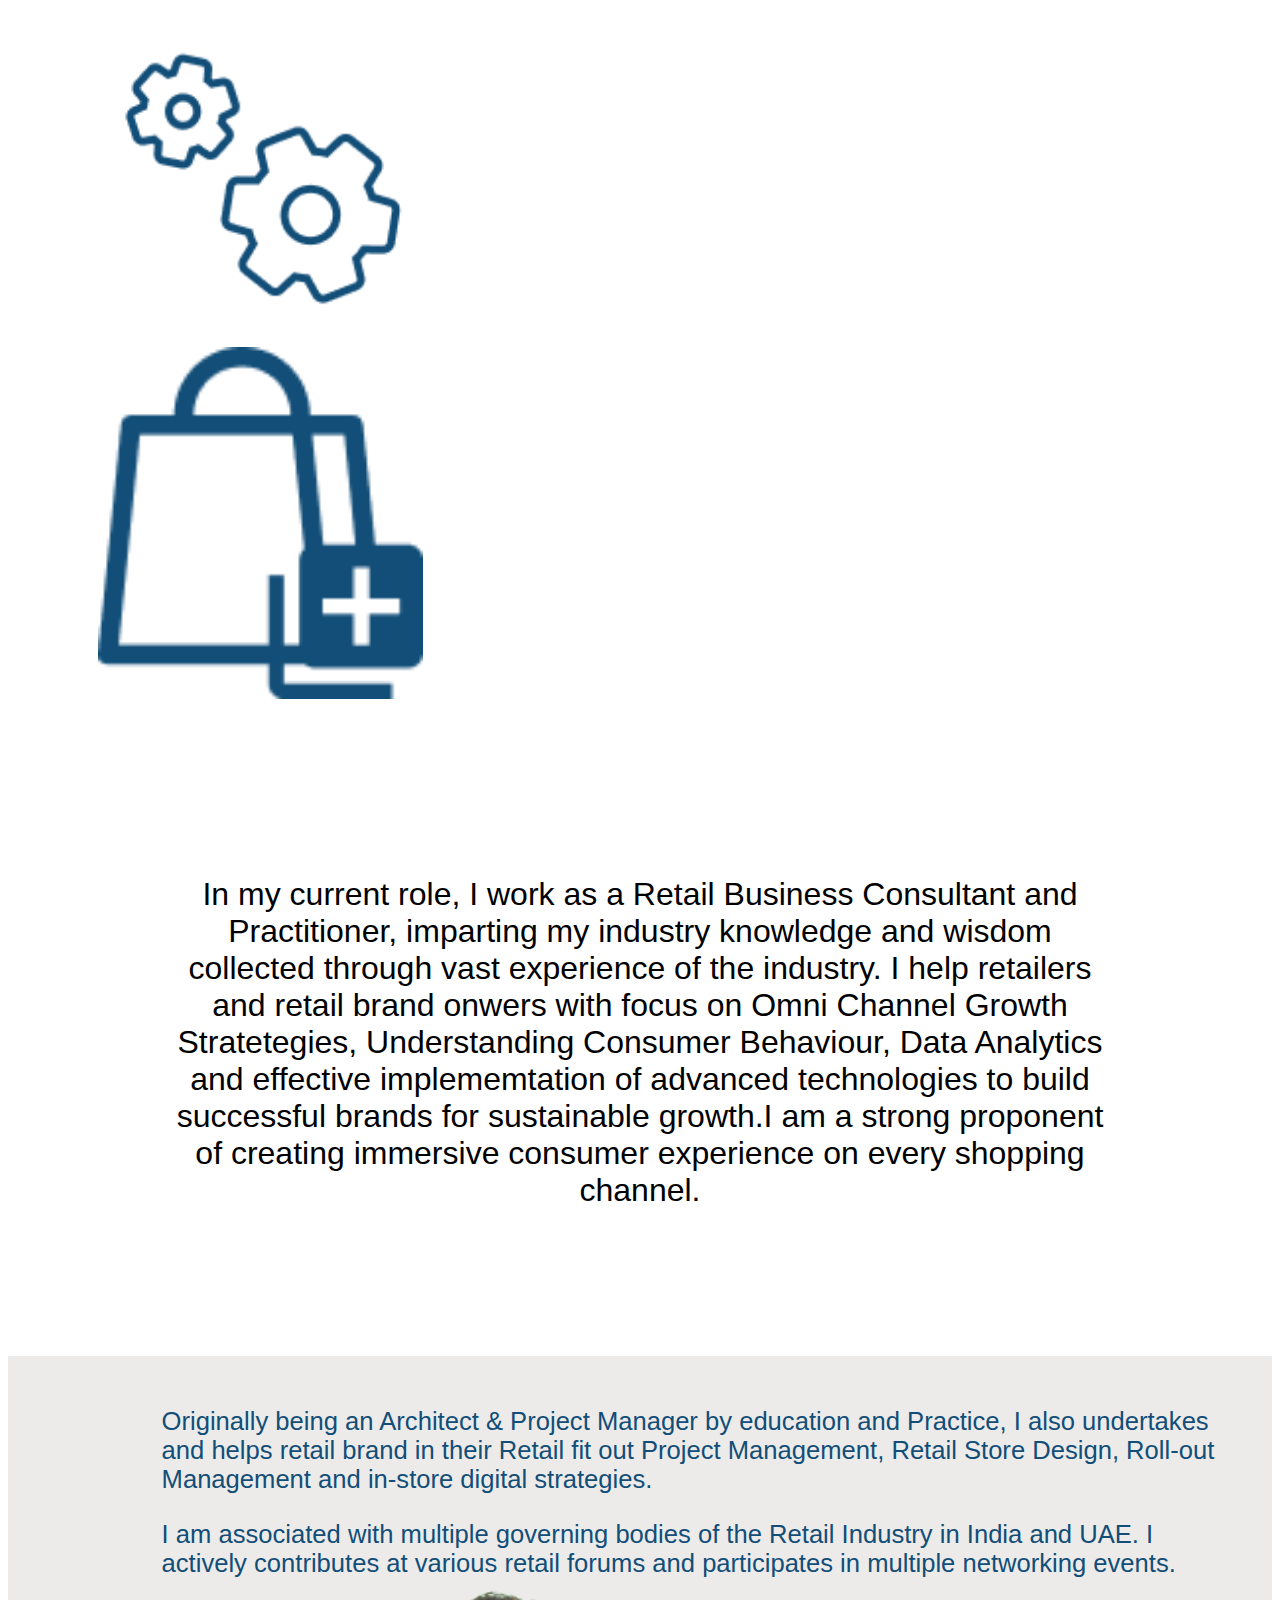
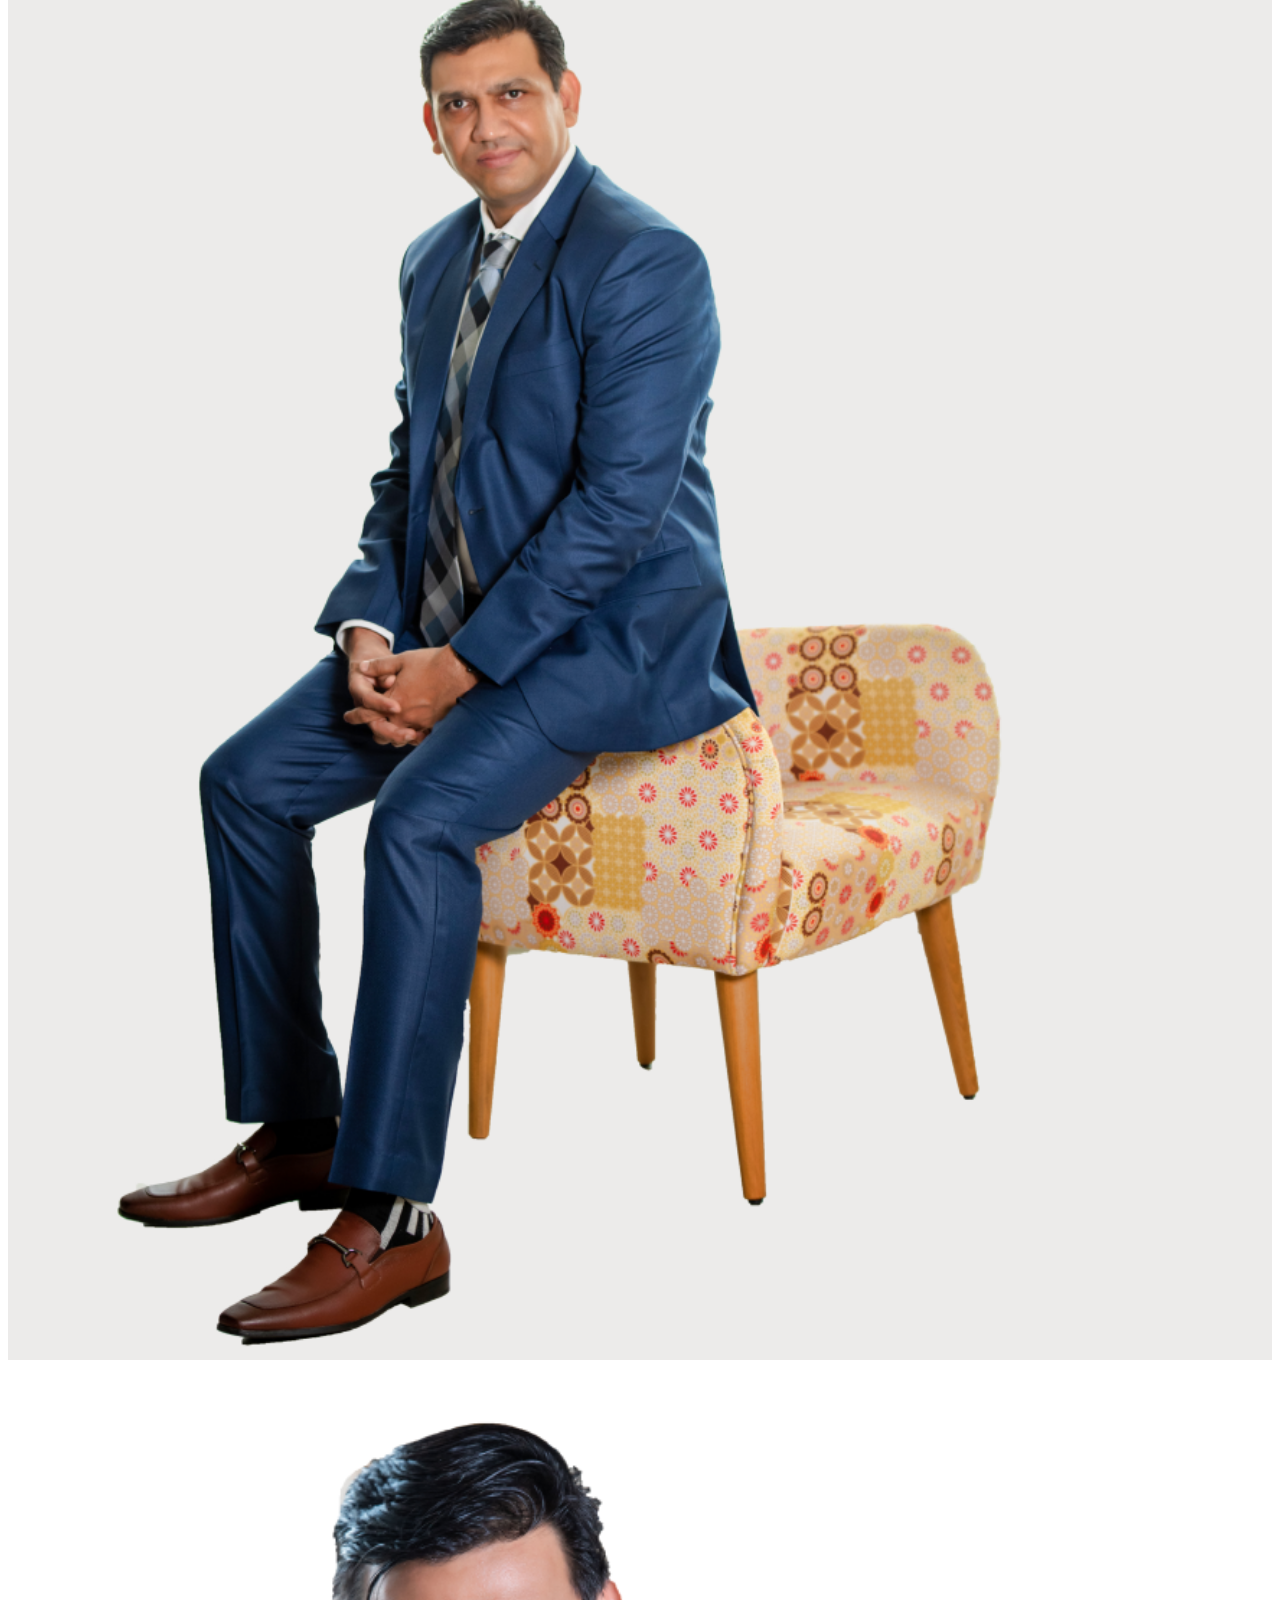
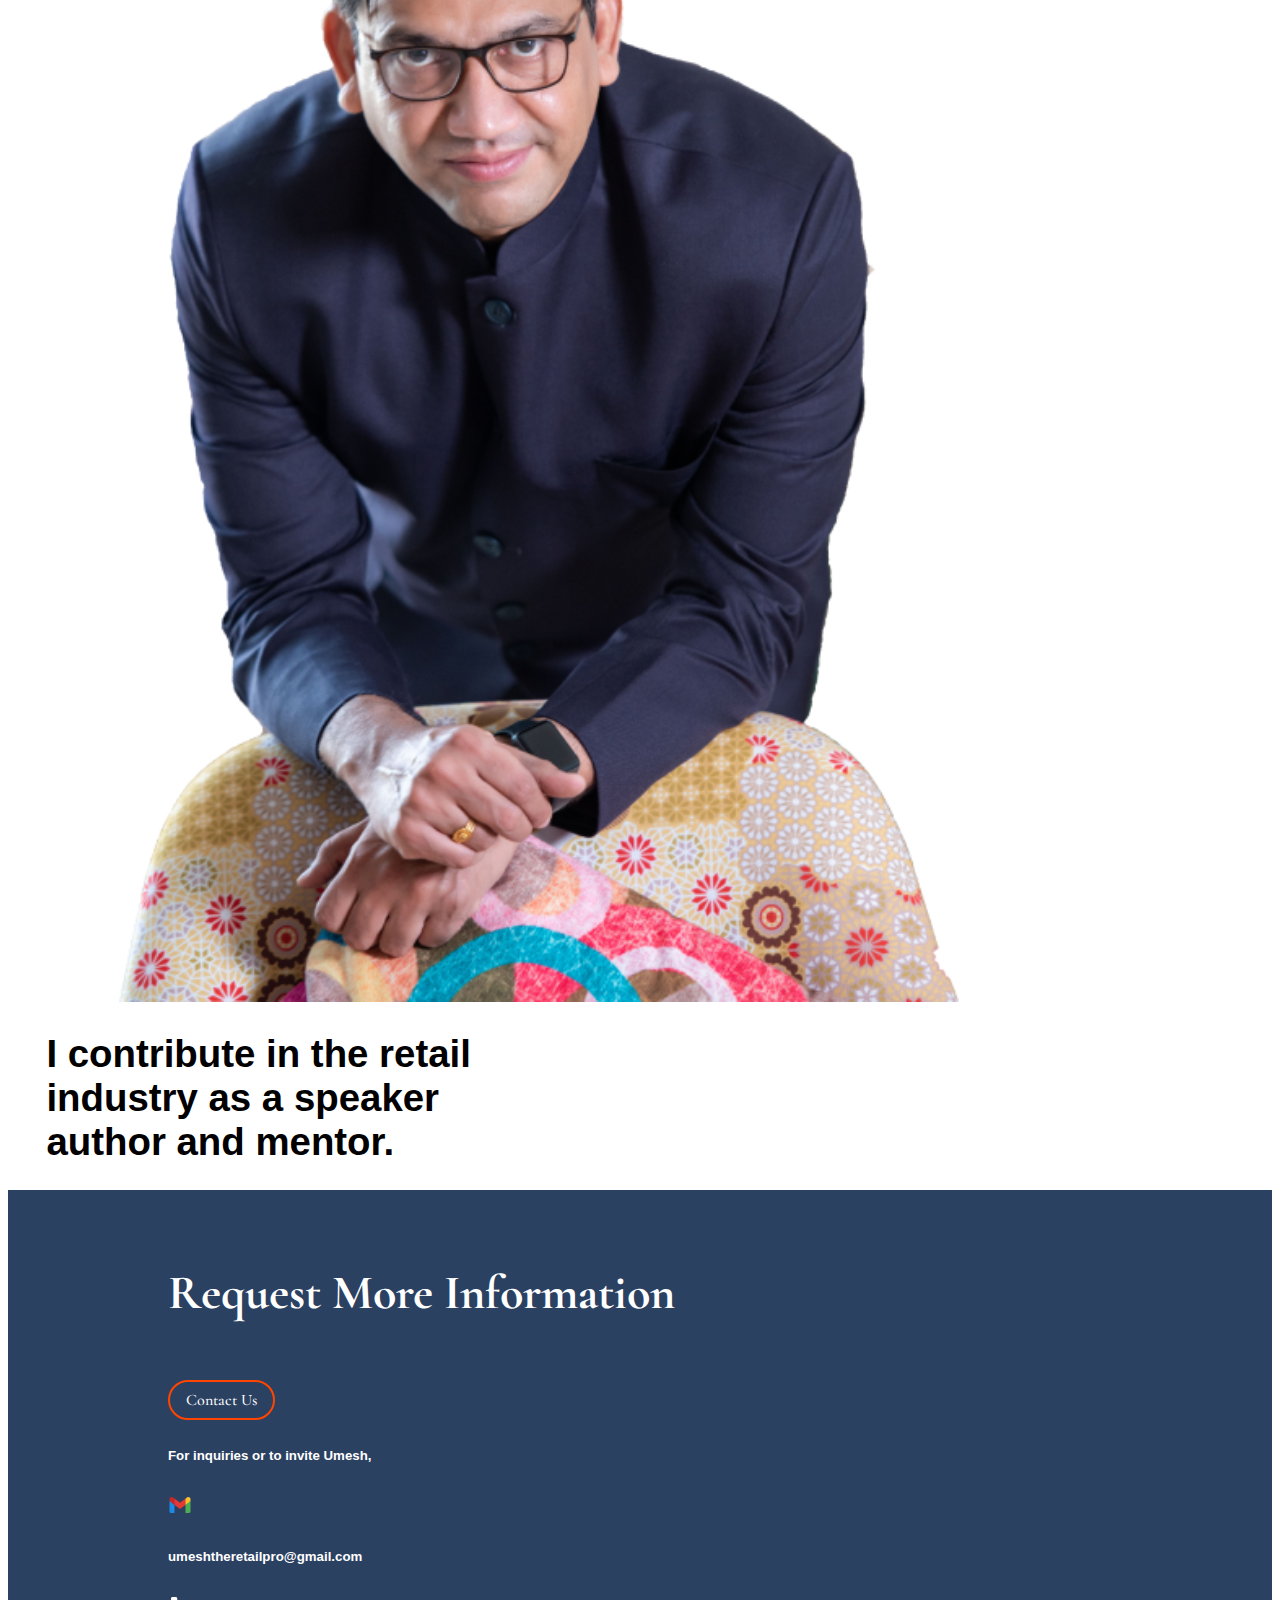
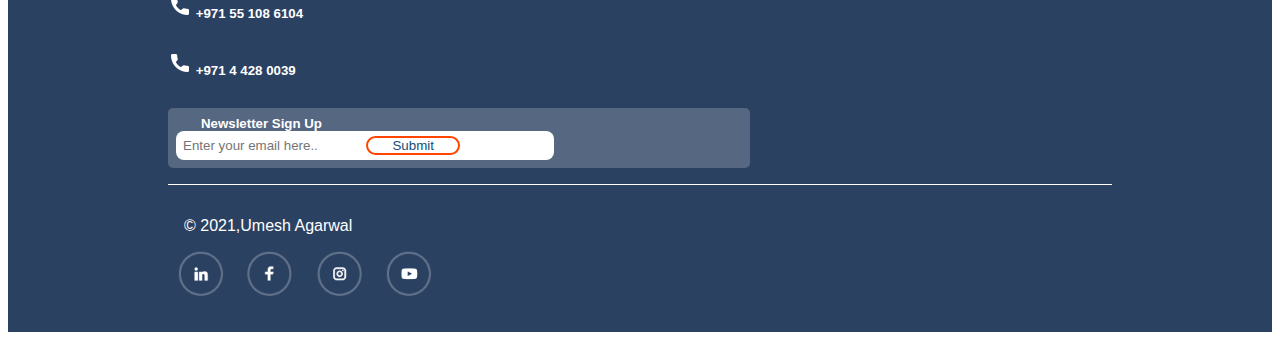
==== commit b229f832: "done" ====
--- a/about.html
+++ b/about.html
@@ -26,11 +26,29 @@
       rel="stylesheet"
     />
     <link rel="stylesheet" href="styles.css" />
+    <link rel="stylesheet" href="sidenav.css" />
     <link rel="stylesheet" href="about.css" />
 
     <title>Document</title>
   </head>
   <body>
+    <button onclick="topFunction()" id="myBtn" title="Go to top">
+      <svg
+        xmlns="http://www.w3.org/2000/svg"
+        class="h-6 w-6"
+        fill="#000"
+        viewBox="0 0 24 24"
+        stroke="#000"
+        style="z-index: 100; width: 25px"
+      >
+        <path
+          stroke-linecap="round"
+          stroke-linejoin="round"
+          stroke-width="2"
+          d="M8 7l4-4m0 0l4 4m-4-4v18"
+        />
+      </svg>
+    </button>
     <section class="nav" style="width: 100%">
       <nav class="navbar navbar-expand-lg navbar-light" style="width: 100%">
         <div class="container-fluid">
@@ -38,17 +56,20 @@
             ><img src="./assets/logo.png" alt=""
           /></a>
           <button
+            onclick="openNav()"
             class="navbar-toggler"
             type="button"
-            data-bs-toggle="collapse"
-            data-bs-target="#navbarSupportedContent"
             aria-controls="navbarSupportedContent"
             aria-expanded="false"
             aria-label="Toggle navigation"
           >
             <span class="navbar-toggler-icon"></span>
           </button>
-          <div class="collapse navbar-collapse" id="navbarSupportedContent">
+          <div
+            class="collapse navbar-collapse"
+            style=""
+            id="navbarSupportedContent"
+          >
             <ul
               class="navbar-nav me-auto mb-2 mb-lg-0"
               style="width: 100%; justify-content: flex-end"
@@ -78,6 +99,39 @@
         </div>
       </nav>
     </section>
+    <div id="mySidenav" class="sidenav">
+      <a href="javascript:void(0)" class="closebtn" onclick="closeNav()"
+        >&times;</a
+      >
+      <ul
+        class="navbar-nav me-auto mb-2 mb-lg-0"
+        style="width: 100%; justify-content: flex-end"
+      >
+        <li class="nav-item">
+          <a class="nav-link" aria-current="page" href="index.html"
+            ><img style="width: 50px" src="./assets/logo.png" alt=""
+          /></a>
+        </li>
+        <li class="nav-item" style="margin-top: 2rem">
+          <a class="nav-link" aria-current="page" href="index.html">Home</a>
+        </li>
+        <li class="nav-item">
+          <a class="nav-link active" href="about.html">About</a>
+        </li>
+        <li class="nav-item">
+          <a class="nav-link" href="services.html">Mentorship</a>
+        </li>
+        <li class="nav-item">
+          <a class="nav-link" href="author.html">Author</a>
+        </li>
+        <li class="nav-item">
+          <a class="nav-link" href="blogs.html">Blog</a>
+        </li>
+        <li class="nav-item">
+          <a class="nav-link" href="contact.html">Contact</a>
+        </li>
+      </ul>
+    </div>
     <section class="section1">
       <div class="container m-0 p-0" style="width: 100vw; max-width: 100%">
         <div class="row">
@@ -96,21 +150,21 @@
             <h6
               style="font-family: 'Cormorant Garamond', serif; font-weight: 700"
             >
-              His life motto is to "Work alongside retail brand owners and
-              retailers to make them understand that the focus must always be on
-              what consumers want, rather than what you want to sell them".
+              My life motto is to "Work alongside retailers and brand owners to
+              make them understand that the focus must always be on what
+              consumers want, rather than what you want to sell them".
             </h6>
           </div>
         </div>
       </div>
       <div class="section1Paragraph">
         <p>
-          Umesh is a passionate and through Retail Professional with more than
-          two decades of practical experience in the retail industry. In his
-          initial years of working with large retailers, in the Indian and UAE
-          Markets, he has closely been associated with 100 plus retail brands
-          from all over the globe and some large retailers helping then to grow
-          in their journey from where they were to where they wanted to be.
+          I am a passionate Retail Professional with more than two decades of
+          practical experience in the retail industry. In my initial years of
+          working with large retailers, in the India and UAE Markets, I have
+          closely been associated with 100 plus retail brands from all over the
+          globe and some large retailers helping then to grow in their journey
+          from where they were to where they wanted to be.
         </p>
       </div>
     </section>
@@ -130,14 +184,14 @@
       </div>
       <div class="section2Paragraph">
         <p>
-          In his current role, he works as a Retail Business Consultant and
-          Practitioner, imparting his industry knowledge and wisdom collected
-          through vast experience of the industry. He helps retailers and retail
+          In my current role, I work as a Retail Business Consultant and
+          Practitioner, imparting my industry knowledge and wisdom collected
+          through vast experience of the industry. I help retailers and retail
           brand onwers with focus on Omni Channel Growth Stratetegies,
           Understanding Consumer Behaviour, Data Analytics and effective
-          implememtation of futuristic technology in the most sustainable way
-          for growth.He is a strong proponent of creating immersive consumer
-          experience on every shopping channel.
+          implememtation of advanced technologies to build successful brands for
+          sustainable growth.I am a strong proponent of creating immersive
+          consumer experience on every shopping channel.
         </p>
       </div>
     </section>
@@ -147,13 +201,13 @@
           <div class="col-6 section3Paragraph">
             <p>
               Originally being an Architect & Project Manager by education and
-              Practice, he also undertakes and helps retail brand in their
-              Retail fit out Project Management, Retail Store Design, Roll-out
+              Practice, I also undertakes and helps retail brand in their Retail
+              fit out Project Management, Retail Store Design, Roll-out
               Management and in-store digital strategies. <br />
-              <span style="margin: 2vw; display: block"></span> UMESH is
-              associated with multiple governing bodies of the Retail Industry
-              in India and UAE. He actively contributes at various retail forums
-              and participates in multiple networking events.
+              <span style="margin: 2vw; display: block"></span> I am associated
+              with multiple governing bodies of the Retail Industry in India and
+              UAE. I actively contributes at various retail forums and
+              participates in multiple networking events.
             </p>
           </div>
           <div class="col-6 d-flex align-items-end">
@@ -170,8 +224,8 @@
           </div>
           <div class="col-6 d-flex justify-content-center align-items-center">
             <h1 style="width: 40vw; font-size: 3vw">
-              He is a known face in the retail industry as an Author,
-              contributor, Mentor and Speaker.
+              I contribute in the retail industry as a speaker author and
+              mentor.
             </h1>
           </div>
         </div>
@@ -179,49 +233,39 @@
     </section>
     <section class="footer">
       <div class="footerFirst d-flex justify-content-around">
-        <div
-          class="
-            d-flex
-            flex-column
-            align-items-start
-            justify-content-around
-            flexA
-          "
-        >
-          <h5>Our Wisdom, Your Growth.</h5>
+        <div class="d-flex flex-column justify-content-center flexA">
           <h1>Request More Information</h1>
-          <h6 class="m-0">
-            Eliminating gap between the products and the consumers
-          </h6>
+
           <button class="buttonDesign whiteButton footerButton">
             Contact Us
           </button>
         </div>
-        <div class="d-flex justify-content-center flexB">
-          <h5 style="font-family: 'Lato', sans-serif">
-            For inquiries or to invite Umesh, <br />
-            Please contact: <br />
-            Email: <br />
-            umeshtheretailpro@gmail.com <br />
-            Call: <br />
-            +971 55 108 6104 <br />
-            +971 4 428 0039
-          </h5>
+        <div class="d-flex justify-content-center flexB align-items-center">
+          <div>
+            <h5 style="font-family: 'Lato', sans-serif">
+              For inquiries or to invite Umesh,
+            </h5>
+
+            <div class="d-flex">
+              <img src="./assets/mailIcon.png" alt="" />
+              <h5 class="px-2" style="font-family: 'Lato', sans-serif">
+                umeshtheretailpro@gmail.com
+              </h5>
+            </div>
+            <h5 style="font-family: 'Lato', sans-serif">
+              <img src="./assets/callIcon.png" alt="" /> +971 55 108 6104
+            </h5>
+            <h5 style="font-family: 'Lato', sans-serif">
+              <img src="./assets/callIcon.png" alt="" /> +971 4 428 0039
+            </h5>
+          </div>
         </div>
       </div>
       <div
         class="footerSearch d-flex align-items-center justify-content-between"
       >
-        <h5 style="padding-left: 25px; margin: 0">Newsletter Sign Up</h5>
-        <form
-          class="d-flex justify-content-between"
-          style="
-            background-color: white;
-            padding: 5px;
-            border-radius: 8px;
-            width: 65%;
-          "
-        >
+        <h5 style="margin: 0">Newsletter Sign Up</h5>
+        <form class="d-flex justify-content-between" style="">
           <input
             class="form-control me-2 footerSearchInput"
             type="search"
@@ -250,5 +294,6 @@
       integrity="sha384-/bQdsTh/da6pkI1MST/rWKFNjaCP5gBSY4sEBT38Q/9RBh9AH40zEOg7Hlq2THRZ"
       crossorigin="anonymous"
     ></script>
+    <script src="./index.js/index.js"></script>
   </body>
 </html>
--- a/styles.css
+++ b/styles.css
@@ -1,6 +1,15 @@
 /* navbar */
 body {
   font-family: "Lato", sans-serif;
+}
+body::-webkit-scrollbar {
+  width: 10px;
+}
+body::-webkit-scrollbar-thumb {
+  width: 10px;
+  background-color: #124e78;
+  border: 0px;
+  border-radius: 12px;
 }
 .nav {
   padding: 0 5rem;
@@ -34,21 +43,24 @@
 }
 .name {
   font-size: 7vw;
+  margin: 0;
   font-weight: 600;
   font-family: "Cormorant Garamond", serif;
   display: inline-block;
 }
 .name span {
   display: block;
-  text-align: right;
+  /* text-align: right; */
   font-size: 2.5rem;
   font-family: "Lato", sans-serif;
-  font-weight: 400;
+  font-weight: 500;
+  /* margin: 0; */
 }
 
 .descriptionSection1 h5 {
   font-size: 1.5rem;
-  padding-top: 20px;
+  font-weight: 500;
+  /* padding-top: 20px; */
 }
 .descriptionSection1 h4 {
   margin-top: 4rem;
@@ -118,6 +130,7 @@
   font-size: 5vw;
   font-weight: 600;
   font-family: "Cormorant Garamond", serif;
+  margin: 0;
 }
 .section3Content h3 {
   font-size: 48px;
@@ -236,6 +249,7 @@
 }
 .buildCareerContent h2 {
   font-size: 3rem;
+  margin: 0;
 }
 .buildCareerContent {
   margin: 9rem 5rem;
@@ -269,7 +283,9 @@
   height: 50px;
   padding: 0 2rem;
 }
-
+.footerSearch h5 {
+  padding-left: 25px;
+}
 .socialIcon img {
   margin: 0 10px;
   width: 45px;
@@ -306,6 +322,7 @@
 }
 .flexA {
   width: 60%;
+  align-items: flex-start;
 }
 .flexB {
   width: 40%;
@@ -328,11 +345,22 @@
   margin: 1rem 0 0;
   padding: 0.5rem 1rem;
 }
+.footerSearch form {
+  background-color: white;
+  padding: 5px;
+  border-radius: 8px;
+  width: 65%;
+}
 /* / */
 /* responsiveness for screen less than 1040px */
 
 /* responsiveness for screen size less than 768px */
 @media (max-width: 768px) {
+  .nav-item {
+    /* text-align: center; */
+    color: #124e78;
+    padding: 0 1rem;
+  }
   .buttonDesign {
     font-size: 0.8rem;
     padding: 0.2rem 0.5rem;
@@ -347,6 +375,9 @@
   .carouselContent {
     padding: 3rem 1rem 0rem;
   }
+  .navbar-brand img {
+    width: 50px;
+  }
   .name {
     /* font-size: 9vw; */
   }
@@ -405,7 +436,7 @@
     font-size: 1rem;
   }
   .nameCard {
-    margin-top: 1.5rem;
+    margin: 0.5rem 0;
   }
   .section3Image {
     width: 100%;
@@ -440,6 +471,12 @@
     font-size: 7vw;
     margin: 2rem 0;
   }
+  .blogHead1,
+  .blogHead2,
+  .blogHead3 {
+    font-size: 12px;
+    width: 30%;
+  }
   .blogImages {
     flex-direction: column;
   }
@@ -447,7 +484,7 @@
     width: 100%;
   }
   .buildCareerImageParent {
-    /* width: 50%; */
+    width: 50%;
   }
   .buildCareerContent h1 {
     font-size: 6vw;
@@ -455,60 +492,131 @@
   .buildCareerContent h2 {
     font-size: 4vw;
   }
+  .buildCareerContent h5 {
+    font-size: 2vw;
+  }
   .buildCareerContent {
+    margin: 1rem;
+    flex: 50%;
   }
   .buildCareer {
     padding: 2rem 1rem 0 0;
   }
-  .buildCareerImage {
-    width: 90%;
-  }
   .buildCareerContent h3 {
     font-size: 1rem;
   }
+  .eventHead h1 {
+    font-weight: 600;
+    font-size: 7vw;
+    padding: 0 0 1rem 0;
+  }
+  .events {
+    background-color: #2b4162;
+    padding: 2rem;
+  }
+  .clients {
+    padding: 2rem;
+    /* background-color: #124e78; */
+  }
+  .clientsHead h1 {
+    font-weight: 600;
+    font-size: 7vw;
+
+    padding: 0 0 1rem 0;
+  }
   .footer {
-    padding: 2rem 1rem;
-  }
-  .footerLogo {
-    width: 100px;
-    height: 50px;
-    padding: 0 2rem;
-  }
-  .footerSocial {
-    width: 200px;
-    height: 40px;
-    padding: 0 2rem;
+    padding: 2rem 1rem 6rem;
+  }
+  .socialIcon {
+    display: flex;
+  }
+  .socialIcon img {
+    width: 30px;
+    margin: 0 5px;
+  }
+  .footer p {
+    font-size: 10px;
+    margin: 0;
   }
   .footerSearch h5 {
-    font-size: 0.8rem;
+    font-size: 2.5vw;
+    padding-left: 6px;
   }
   .footerSearchInput {
-    font-size: 0.8rem;
+    font-size: 2.5vw;
+    margin: 0;
+    padding: 0;
   }
   .footerSearchButton {
-    font-size: 0.8rem;
+    font-size: 3vw;
+    padding: 5px 15px;
   }
   .footerSearch {
-    width: 95%;
-    margin: 2rem auto;
+    width: 98%;
+    margin: 1rem auto;
+  }
+  .footerFirst {
+    flex-direction: column;
+    justify-content: center;
   }
   .footerFirst h1 {
-    font-size: 1.5rem;
+    font-size: 6vw;
   }
   .footerFirst h5 {
-    font-size: 1rem;
+    font-size: 3vw;
   }
   .footerFirst h6 {
-    font-size: 0.8rem;
+    font-size: 3vw;
   }
   .footerFirst .buttonDesign {
-    font-size: 1rem;
+    font-size: 3vw;
+    padding: 10px 15px;
   }
   .flexA {
-    width: 50%;
+    width: 100%;
+    align-items: center;
+  }
+  .flexA h1 {
+    margin: 0;
+  }
+  .flexA .buttonDesign {
+    margin: 0 0 1rem 0;
   }
   .flexB h5 {
-    line-height: 1.3rem;
+    line-height: 5vw;
+    font-size: 4vw;
+    /* text-align: center; */
+  }
+  .testimonialCard {
+    margin: 1rem;
+  }
+  .testimonialCard h3 {
+    font-size: 4vw;
+  }
+  .testimonialCard img {
+    width: 14px;
+  }
+  .quoteMark1 {
+    top: -20px;
+    left: -20px;
+  }
+  .quoteMark2 {
+    bottom: -20px;
+    right: -10px;
+  }
+  .testimonialCard h5,
+  .testimonialCard h6 {
+    font-size: 3vw;
+  }
+
+  .footerSearch form {
+    width: 70%;
+  }
+  .flexB img {
+    /* width: 12px; */
+  }
+  .flexB {
+    width: 100%;
   }
 }
 /* responsiveness for screen size less than 450px */
--- a/sidenav.css
+++ b/sidenav.css
@@ -0,0 +1,76 @@
+.sidenav {
+  height: 100%; /* 100% Full-height */
+  width: 0; /* 0 width - change this with JavaScript */
+  position: fixed; /* Stay in place */
+  z-index: 10; /* Stay on top */
+  top: 0; /* Stay at the top */
+  right: 0;
+  background-color: #fff; /* Black*/
+  overflow-x: hidden; /* Disable horizontal scroll */
+  padding-top: 60px; /* Place content 60px from the top */
+  transition: 0.5s; /* 0.5 second transition effect to slide in the sidenav */
+}
+
+/* The navigation menu links */
+.sidenav a {
+  padding: 8px 8px 8px 32px;
+  text-decoration: none;
+  font-size: 25px;
+  color: #124e78;
+  font-family: "Cormorant Garamond", serif;
+  font-weight: 600;
+  text-align: center;
+  display: block;
+  transition: 0.3s;
+}
+.sidenav .active {
+  color: orangered;
+}
+
+/* When you mouse over the navigation links, change their color */
+.sidenav a:hover {
+  color: #f1f1f1;
+}
+
+/* Position and style the close button (top right corner) */
+.sidenav .closebtn {
+  position: absolute;
+  top: 0;
+  right: 25px;
+  font-size: 36px;
+  margin-left: 50px;
+}
+
+/* Style page content - use this if you want to push the page content to the right when you open the side navigation */
+#main {
+  transition: margin-left 0.5s;
+  padding: 20px;
+}
+
+/* On smaller screens, where height is less than 450px, change the style of the sidenav (less padding and a smaller font size) */
+@media screen and (max-height: 450px) {
+  .sidenav {
+    padding-top: 15px;
+  }
+  .sidenav a {
+    font-size: 18px;
+  }
+}
+
+#myBtn {
+  display: none;
+  position: fixed;
+  bottom: 20px;
+  right: 30px;
+  z-index: 99;
+  font-size: 18px;
+  border: none;
+  outline: none;
+  cursor: pointer;
+  padding: 15px;
+  border-radius: 4px;
+}
+
+#myBtn:hover {
+  background-color: #555;
+}
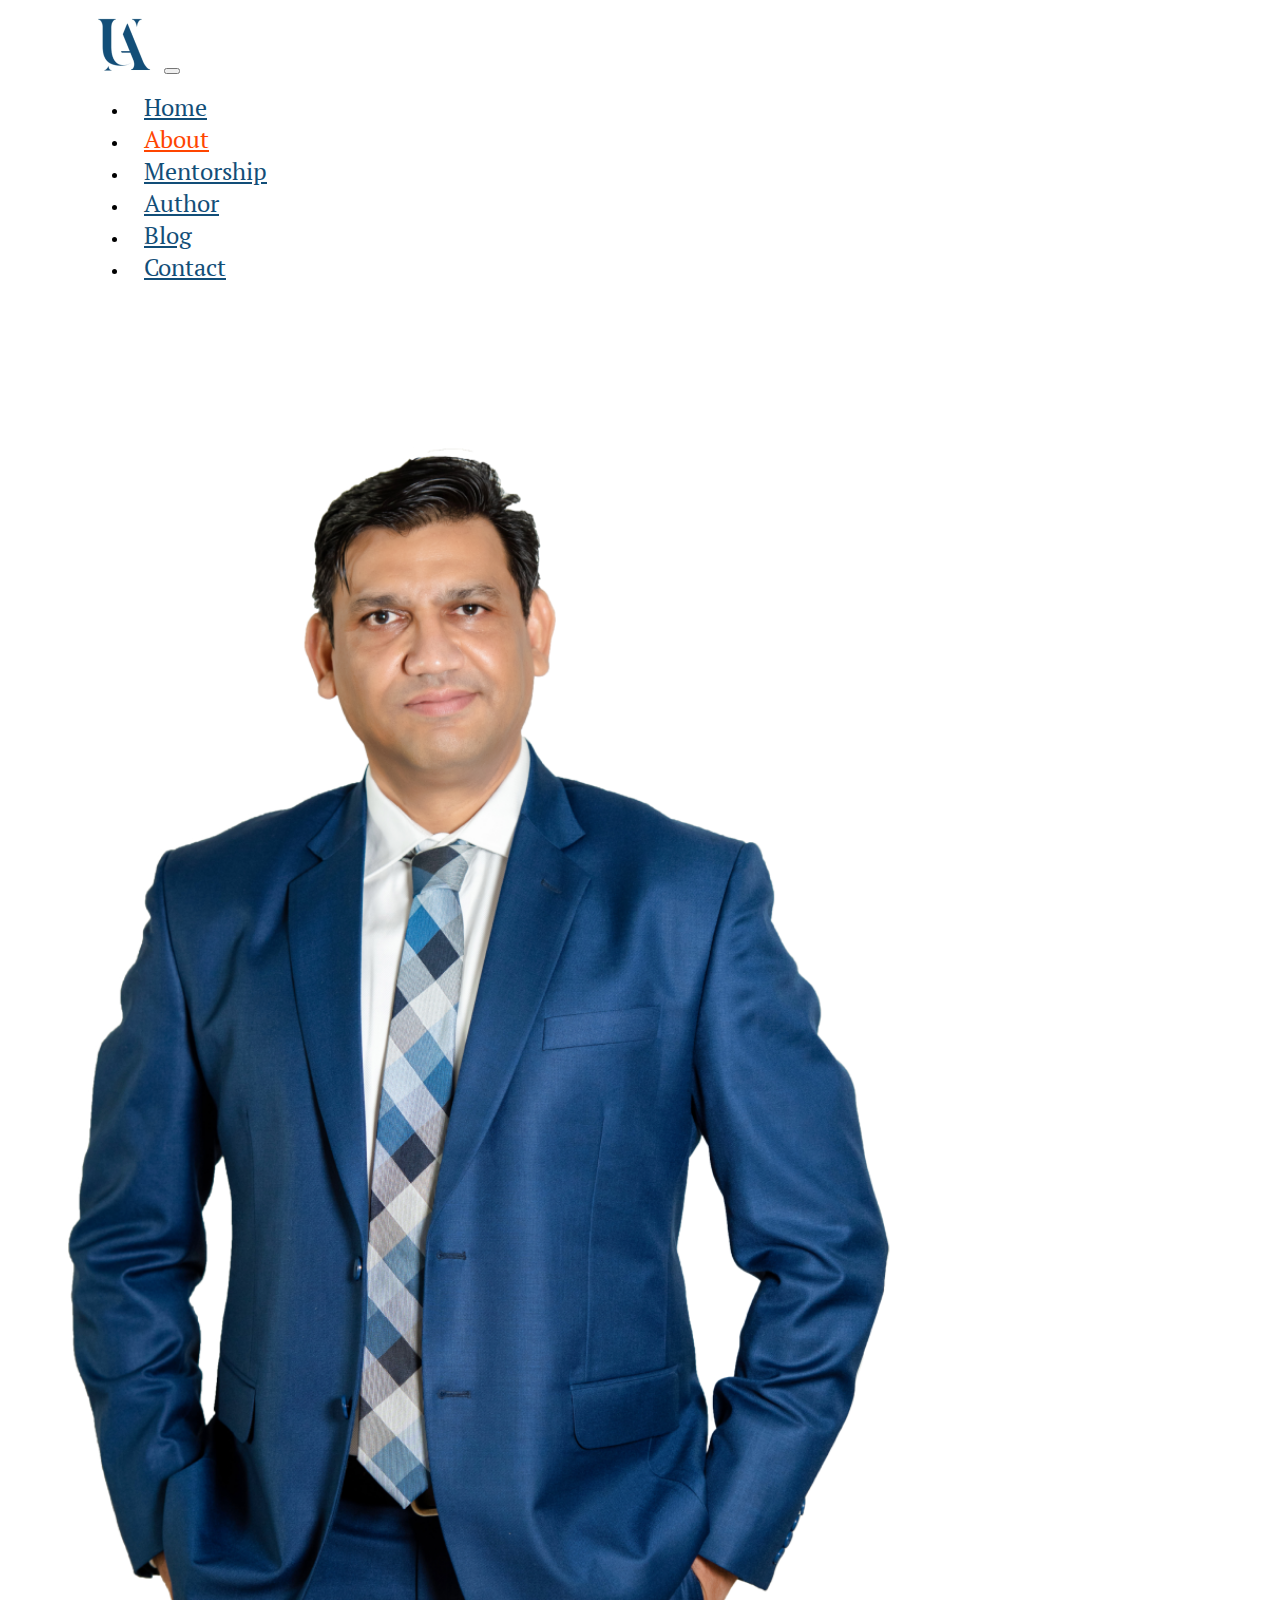
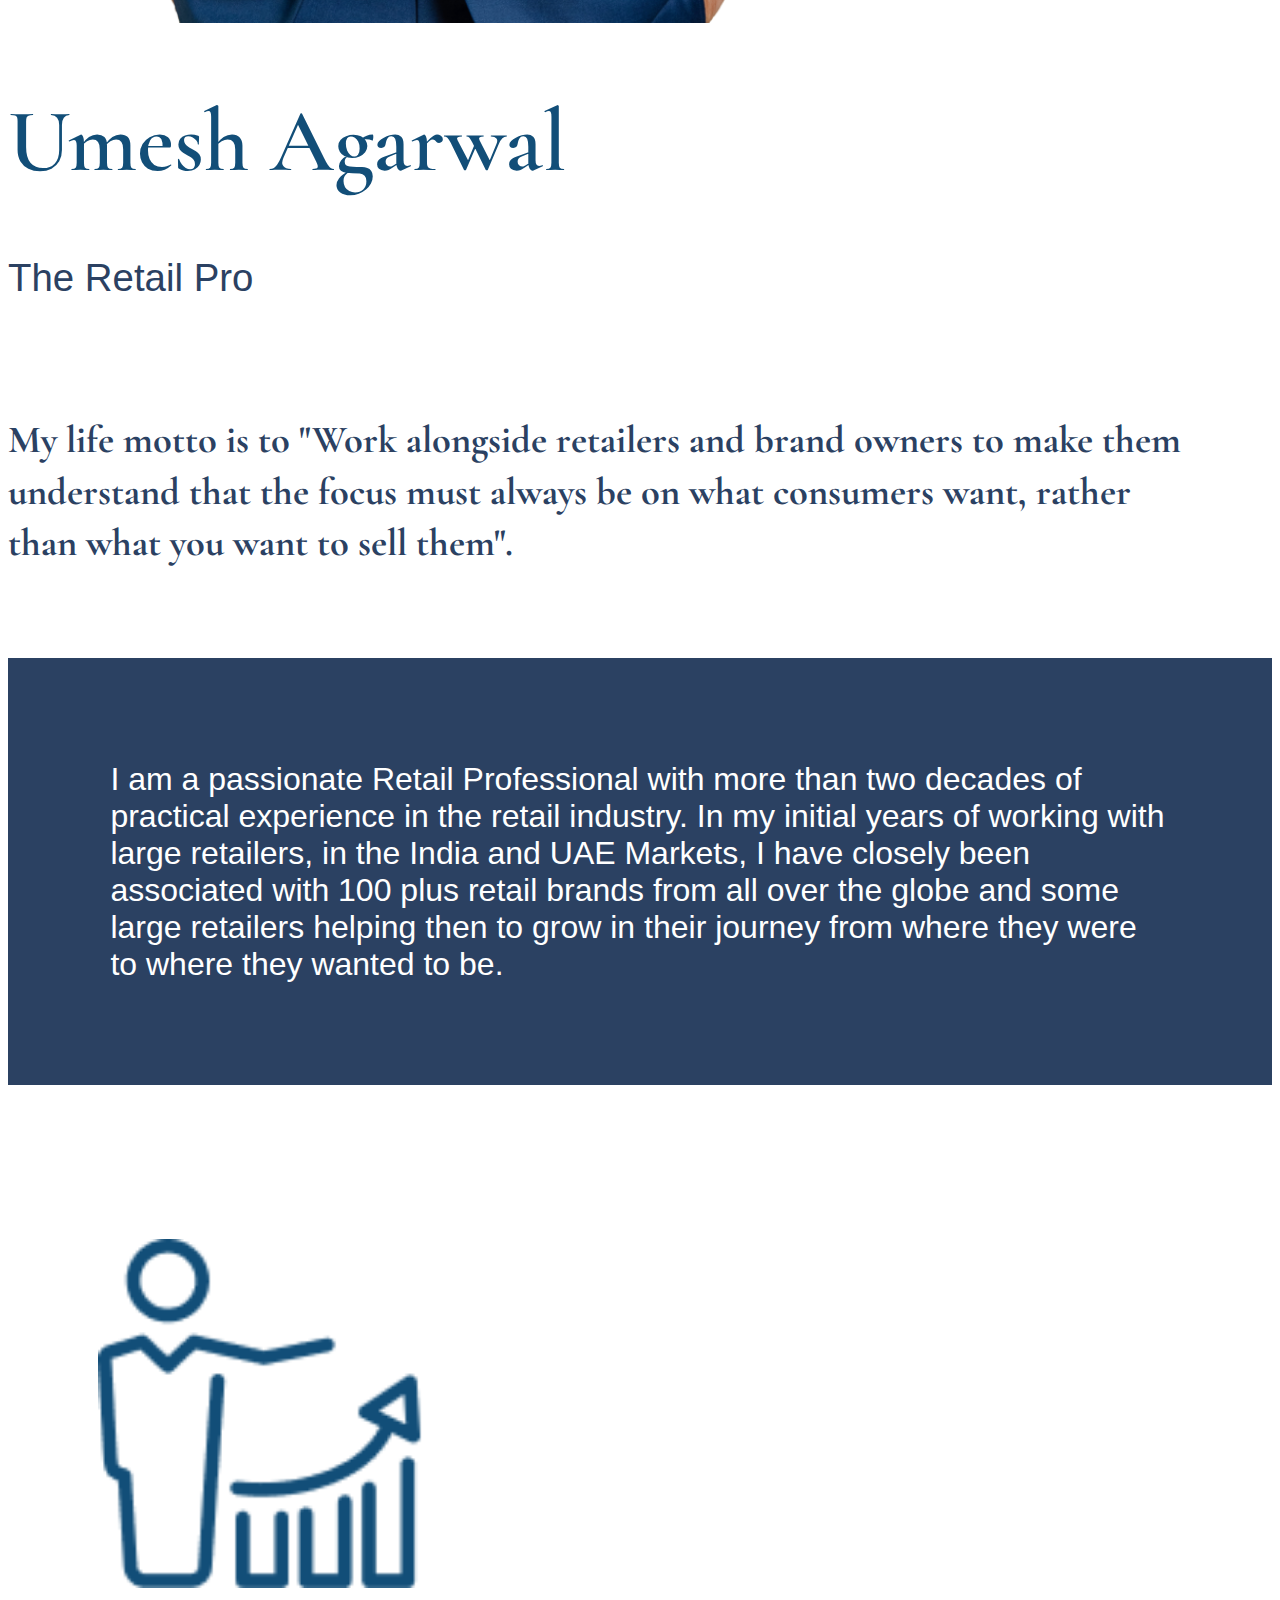
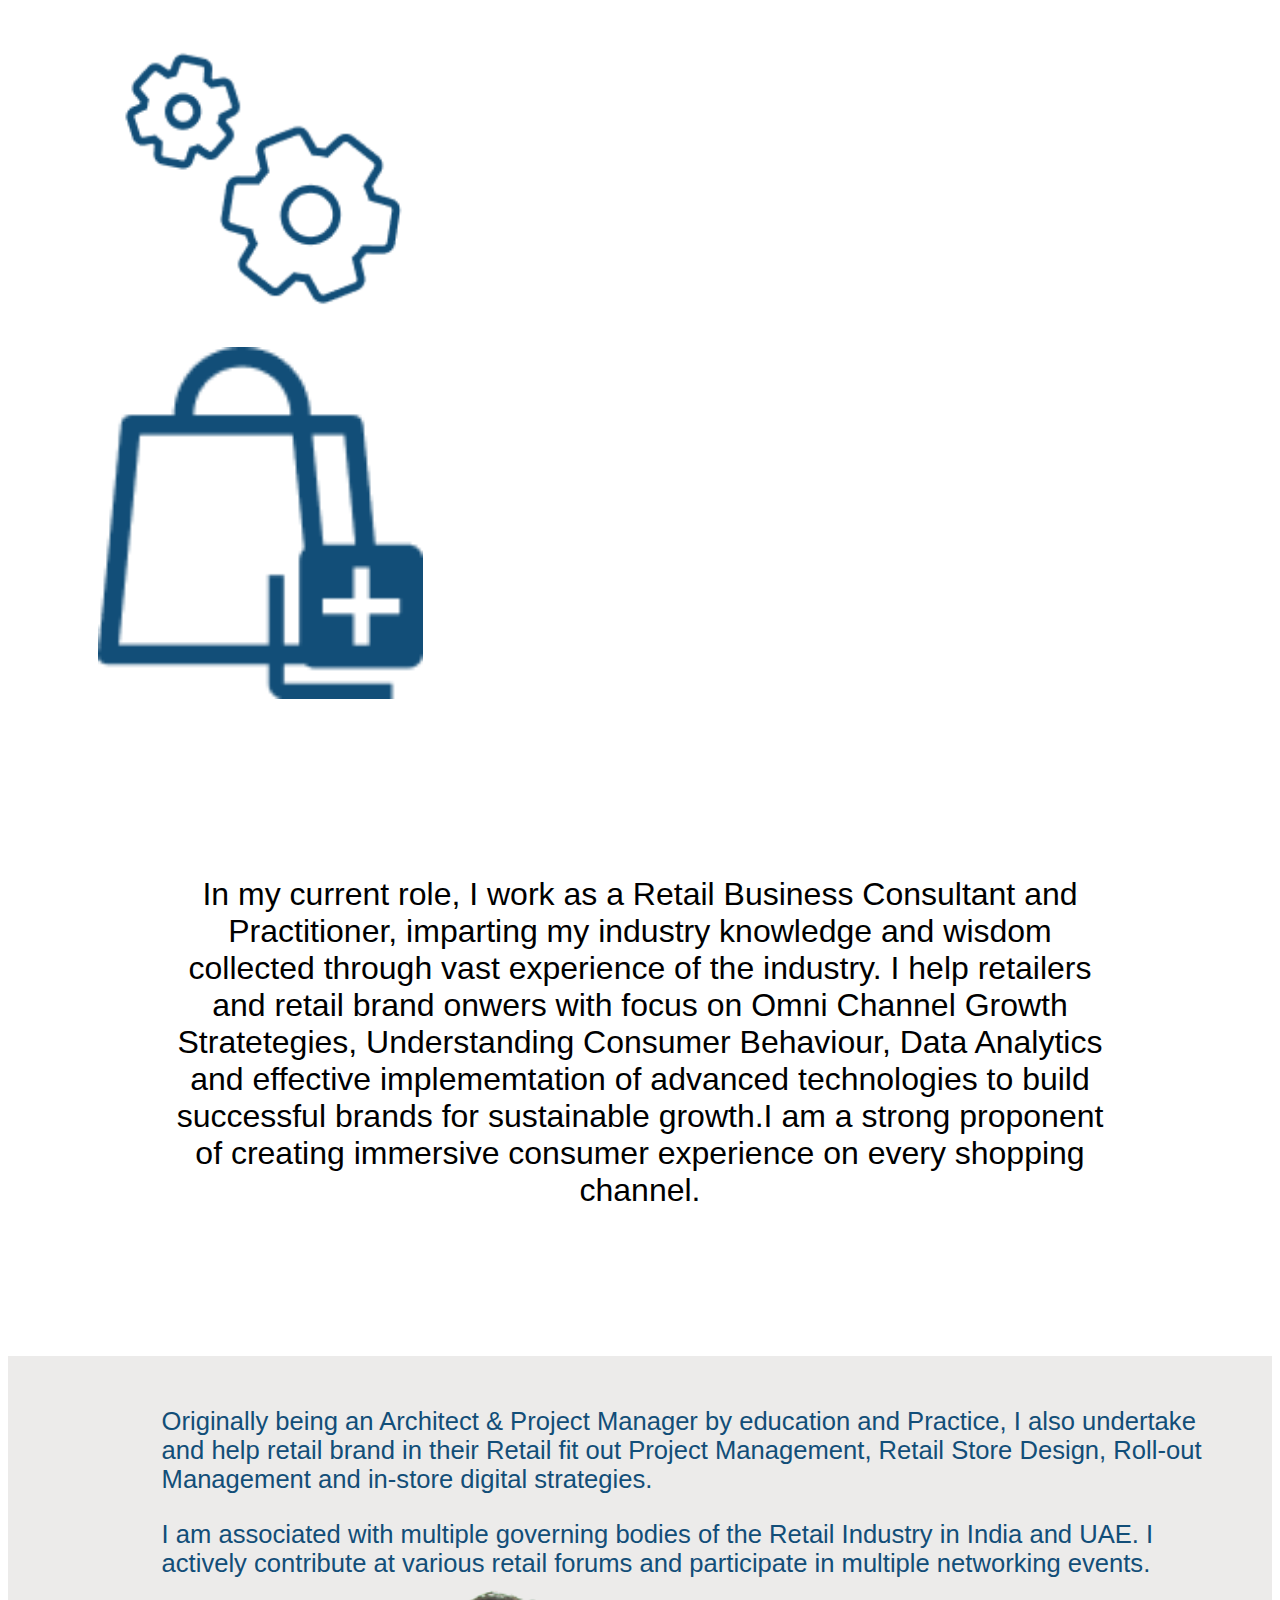
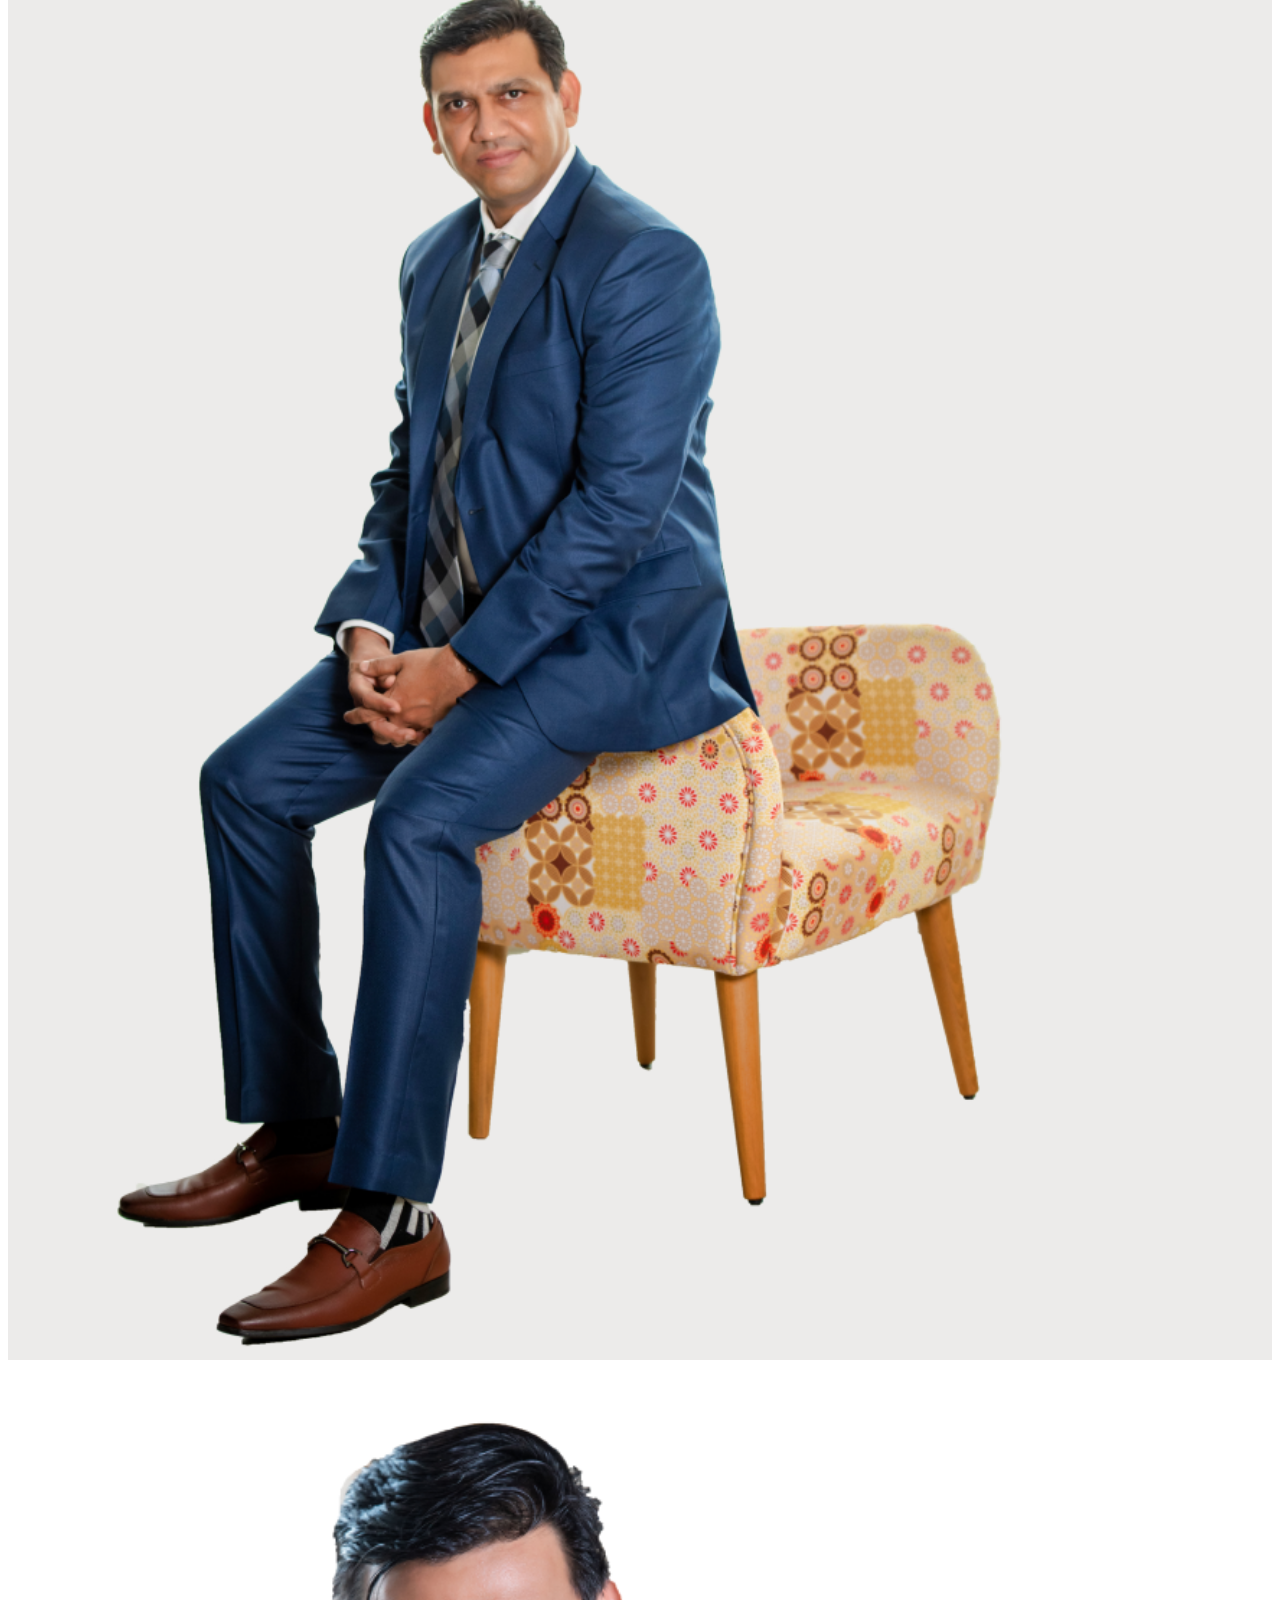
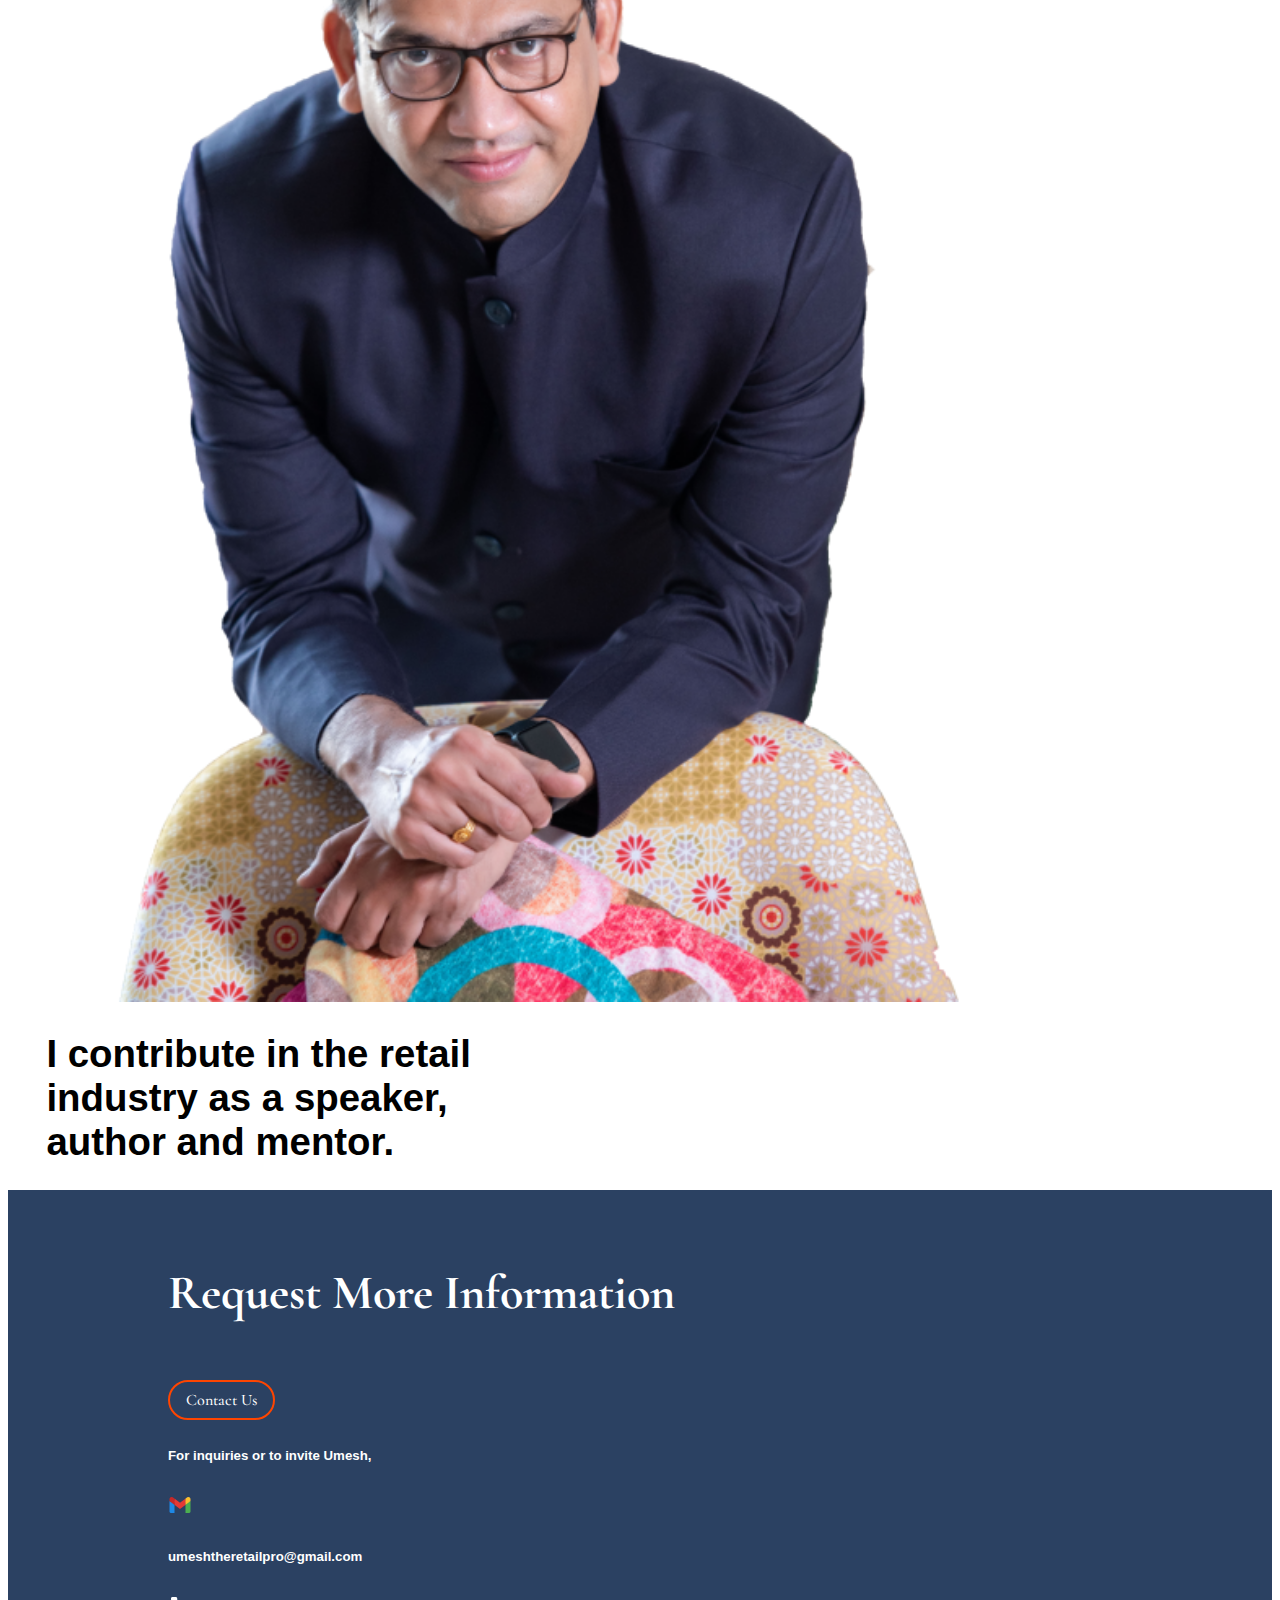
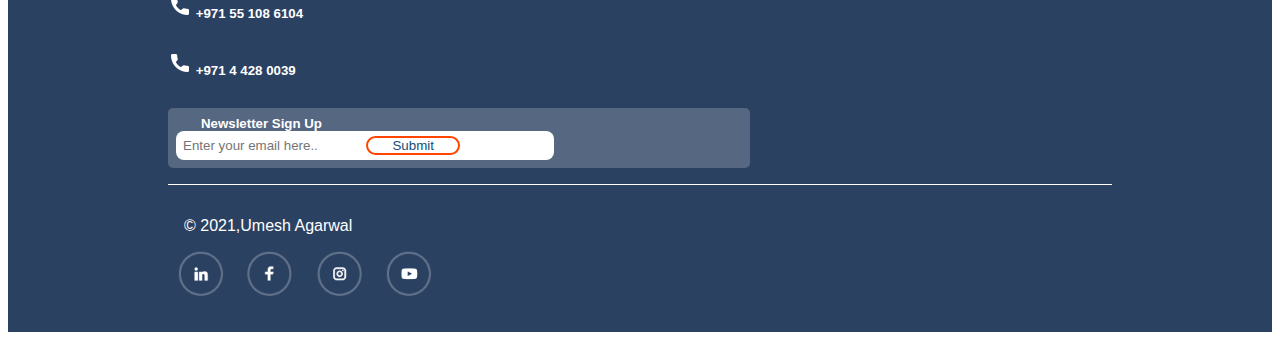
==== commit 9d6683f2: "done" ====
--- a/about.html
+++ b/about.html
@@ -201,13 +201,13 @@
           <div class="col-6 section3Paragraph">
             <p>
               Originally being an Architect & Project Manager by education and
-              Practice, I also undertakes and helps retail brand in their Retail
+              Practice, I also undertake and help retail brand in their Retail
               fit out Project Management, Retail Store Design, Roll-out
               Management and in-store digital strategies. <br />
               <span style="margin: 2vw; display: block"></span> I am associated
               with multiple governing bodies of the Retail Industry in India and
-              UAE. I actively contributes at various retail forums and
-              participates in multiple networking events.
+              UAE. I actively contribute at various retail forums and
+              participate in multiple networking events.
             </p>
           </div>
           <div class="col-6 d-flex align-items-end">
@@ -224,7 +224,7 @@
           </div>
           <div class="col-6 d-flex justify-content-center align-items-center">
             <h1 style="width: 40vw; font-size: 3vw">
-              I contribute in the retail industry as a speaker author and
+              I contribute in the retail industry as a speaker, author and
               mentor.
             </h1>
           </div>
@@ -236,9 +236,11 @@
         <div class="d-flex flex-column justify-content-center flexA">
           <h1>Request More Information</h1>
 
-          <button class="buttonDesign whiteButton footerButton">
-            Contact Us
-          </button>
+          <a href="./contact.html"
+            ><button class="buttonDesign whiteButton footerButton">
+              Contact Us
+            </button></a
+          >
         </div>
         <div class="d-flex justify-content-center flexB align-items-center">
           <div>
--- a/styles.css
+++ b/styles.css
@@ -58,7 +58,7 @@
 }
 
 .descriptionSection1 h5 {
-  font-size: 1.5rem;
+  font-size: 1.4rem;
   font-weight: 500;
   /* padding-top: 20px; */
 }
@@ -356,6 +356,10 @@
 
 /* responsiveness for screen size less than 768px */
 @media (max-width: 768px) {
+  .onlyMargin {
+    margin-left: 15px;
+    line-break: strict;
+  }
   .nav-item {
     /* text-align: center; */
     color: #124e78;
